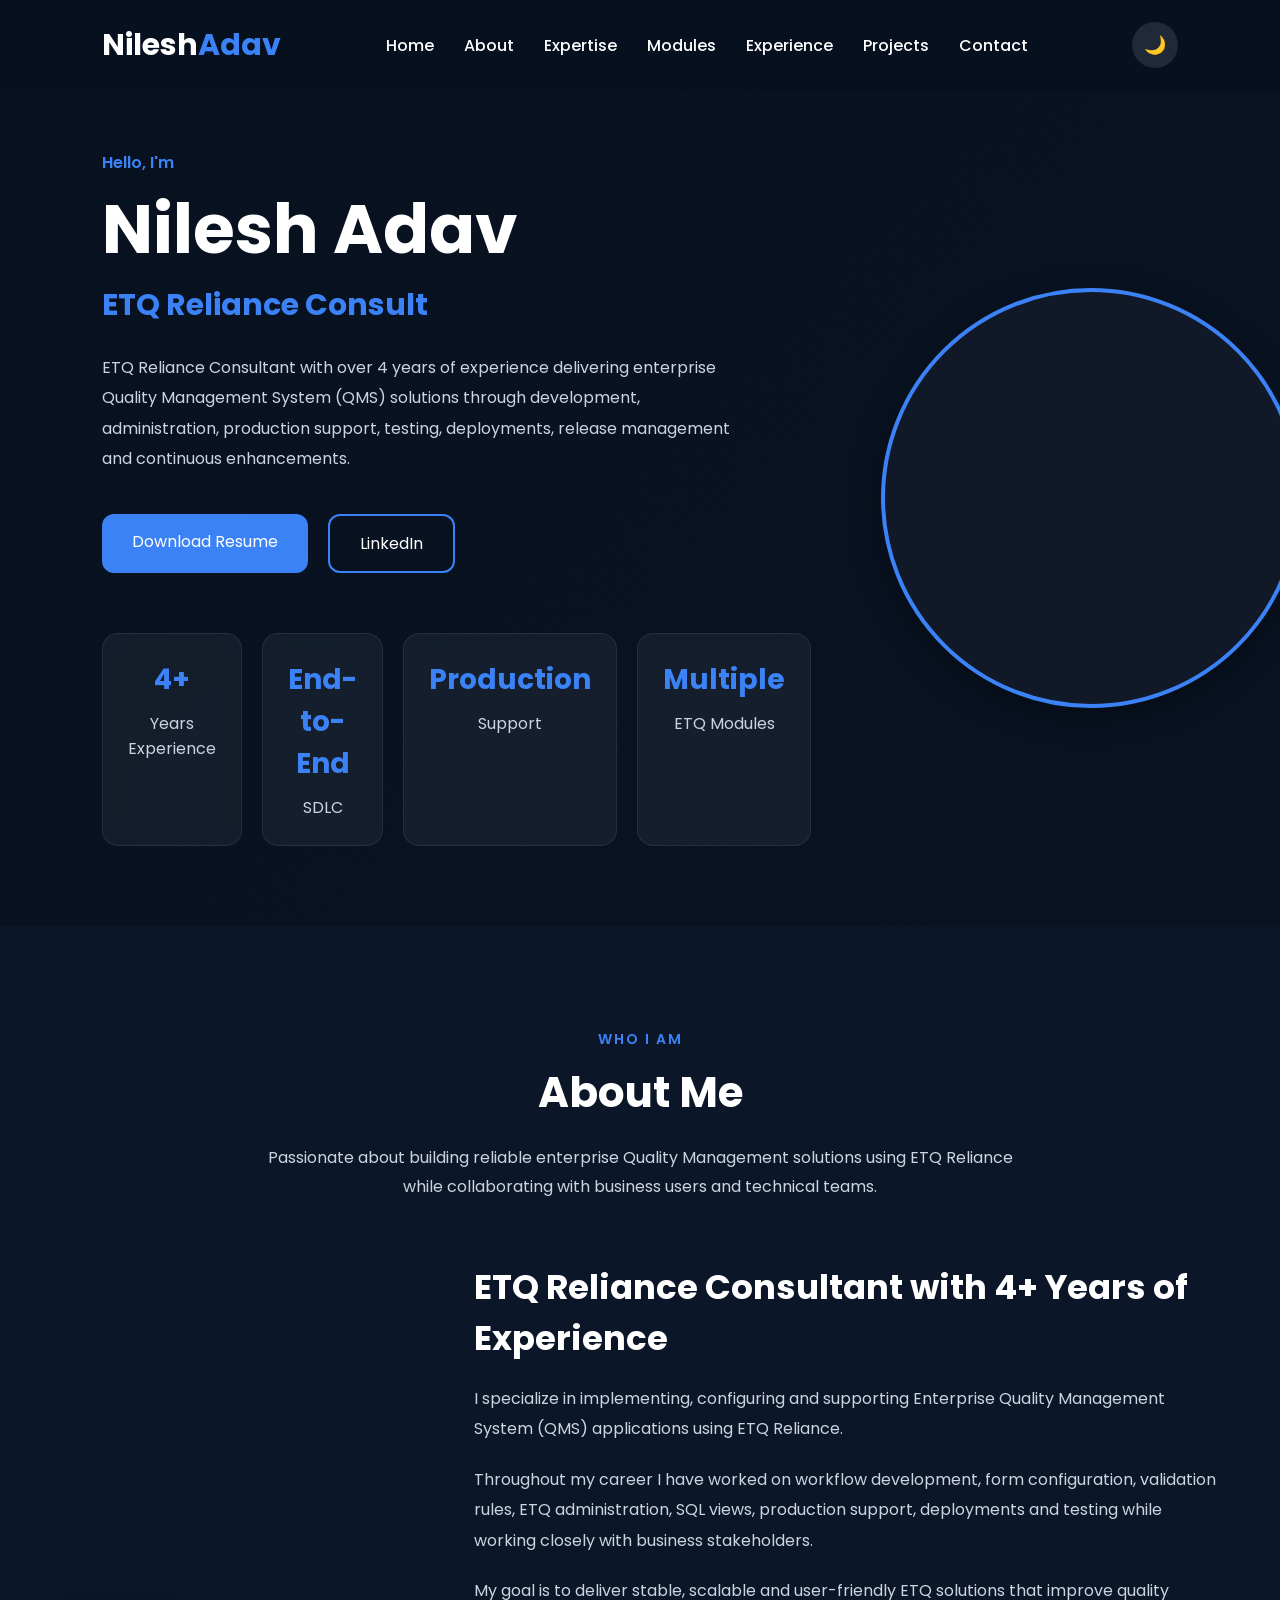
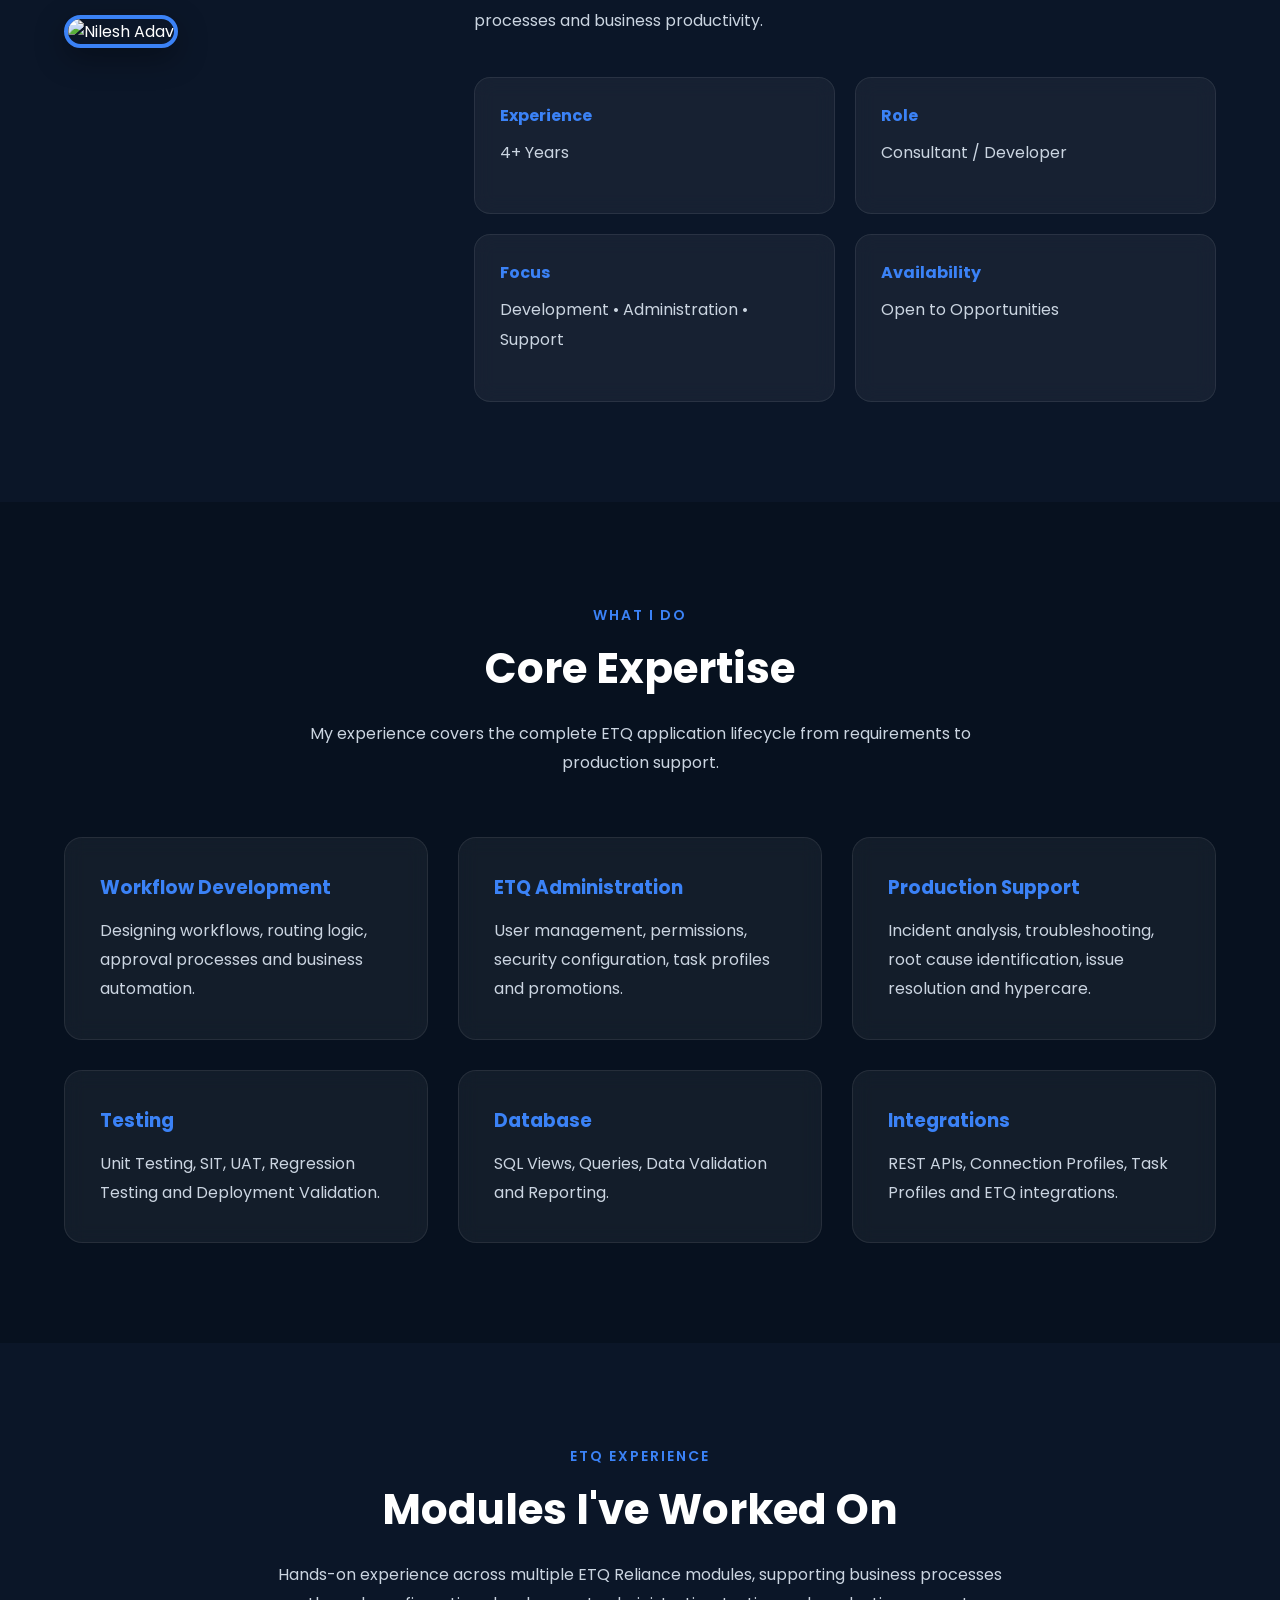
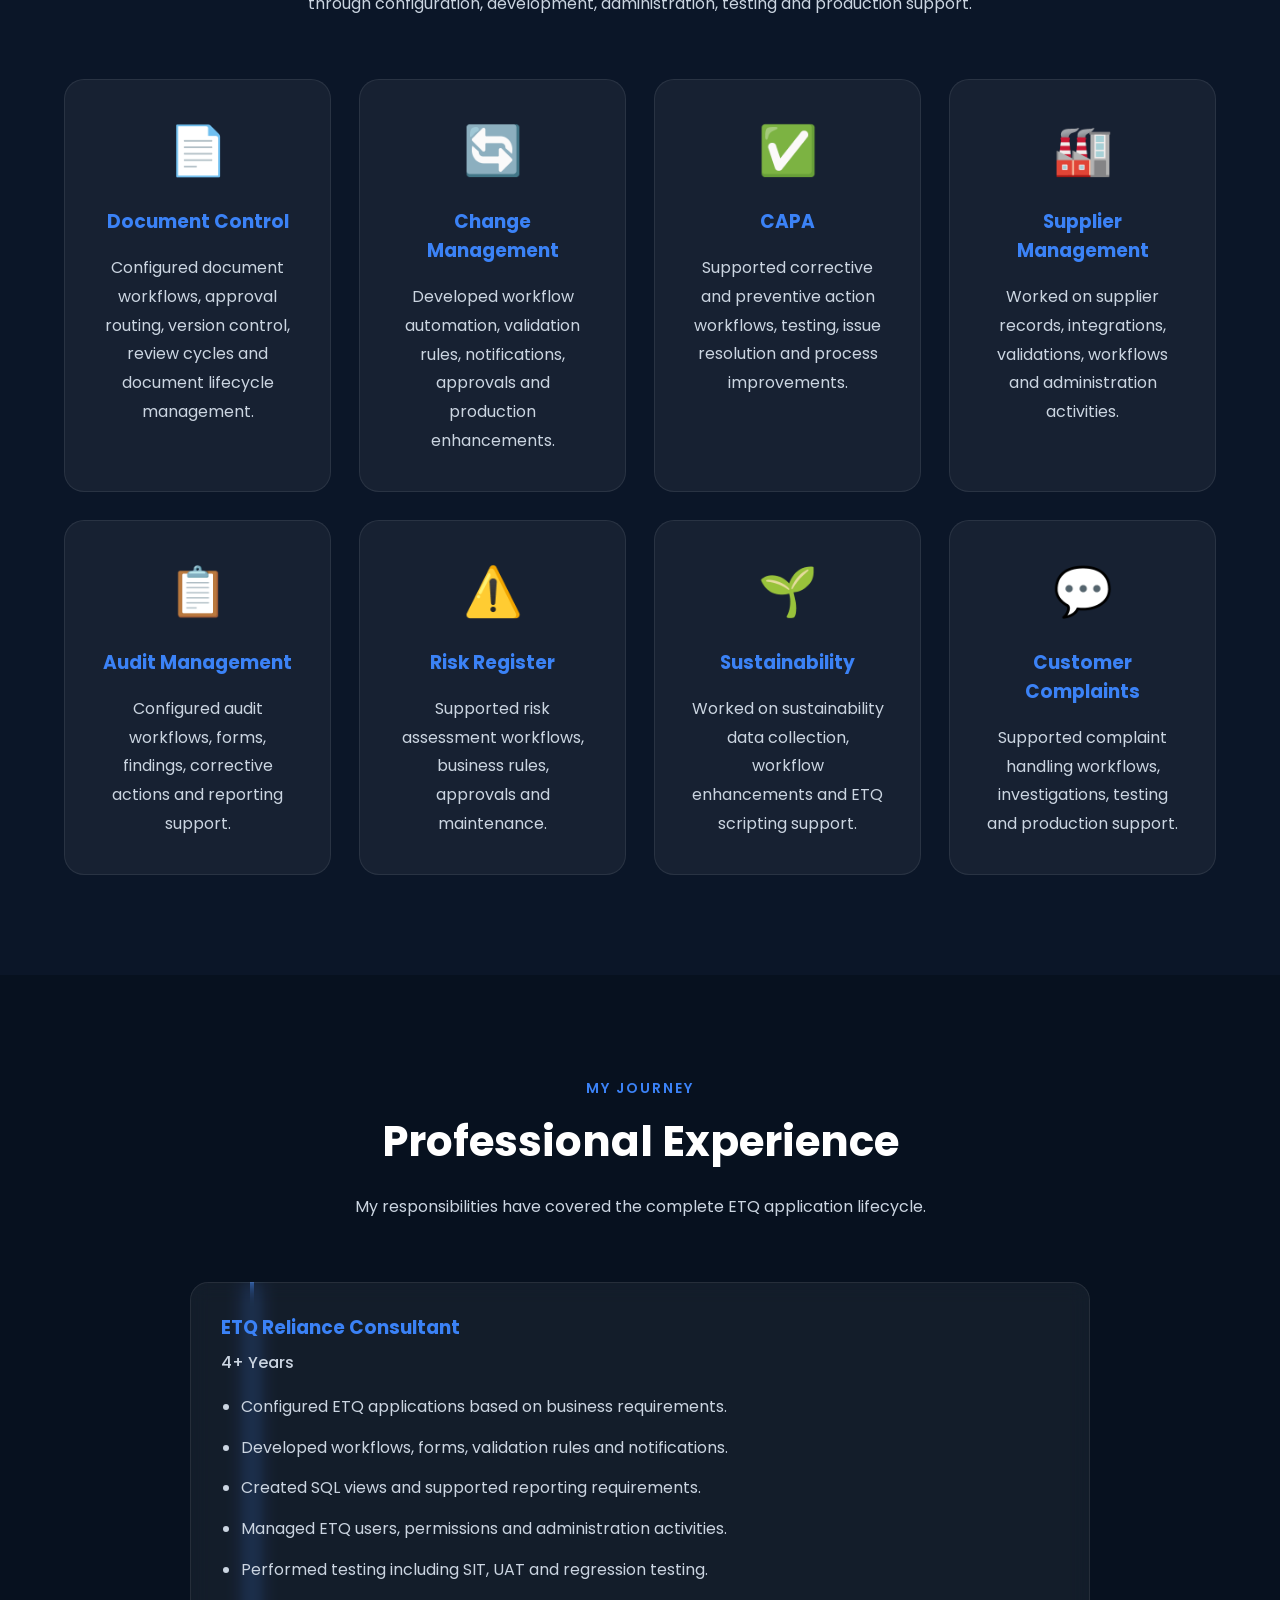
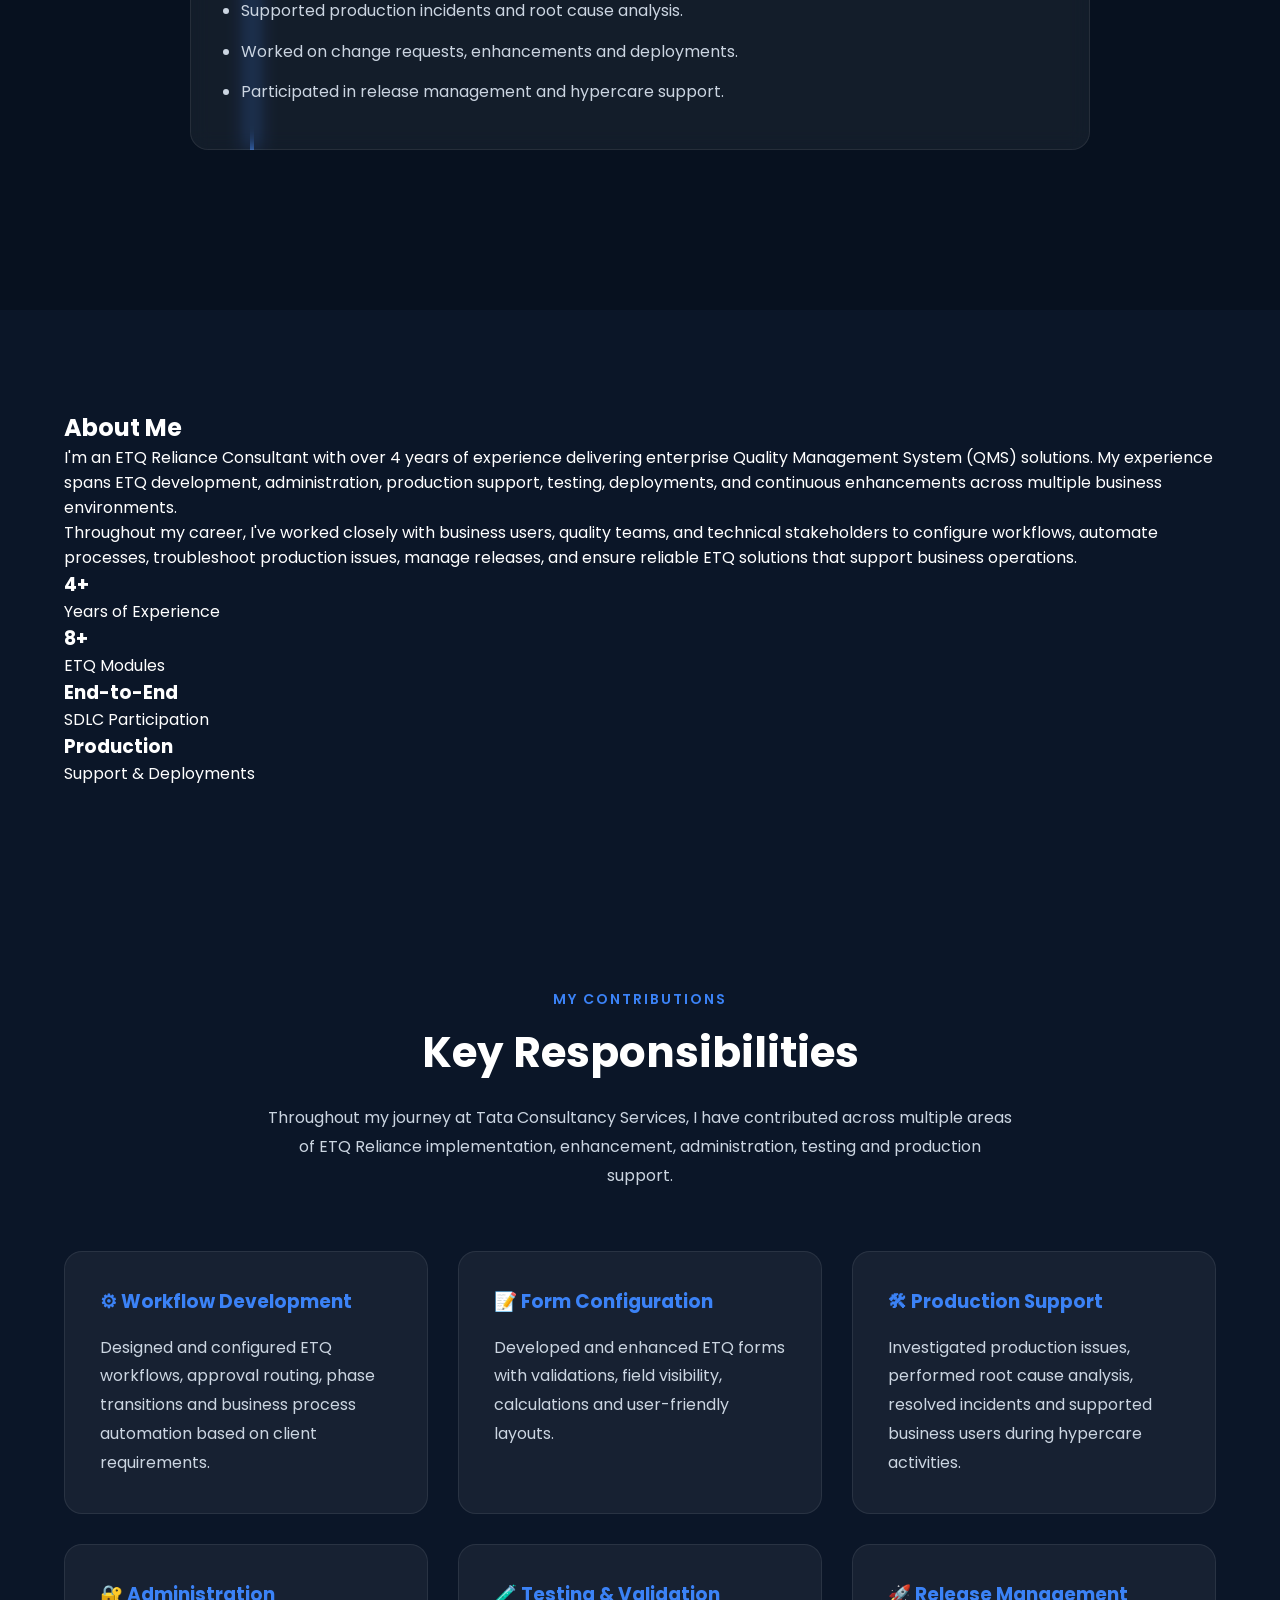
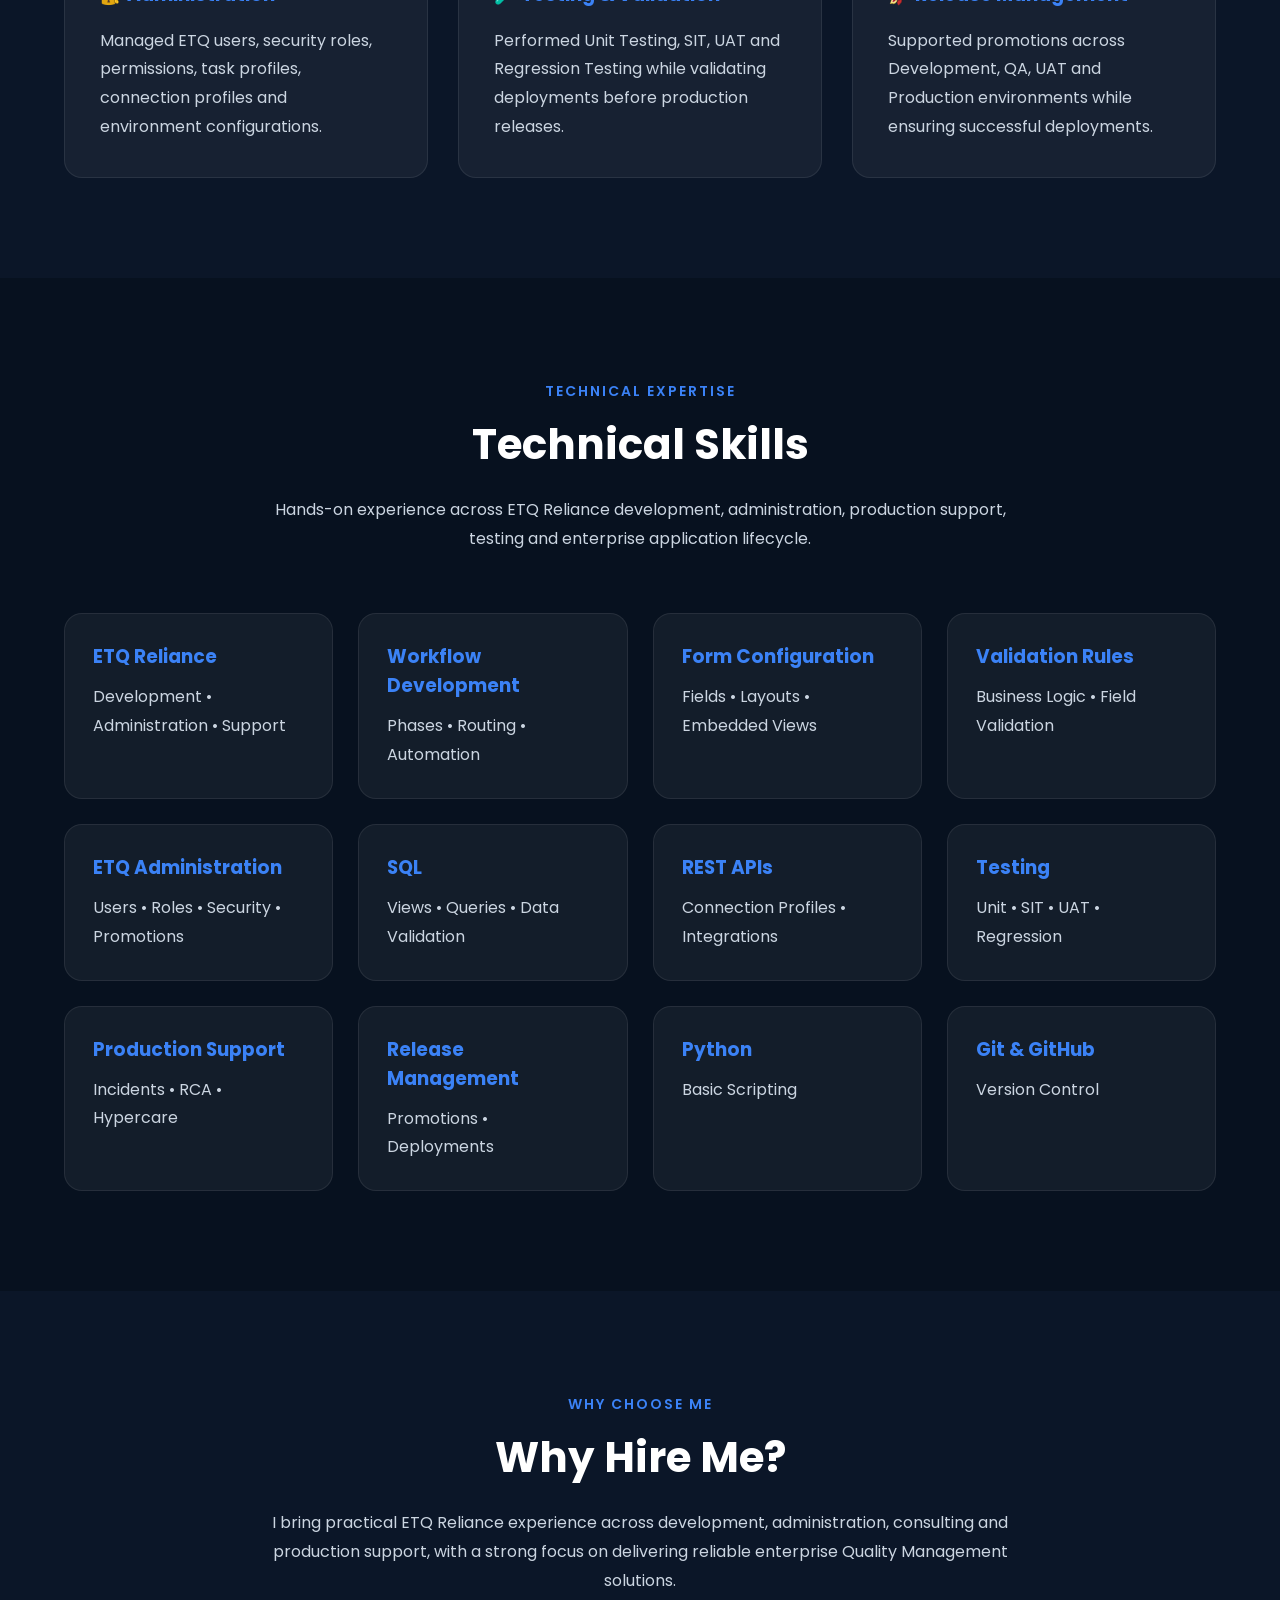
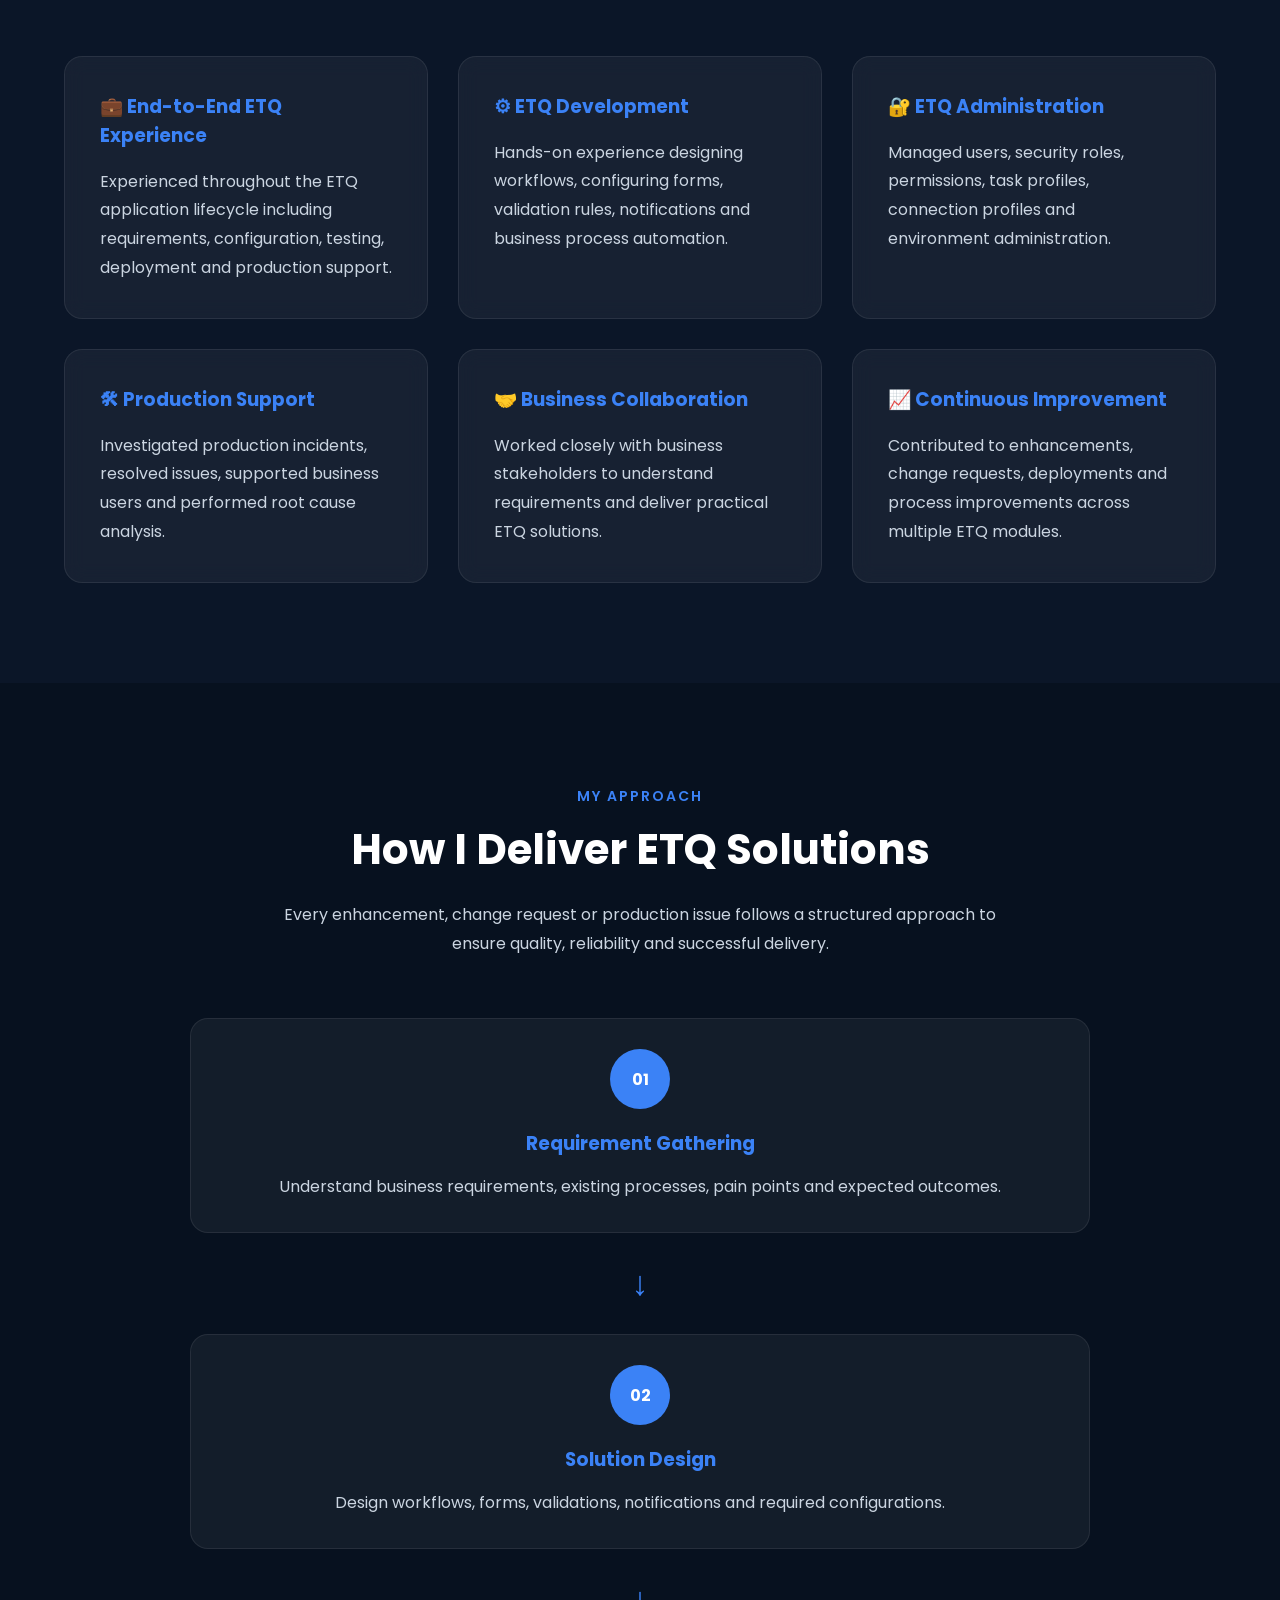
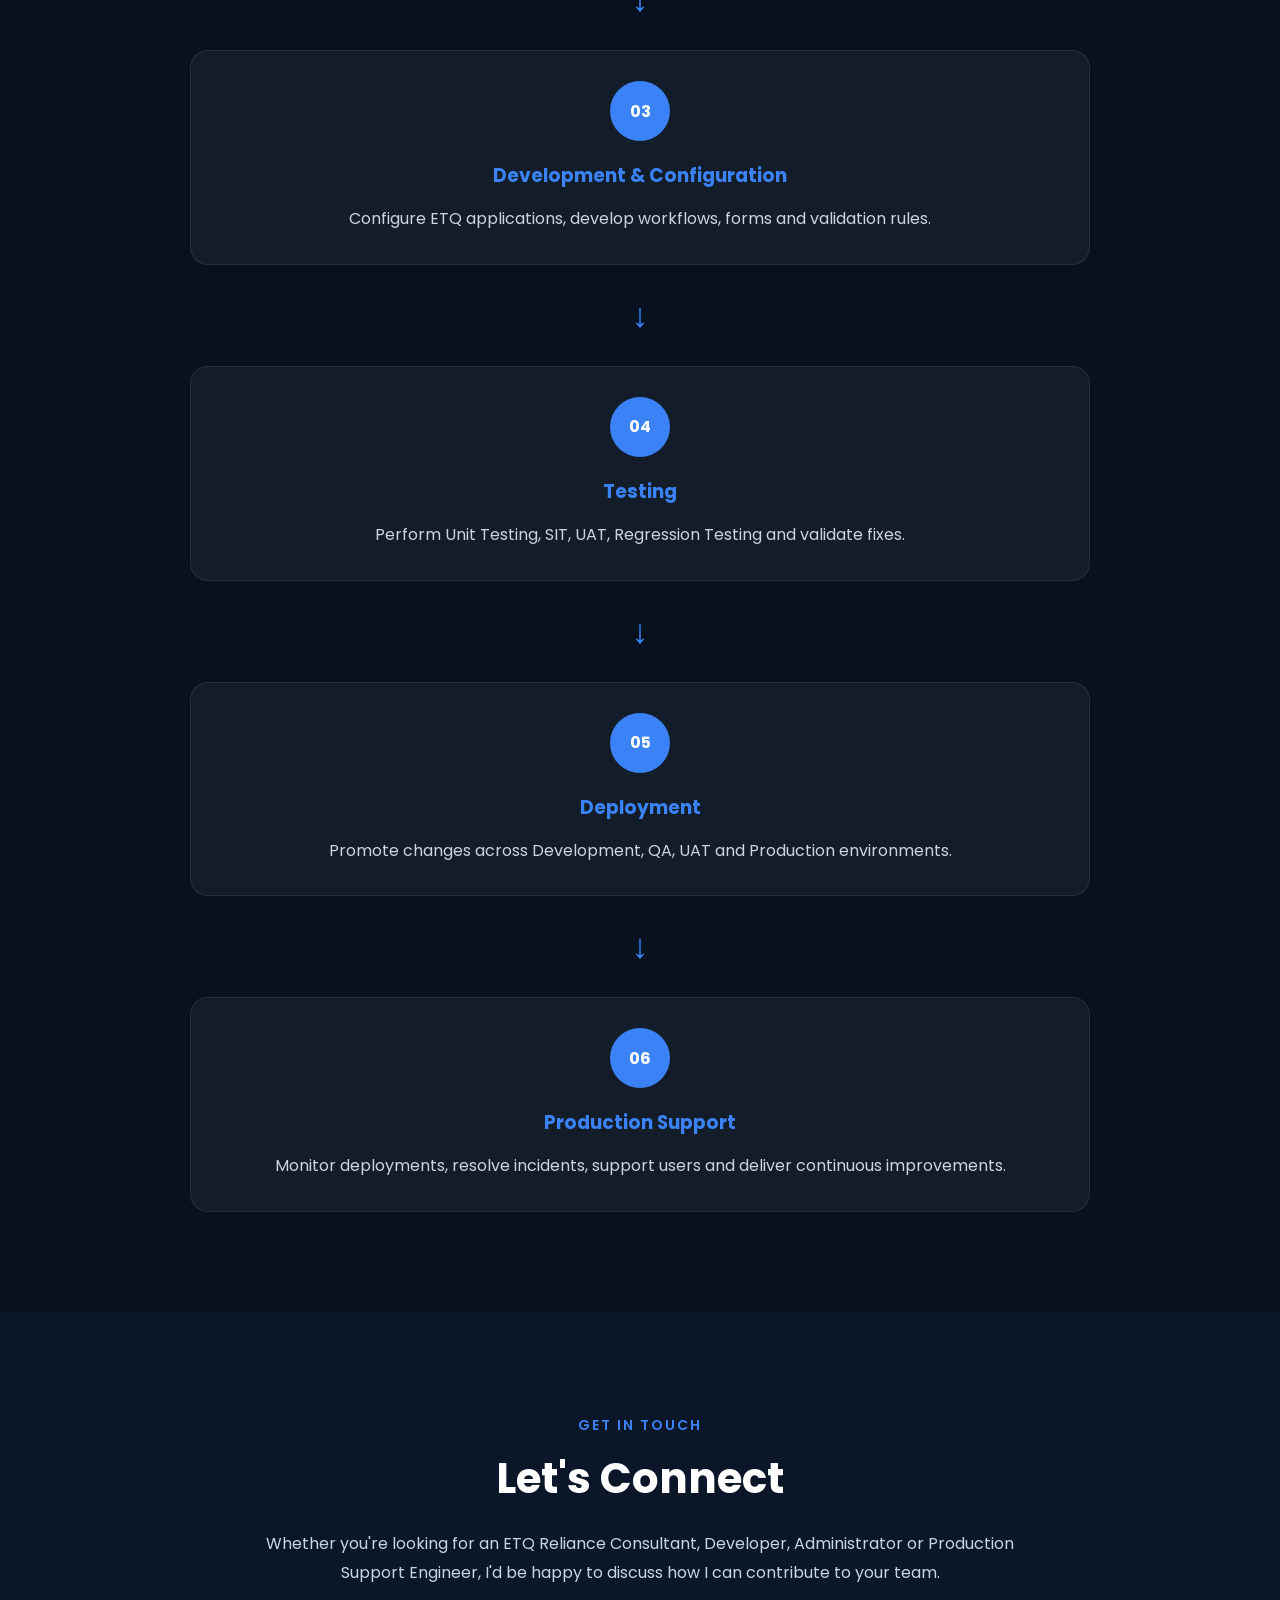
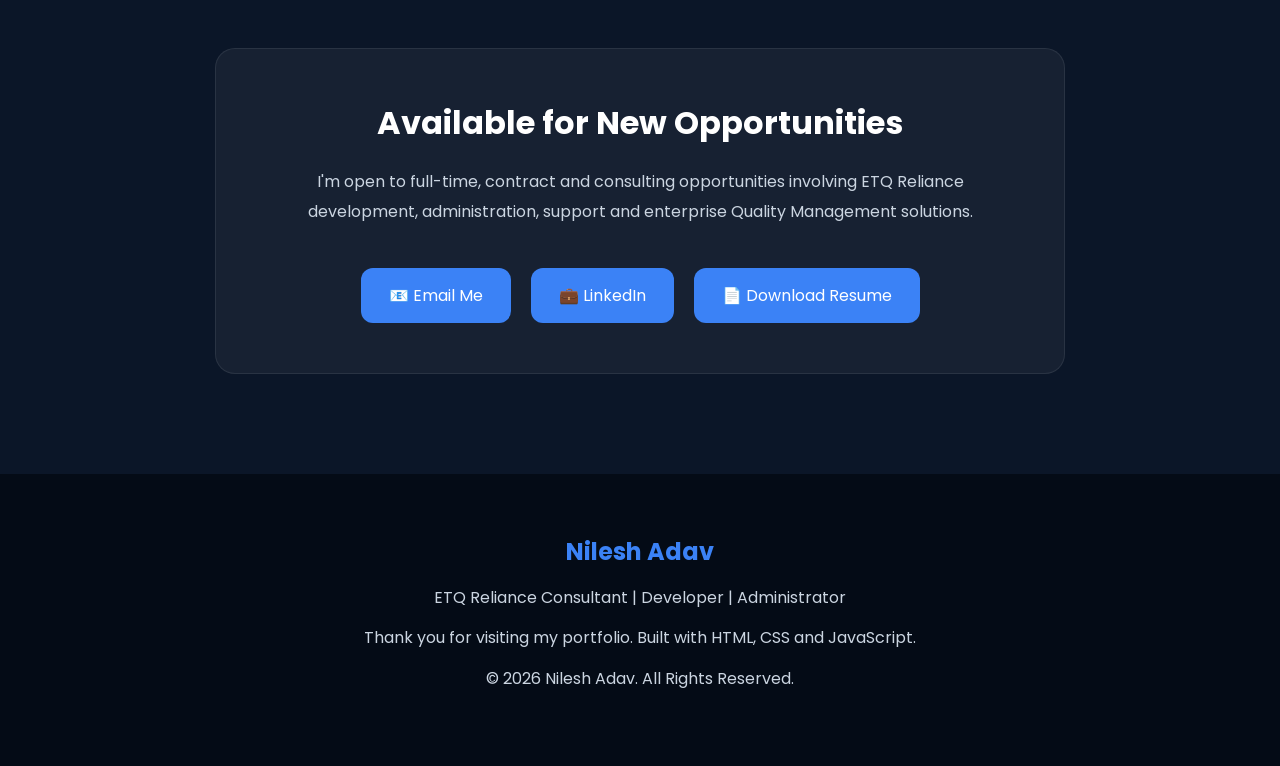
==== portfolio.html @ 754313a3 "Rename index.html to portfolio.html" ====
<!DOCTYPE html>
<html lang="en">

<head>

    <meta charset="UTF-8">
    <meta name="viewport" content="width=device-width, initial-scale=1.0">

    <title>Nilesh Adav | ETQ Reliance Consultant</title>

    <meta name="description"
        content="Nilesh Adav - ETQ Reliance Consultant with 4+ years of experience in ETQ Development, Administration, Production Support and Enterprise Quality Management Systems.">

    <meta name="keywords"
        content="ETQ Reliance, ETQ Consultant, ETQ Developer, ETQ Administrator, Quality Management System, ETQ Support">

    <meta name="author" content="Nilesh Adav">

    <meta property="og:title" content="Nilesh Adav | ETQ Reliance Consultant">
    <meta property="og:description"
        content="Professional Portfolio of Nilesh Adav - ETQ Reliance Consultant.">
    <meta property="og:type" content="website">

    <link rel="stylesheet" href="style.css">

    <link href="https://fonts.googleapis.com/css2?family=Poppins:wght@300;400;500;600;700;800&display=swap"
        rel="stylesheet">

</head>

<body>

    <!--==================== NAVBAR ====================-->

    <header>

        <div class="logo">
            Nilesh<span>Adav</span>
        </div>

        <nav>

            <a href="#home">Home</a>

            <a href="#about">About</a>

            <a href="#expertise">Expertise</a>

            <a href="#modules">Modules</a>

            <a href="#experience">Experience</a>

            <a href="#projects">Projects</a>

            <a href="#contact">Contact</a>

        </nav>

        <button id="themeToggle" class="theme-btn">
            🌙
        </button>

    </header>

    <!--==================== HERO ====================-->

    <section id="home" class="hero">

        <div class="hero-left">

            <span class="welcome">
                Hello, I'm
            </span>

            <h1>
                Nilesh Adav
            </h1>

            <h2 id="typing"></h2>

            <p>

                ETQ Reliance Consultant with over 4 years of experience delivering enterprise
                Quality Management System (QMS) solutions through development,
                administration, production support, testing, deployments,
                release management and continuous enhancements.

            </p>

            <div class="hero-buttons">

                <a href="assets/resume.pdf" class="btn-primary">

                    Download Resume

                </a>

                <a href="https://www.linkedin.com/in/nileshadav"
                    target="_blank"
                    class="btn-secondary">

                    LinkedIn

                </a>

            </div>

            <div class="hero-stats">

                <div class="stat-card">

                    <h3>4+</h3>

                    <span>Years Experience</span>

                </div>

                <div class="stat-card">

                    <h3>End-to-End</h3>

                    <span>SDLC</span>

                </div>

                <div class="stat-card">

                    <h3>Production</h3>

                    <span>Support</span>

                </div>

                <div class="stat-card">

                    <h3>Multiple</h3>

                    <span>ETQ Modules</span>

                </div>

            </div>

        </div>

        <div class="hero-right">

            <div class="profile-card">

                <img src="images/profile.jpg" alt="Nilesh Adav">

            </div>

        </div>

    </section>

    <!-- ================= ABOUT ================= -->

<section id="about" class="about">

    <div class="container">

        <div class="section-heading">

            <span>WHO I AM</span>

            <h2>About Me</h2>

            <p>
                Passionate about building reliable enterprise Quality Management
                solutions using ETQ Reliance while collaborating with business users
                and technical teams.
            </p>

        </div>

        <div class="about-grid">

            <div class="about-left">

                <img src="images/profile.jpg" alt="Nilesh Adav">

            </div>

            <div class="about-right">

                <h3>
                    ETQ Reliance Consultant with 4+ Years of Experience
                </h3>

                <p>

                    I specialize in implementing, configuring and supporting
                    Enterprise Quality Management System (QMS) applications using
                    ETQ Reliance.

                </p>

                <p>

                    Throughout my career I have worked on workflow development,
                    form configuration, validation rules, ETQ administration,
                    SQL views, production support, deployments and testing while
                    working closely with business stakeholders.

                </p>

                <p>

                    My goal is to deliver stable, scalable and user-friendly ETQ
                    solutions that improve quality processes and business
                    productivity.

                </p>

                <div class="about-info">

                    <div class="info-card">

                        <h4>Experience</h4>

                        <p>4+ Years</p>

                    </div>

                    <div class="info-card">

                        <h4>Role</h4>

                        <p>Consultant / Developer</p>

                    </div>

                    <div class="info-card">

                        <h4>Focus</h4>

                        <p>Development • Administration • Support</p>

                    </div>

                    <div class="info-card">

                        <h4>Availability</h4>

                        <p>Open to Opportunities</p>

                    </div>

                </div>

            </div>

        </div>

    </div>

</section>

<!-- ================= EXPERTISE ================= -->

<section id="expertise" class="expertise">

    <div class="container">

        <div class="section-heading">

            <span>WHAT I DO</span>

            <h2>Core Expertise</h2>

            <p>
                My experience covers the complete ETQ application lifecycle from
                requirements to production support.
            </p>

        </div>

        <div class="expertise-grid">

            <div class="expertise-card">

                <h3>Workflow Development</h3>

                <p>

                    Designing workflows, routing logic,
                    approval processes and business automation.

                </p>

            </div>

            <div class="expertise-card">

                <h3>ETQ Administration</h3>

                <p>

                    User management, permissions,
                    security configuration,
                    task profiles and promotions.

                </p>

            </div>

            <div class="expertise-card">

                <h3>Production Support</h3>

                <p>

                    Incident analysis,
                    troubleshooting,
                    root cause identification,
                    issue resolution and hypercare.

                </p>

            </div>

            <div class="expertise-card">

                <h3>Testing</h3>

                <p>

                    Unit Testing,
                    SIT,
                    UAT,
                    Regression Testing
                    and Deployment Validation.

                </p>

            </div>

            <div class="expertise-card">

                <h3>Database</h3>

                <p>

                    SQL Views,
                    Queries,
                    Data Validation
                    and Reporting.

                </p>

            </div>

            <div class="expertise-card">

                <h3>Integrations</h3>

                <p>

                    REST APIs,
                    Connection Profiles,
                    Task Profiles
                    and ETQ integrations.

                </p>

            </div>

        </div>

    </div>

</section>
    <!-- ================= ETQ MODULES ================= -->

<section id="modules" class="modules">

    <div class="container">

        <div class="section-heading">

            <span>ETQ EXPERIENCE</span>

            <h2>Modules I've Worked On</h2>

            <p>
                Hands-on experience across multiple ETQ Reliance modules, supporting
                business processes through configuration, development, administration,
                testing and production support.
            </p>

        </div>

        <div class="module-grid">

            <div class="module-card">

                <div class="module-icon">📄</div>

                <h3>Document Control</h3>

                <p>
                    Configured document workflows, approval routing, version control,
                    review cycles and document lifecycle management.
                </p>

            </div>

            <div class="module-card">

                <div class="module-icon">🔄</div>

                <h3>Change Management</h3>

                <p>
                    Developed workflow automation, validation rules, notifications,
                    approvals and production enhancements.
                </p>

            </div>

            <div class="module-card">

                <div class="module-icon">✅</div>

                <h3>CAPA</h3>

                <p>
                    Supported corrective and preventive action workflows, testing,
                    issue resolution and process improvements.
                </p>

            </div>

            <div class="module-card">

                <div class="module-icon">🏭</div>

                <h3>Supplier Management</h3>

                <p>
                    Worked on supplier records, integrations, validations,
                    workflows and administration activities.
                </p>

            </div>

            <div class="module-card">

                <div class="module-icon">📋</div>

                <h3>Audit Management</h3>

                <p>
                    Configured audit workflows, forms, findings,
                    corrective actions and reporting support.
                </p>

            </div>

            <div class="module-card">

                <div class="module-icon">⚠️</div>

                <h3>Risk Register</h3>

                <p>
                    Supported risk assessment workflows,
                    business rules, approvals and maintenance.
                </p>

            </div>

            <div class="module-card">

                <div class="module-icon">🌱</div>

                <h3>Sustainability</h3>

                <p>
                    Worked on sustainability data collection,
                    workflow enhancements and ETQ scripting support.
                </p>

            </div>

            <div class="module-card">

                <div class="module-icon">💬</div>

                <h3>Customer Complaints</h3>

                <p>
                    Supported complaint handling workflows,
                    investigations, testing and production support.
                </p>

            </div>

        </div>

    </div>

</section>

<!-- ================= EXPERIENCE ================= -->

<section id="experience" class="experience">

    <div class="container">

        <div class="section-heading">

            <span>MY JOURNEY</span>

            <h2>Professional Experience</h2>

            <p>
                My responsibilities have covered the complete ETQ application lifecycle.
            </p>

        </div>

        <div class="timeline">

            <div class="timeline-item">

                <div class="timeline-content">

                    <h3>ETQ Reliance Consultant</h3>

                    <h4>4+ Years</h4>

                    <ul>

                        <li>Configured ETQ applications based on business requirements.</li>

                        <li>Developed workflows, forms, validation rules and notifications.</li>

                        <li>Created SQL views and supported reporting requirements.</li>

                        <li>Managed ETQ users, permissions and administration activities.</li>

                        <li>Performed testing including SIT, UAT and regression testing.</li>

                        <li>Supported production incidents and root cause analysis.</li>

                        <li>Worked on change requests, enhancements and deployments.</li>

                        <li>Participated in release management and hypercare support.</li>

                    </ul>

                </div>

            </div>

        </div>

    </div>

</section>

    <!-- We will add this in Part 2 -->

    <script src="script.js"></script>

</body>

</html>
</section>
    <section id="about" class="about">

    <div class="container">

        <h2 class="section-title">About Me</h2>

        <p class="about-text">
            I'm an ETQ Reliance Consultant with over 4 years of experience delivering
            enterprise Quality Management System (QMS) solutions. My experience spans
            ETQ development, administration, production support, testing, deployments,
            and continuous enhancements across multiple business environments.
        </p>

        <p class="about-text">
            Throughout my career, I've worked closely with business users, quality teams,
            and technical stakeholders to configure workflows, automate processes,
            troubleshoot production issues, manage releases, and ensure reliable ETQ
            solutions that support business operations.
        </p>

        <div class="about-cards">

            <div class="about-card">
                <h3>4+</h3>
                <p>Years of Experience</p>
            </div>

            <div class="about-card">
                <h3>8+</h3>
                <p>ETQ Modules</p>
            </div>

            <div class="about-card">
                <h3>End-to-End</h3>
                <p>SDLC Participation</p>
            </div>

            <div class="about-card">
                <h3>Production</h3>
                <p>Support & Deployments</p>
            </div>

        </div>

    </div>

    </section>
<!-- ================= KEY RESPONSIBILITIES ================= -->

<section id="projects" class="projects">

    <div class="container">

        <div class="section-heading">

            <span>MY CONTRIBUTIONS</span>

            <h2>Key Responsibilities</h2>

            <p>
                Throughout my journey at Tata Consultancy Services, I have contributed across
                multiple areas of ETQ Reliance implementation, enhancement, administration,
                testing and production support.
            </p>

        </div>

        <div class="project-grid">

            <div class="project-card">

                <h3>⚙ Workflow Development</h3>

                <p>
                    Designed and configured ETQ workflows, approval routing,
                    phase transitions and business process automation based on
                    client requirements.
                </p>

            </div>

            <div class="project-card">

                <h3>📝 Form Configuration</h3>

                <p>
                    Developed and enhanced ETQ forms with validations,
                    field visibility, calculations and user-friendly layouts.
                </p>

            </div>

            <div class="project-card">

                <h3>🛠 Production Support</h3>

                <p>
                    Investigated production issues, performed root cause analysis,
                    resolved incidents and supported business users during
                    hypercare activities.
                </p>

            </div>

            <div class="project-card">

                <h3>🔐 Administration</h3>

                <p>
                    Managed ETQ users, security roles, permissions,
                    task profiles, connection profiles and environment configurations.
                </p>

            </div>

            <div class="project-card">

                <h3>🧪 Testing & Validation</h3>

                <p>
                    Performed Unit Testing, SIT, UAT and Regression Testing
                    while validating deployments before production releases.
                </p>

            </div>

            <div class="project-card">

                <h3>🚀 Release Management</h3>

                <p>
                    Supported promotions across Development,
                    QA, UAT and Production environments while ensuring
                    successful deployments.
                </p>

            </div>

        </div>

    </div>

</section>
<!-- ================= TECHNICAL SKILLS ================= -->

<section id="skills" class="skills">

    <div class="container">

        <div class="section-heading">

            <span>TECHNICAL EXPERTISE</span>

            <h2>Technical Skills</h2>

            <p>
                Hands-on experience across ETQ Reliance development, administration,
                production support, testing and enterprise application lifecycle.
            </p>

        </div>

        <div class="skills-grid">

            <div class="skill-card">
                <h3>ETQ Reliance</h3>
                <span>Development • Administration • Support</span>
            </div>

            <div class="skill-card">
                <h3>Workflow Development</h3>
                <span>Phases • Routing • Automation</span>
            </div>

            <div class="skill-card">
                <h3>Form Configuration</h3>
                <span>Fields • Layouts • Embedded Views</span>
            </div>

            <div class="skill-card">
                <h3>Validation Rules</h3>
                <span>Business Logic • Field Validation</span>
            </div>

            <div class="skill-card">
                <h3>ETQ Administration</h3>
                <span>Users • Roles • Security • Promotions</span>
            </div>

            <div class="skill-card">
                <h3>SQL</h3>
                <span>Views • Queries • Data Validation</span>
            </div>

            <div class="skill-card">
                <h3>REST APIs</h3>
                <span>Connection Profiles • Integrations</span>
            </div>

            <div class="skill-card">
                <h3>Testing</h3>
                <span>Unit • SIT • UAT • Regression</span>
            </div>

            <div class="skill-card">
                <h3>Production Support</h3>
                <span>Incidents • RCA • Hypercare</span>
            </div>

            <div class="skill-card">
                <h3>Release Management</h3>
                <span>Promotions • Deployments</span>
            </div>

            <div class="skill-card">
                <h3>Python</h3>
                <span>Basic Scripting</span>
            </div>

            <div class="skill-card">
                <h3>Git & GitHub</h3>
                <span>Version Control</span>
            </div>

        </div>

    </div>

</section>
<!-- ================= WHY HIRE ME ================= -->

<section id="why-me" class="why-me">

    <div class="container">

        <div class="section-heading">

            <span>WHY CHOOSE ME</span>

            <h2>Why Hire Me?</h2>

            <p>
                I bring practical ETQ Reliance experience across development,
                administration, consulting and production support, with a strong
                focus on delivering reliable enterprise Quality Management solutions.
            </p>

        </div>

        <div class="why-grid">

            <div class="why-card">

                <h3>💼 End-to-End ETQ Experience</h3>

                <p>
                    Experienced throughout the ETQ application lifecycle including
                    requirements, configuration, testing, deployment and production
                    support.
                </p>

            </div>

            <div class="why-card">

                <h3>⚙ ETQ Development</h3>

                <p>
                    Hands-on experience designing workflows, configuring forms,
                    validation rules, notifications and business process automation.
                </p>

            </div>

            <div class="why-card">

                <h3>🔐 ETQ Administration</h3>

                <p>
                    Managed users, security roles, permissions, task profiles,
                    connection profiles and environment administration.
                </p>

            </div>

            <div class="why-card">

                <h3>🛠 Production Support</h3>

                <p>
                    Investigated production incidents, resolved issues,
                    supported business users and performed root cause analysis.
                </p>

            </div>

            <div class="why-card">

                <h3>🤝 Business Collaboration</h3>

                <p>
                    Worked closely with business stakeholders to understand
                    requirements and deliver practical ETQ solutions.
                </p>

            </div>

            <div class="why-card">

                <h3>📈 Continuous Improvement</h3>

                <p>
                    Contributed to enhancements, change requests,
                    deployments and process improvements across multiple ETQ modules.
                </p>

            </div>

        </div>

    </div>

</section>
<!-- ================= HOW I WORK ================= -->

<section id="workflow" class="workflow">

    <div class="container">

        <div class="section-heading">

            <span>MY APPROACH</span>

            <h2>How I Deliver ETQ Solutions</h2>

            <p>
                Every enhancement, change request or production issue follows
                a structured approach to ensure quality, reliability and successful delivery.
            </p>

        </div>

        <div class="workflow-container">

            <div class="workflow-step">
                <div class="step-number">01</div>
                <h3>Requirement Gathering</h3>
                <p>
                    Understand business requirements, existing processes,
                    pain points and expected outcomes.
                </p>
            </div>

            <div class="workflow-arrow">↓</div>

            <div class="workflow-step">
                <div class="step-number">02</div>
                <h3>Solution Design</h3>
                <p>
                    Design workflows, forms, validations,
                    notifications and required configurations.
                </p>
            </div>

            <div class="workflow-arrow">↓</div>

            <div class="workflow-step">
                <div class="step-number">03</div>
                <h3>Development & Configuration</h3>
                <p>
                    Configure ETQ applications,
                    develop workflows,
                    forms and validation rules.
                </p>
            </div>

            <div class="workflow-arrow">↓</div>

            <div class="workflow-step">
                <div class="step-number">04</div>
                <h3>Testing</h3>
                <p>
                    Perform Unit Testing,
                    SIT,
                    UAT,
                    Regression Testing
                    and validate fixes.
                </p>
            </div>

            <div class="workflow-arrow">↓</div>

            <div class="workflow-step">
                <div class="step-number">05</div>
                <h3>Deployment</h3>
                <p>
                    Promote changes across
                    Development,
                    QA,
                    UAT
                    and Production environments.
                </p>
            </div>

            <div class="workflow-arrow">↓</div>

            <div class="workflow-step">
                <div class="step-number">06</div>
                <h3>Production Support</h3>
                <p>
                    Monitor deployments,
                    resolve incidents,
                    support users
                    and deliver continuous improvements.
                </p>
            </div>

        </div>

    </div>

</section>
<!-- ================= CONTACT ================= -->

<section id="contact" class="contact">

    <div class="container">

        <div class="section-heading">

            <span>GET IN TOUCH</span>

            <h2>Let's Connect</h2>

            <p>
                Whether you're looking for an ETQ Reliance Consultant, Developer,
                Administrator or Production Support Engineer, I'd be happy to discuss
                how I can contribute to your team.
            </p>

        </div>

        <div class="contact-card">

            <h3>Available for New Opportunities</h3>

            <p>
                I'm open to full-time, contract and consulting opportunities
                involving ETQ Reliance development, administration,
                support and enterprise Quality Management solutions.
            </p>

            <div class="contact-links">

                <a href="mailto:nileshadav3@gmail.com" class="contact-btn">

                    📧 Email Me

                </a>

                <a href="https://www.linkedin.com/in/nileshadav"
                   target="_blank"
                   class="contact-btn">

                    💼 LinkedIn

                </a>

                <a href="assets/Nilesh_Adav_Resume.pdf"
                   target="_blank"
                   class="contact-btn">

                    📄 Download Resume

                </a>

            </div>

        </div>

    </div>

</section>

<!-- ================= FOOTER ================= -->

<footer>

    <div class="container">

        <h2>Nilesh Adav</h2>

        <p>
            ETQ Reliance Consultant | Developer | Administrator
        </p>

        <p class="footer-text">

            Thank you for visiting my portfolio.

            Built with HTML, CSS and JavaScript.

        </p>

        <p class="copyright">

            © 2026 Nilesh Adav. All Rights Reserved.

        </p>

    </div>

</footer>

<button id="scrollTop">

    ↑

</button>

<script src="script.js"></script>

</body>

</html>

<script src="script.js"></script>

</body>

</html>
---- style.css ----
/* ===================================================
   GOOGLE FONT & RESET
=================================================== */

*{
    margin:0;
    padding:0;
    box-sizing:border-box;
    scroll-behavior:smooth;
}

:root{

    --primary:#3B82F6;
    --secondary:#2563EB;

    --bg:#07111f;
    --card:#111827;
    --card2:#1f2937;

    --text:#ffffff;
    --text2:#cbd5e1;

    --radius:18px;

    --shadow:0 10px 30px rgba(0,0,0,.35);

}

body{

    font-family:'Poppins',sans-serif;
    background:linear-gradient(135deg,#07111f,#0f172a,#111827);
    color:var(--text);
    overflow-x:hidden;

}

/* ===================================================
   COMMON
=================================================== */

.container{

    width:90%;
    max-width:1200px;
    margin:auto;

}

section{

    padding:100px 0;

}

.section-heading{

    text-align:center;
    margin-bottom:60px;

}

.section-heading span{

    color:var(--primary);
    letter-spacing:2px;
    font-size:14px;
    text-transform:uppercase;
    font-weight:600;

}

.section-heading h2{

    font-size:42px;
    margin-top:10px;
    margin-bottom:20px;

}

.section-heading p{

    color:var(--text2);
    max-width:750px;
    margin:auto;
    line-height:1.8;

}

/* ===================================================
   HEADER
=================================================== */

header{

    position:fixed;
    top:0;
    left:0;
    width:100%;

    display:flex;
    justify-content:space-between;
    align-items:center;

    padding:22px 8%;

    background:rgba(7,17,31,.75);

    backdrop-filter:blur(15px);

    z-index:999;

}

.logo{

    font-size:30px;
    font-weight:700;

}

.logo span{

    color:var(--primary);

}

nav{

    display:flex;
    gap:30px;

}

nav a{

    color:white;
    text-decoration:none;
    transition:.3s;
    font-weight:500;

}

nav a:hover{

    color:var(--primary);

}

.theme-btn{

    width:46px;
    height:46px;

    border:none;

    border-radius:50%;

    background:var(--card2);

    color:white;

    cursor:pointer;

    transition:.3s;

    font-size:18px;

}

.theme-btn:hover{

    background:var(--primary);

}

/* ===================================================
   HERO
=================================================== */

.hero{

    min-height:100vh;

    display:flex;

    justify-content:space-between;

    align-items:center;

    padding:150px 8% 80px;

    gap:70px;

}

.hero-left{

    flex:1;

}

.hero-right{

    flex:1;

    display:flex;

    justify-content:center;

}

.welcome{

    color:var(--primary);

    font-weight:600;

    display:inline-block;

    margin-bottom:18px;

}

.hero h1{

    font-size:68px;

    line-height:1.1;

    margin-bottom:15px;

}

.hero h2{

    color:var(--primary);

    font-size:30px;

    margin-bottom:25px;

    min-height:42px;

}

.hero p{

    color:var(--text2);

    line-height:1.9;

    max-width:650px;

}

/* ===================================================
   BUTTONS
=================================================== */

.hero-buttons{

    margin-top:40px;

    display:flex;

    gap:20px;

}

.btn-primary{

    background:var(--primary);

    color:white;

    padding:15px 30px;

    border-radius:12px;

    text-decoration:none;

    transition:.3s;

}

.btn-primary:hover{

    transform:translateY(-5px);

    box-shadow:var(--shadow);

}

.btn-secondary{

    border:2px solid var(--primary);

    color:white;

    padding:15px 30px;

    border-radius:12px;

    text-decoration:none;

    transition:.3s;

}

.btn-secondary:hover{

    background:var(--primary);

}

/* ===================================================
   HERO IMAGE
=================================================== */

.profile-card{

    width:420px;

    height:420px;

    border-radius:50%;

    background:var(--card);

    border:4px solid var(--primary);

    display:flex;

    justify-content:center;

    align-items:center;

    overflow:hidden;

    box-shadow:var(--shadow);

}

.profile-card img{

    width:100%;

    height:100%;

    object-fit:cover;

}

/* ===================================================
   HERO STATS
=================================================== */

.hero-stats{

    display:grid;

    grid-template-columns:repeat(4,1fr);

    gap:20px;

    margin-top:60px;

}

.stat-card{

    background:rgba(255,255,255,.05);

    backdrop-filter:blur(10px);

    border:1px solid rgba(255,255,255,.08);

    padding:25px;

    border-radius:16px;

    text-align:center;

    transition:.3s;

}

.stat-card:hover{

    transform:translateY(-10px);

    border-color:var(--primary);

}

.stat-card h3{

    color:var(--primary);

    font-size:28px;

    margin-bottom:10px;

}

.stat-card span{

    color:var(--text2);

  }
/* ===================================================
   ABOUT SECTION
=================================================== */

.about{

    background:#0b1628;

}

.about-grid{

    display:grid;

    grid-template-columns:350px 1fr;

    gap:60px;

    align-items:center;

}

.about-left img{

    width:100%;

    border-radius:20px;

    border:4px solid var(--primary);

    box-shadow:var(--shadow);

}

.about-right h3{

    font-size:34px;

    margin-bottom:20px;

}

.about-right p{

    color:var(--text2);

    line-height:1.9;

    margin-bottom:20px;

}

.about-info{

    display:grid;

    grid-template-columns:repeat(2,1fr);

    gap:20px;

    margin-top:40px;

}

.info-card{

    background:rgba(255,255,255,.05);

    border:1px solid rgba(255,255,255,.08);

    backdrop-filter:blur(10px);

    padding:25px;

    border-radius:16px;

    transition:.3s;

}

.info-card:hover{

    transform:translateY(-8px);

    border-color:var(--primary);

}

.info-card h4{

    color:var(--primary);

    margin-bottom:10px;

}

/* ===================================================
   EXPERTISE
=================================================== */

.expertise{

    background:#07111f;

}

.expertise-grid{

    display:grid;

    grid-template-columns:repeat(auto-fit,minmax(280px,1fr));

    gap:30px;

}

.expertise-card{

    background:rgba(255,255,255,.05);

    border-radius:18px;

    padding:35px;

    border:1px solid rgba(255,255,255,.08);

    backdrop-filter:blur(10px);

    transition:.35s;

}

.expertise-card:hover{

    transform:translateY(-12px);

    border-color:var(--primary);

    box-shadow:var(--shadow);

}

.expertise-card h3{

    color:var(--primary);

    margin-bottom:15px;

}

.expertise-card p{

    color:var(--text2);

    line-height:1.8;

}

/* ===================================================
   MODULES
=================================================== */

.modules{

    background:#0b1628;

}

.module-grid{

    display:grid;

    grid-template-columns:repeat(auto-fit,minmax(260px,1fr));

    gap:28px;

}

.module-card{

    background:rgba(255,255,255,.05);

    padding:35px;

    border-radius:20px;

    border:1px solid rgba(255,255,255,.08);

    transition:.35s;

    text-align:center;

}

.module-card:hover{

    transform:translateY(-12px);

    border-color:var(--primary);

    box-shadow:var(--shadow);

}

.module-icon{

    font-size:48px;

    margin-bottom:20px;

}

.module-card h3{

    margin-bottom:18px;

    color:var(--primary);

}

.module-card p{

    color:var(--text2);

    line-height:1.8;

}
/* ===================================================
   EXPERIENCE
=================================================== */

.experience{

    background:#07111f;

}

.timeline{

    max-width:900px;

    margin:auto;

    position:relative;

}

.timeline::before{

    content:"";

    position:absolute;

    left:60px;

    top:0;

    width:4px;

    height:100%;

    background:var(--primary);

}

.timeline-item{

    display:flex;

    align-items:flex-start;

    gap:35px;

    margin-bottom:60px;

}

.timeline-year{

    width:120px;

    height:60px;

    border-radius:12px;

    background:var(--primary);

    display:flex;

    justify-content:center;

    align-items:center;

    color:#fff;

    font-weight:700;

    z-index:2;

}

.timeline-content{

    flex:1;

    background:rgba(255,255,255,.05);

    backdrop-filter:blur(10px);

    padding:30px;

    border-radius:18px;

    border:1px solid rgba(255,255,255,.08);

    transition:.3s;

}

.timeline-content:hover{

    transform:translateY(-8px);

    border-color:var(--primary);

    box-shadow:var(--shadow);

}

.timeline-content h3{

    color:var(--primary);

    margin-bottom:8px;

}

.timeline-content h4{

    color:var(--text2);

    margin-bottom:18px;

    font-weight:500;

}

.timeline-content ul{

    padding-left:20px;

}

.timeline-content li{

    margin-bottom:12px;

    color:var(--text2);

    line-height:1.8;

}

/* ===================================================
   RESPONSIBILITIES
=================================================== */

.projects{

    background:#0b1628;

}

.project-grid{

    display:grid;

    grid-template-columns:repeat(auto-fit,minmax(300px,1fr));

    gap:30px;

}

.project-card{

    background:rgba(255,255,255,.05);

    border-radius:18px;

    padding:35px;

    border:1px solid rgba(255,255,255,.08);

    transition:.3s;

}

.project-card:hover{

    transform:translateY(-10px);

    border-color:var(--primary);

    box-shadow:var(--shadow);

}

.project-card h3{

    color:var(--primary);

    margin-bottom:18px;

}

.project-card p{

    color:var(--text2);

    line-height:1.8;

}

/* ===================================================
   SKILLS
=================================================== */

.skills{

    background:#07111f;

}

.skills-grid{

    display:grid;

    grid-template-columns:repeat(auto-fit,minmax(250px,1fr));

    gap:25px;

}

.skill-card{

    background:rgba(255,255,255,.05);

    border:1px solid rgba(255,255,255,.08);

    border-radius:18px;

    padding:28px;

    transition:.3s;

}

.skill-card:hover{

    transform:translateY(-10px);

    border-color:var(--primary);

    box-shadow:var(--shadow);

}

.skill-card h3{

    color:var(--primary);

    margin-bottom:12px;

}

.skill-card span{

    color:var(--text2);

    line-height:1.8;

}
/* ===================================================
   WHY HIRE ME
=================================================== */

.why-me{

    background:#0b1628;

}

.why-grid{

    display:grid;

    grid-template-columns:repeat(auto-fit,minmax(280px,1fr));

    gap:30px;

}

.why-card{

    background:rgba(255,255,255,.05);

    border:1px solid rgba(255,255,255,.08);

    border-radius:18px;

    padding:35px;

    transition:.3s;

    backdrop-filter:blur(10px);

}

.why-card:hover{

    transform:translateY(-10px);

    border-color:var(--primary);

    box-shadow:var(--shadow);

}

.why-card h3{

    color:var(--primary);

    margin-bottom:18px;

}

.why-card p{

    color:var(--text2);

    line-height:1.8;

}

/* ===================================================
   WORKFLOW
=================================================== */

.workflow{

    background:#07111f;

}

.workflow-container{

    max-width:900px;

    margin:auto;

}

.workflow-step{

    background:rgba(255,255,255,.05);

    border:1px solid rgba(255,255,255,.08);

    border-radius:18px;

    padding:30px;

    text-align:center;

    transition:.3s;

}

.workflow-step:hover{

    transform:translateY(-8px);

    border-color:var(--primary);

    box-shadow:var(--shadow);

}

.step-number{

    width:60px;

    height:60px;

    margin:auto;

    margin-bottom:20px;

    border-radius:50%;

    background:var(--primary);

    display:flex;

    justify-content:center;

    align-items:center;

    color:white;

    font-weight:700;

}

.workflow-step h3{

    color:var(--primary);

    margin-bottom:15px;

}

.workflow-step p{

    color:var(--text2);

    line-height:1.8;

}

.workflow-arrow{

    text-align:center;

    font-size:34px;

    color:var(--primary);

    margin:25px 0;

}

/* ===================================================
   CONTACT
=================================================== */

.contact{

    background:#0b1628;

}

.contact-card{

    max-width:850px;

    margin:auto;

    text-align:center;

    background:rgba(255,255,255,.05);

    border:1px solid rgba(255,255,255,.08);

    border-radius:20px;

    padding:50px;

}

.contact-card h3{

    font-size:32px;

    margin-bottom:20px;

}

.contact-card p{

    color:var(--text2);

    line-height:1.9;

}

.contact-links{

    display:flex;

    justify-content:center;

    gap:20px;

    margin-top:40px;

    flex-wrap:wrap;

}

.contact-btn{

    background:var(--primary);

    color:white;

    text-decoration:none;

    padding:15px 28px;

    border-radius:12px;

    transition:.3s;

}

.contact-btn:hover{

    transform:translateY(-6px);

    box-shadow:var(--shadow);

}

/* ===================================================
   FOOTER
=================================================== */

footer{

    background:#040b16;

    text-align:center;

    padding:60px 20px;

}

footer h2{

    color:var(--primary);

    margin-bottom:15px;

}

footer p{

    color:var(--text2);

    margin-bottom:12px;

    line-height:1.8;

}

/* ===================================================
   SCROLL BUTTON
=================================================== */

#scrollTop{

    position:fixed;

    right:25px;

    bottom:25px;

    width:55px;

    height:55px;

    border:none;

    border-radius:50%;

    background:var(--primary);

    color:white;

    font-size:22px;

    cursor:pointer;

    display:none;

    z-index:999;

    transition:.3s;

}

#scrollTop:hover{

    transform:translateY(-6px);

}

/* ===================================================
   RESPONSIVE
=================================================== */

@media(max-width:992px){

    header{

        padding:20px;

    }

    nav{

        display:none;

    }

    .hero{

        flex-direction:column-reverse;

        text-align:center;

    }

    .hero h1{

        font-size:48px;

    }

    .hero-stats{

        grid-template-columns:repeat(2,1fr);

    }

    .about-grid{

        grid-template-columns:1fr;

        text-align:center;

    }

    .about-info{

        grid-template-columns:1fr;

    }

    .timeline::before{

        display:none;

    }

    .timeline-item{

        flex-direction:column;

    }

    .timeline-year{

        width:100%;

    }

}

@media(max-width:600px){

    .hero h1{

        font-size:36px;

    }

    .section-heading h2{

        font-size:32px;

    }

    .hero-buttons{

        flex-direction:column;

    }

    .hero-stats{

        grid-template-columns:1fr;

    }

    .profile-card{

        width:280px;

        height:280px;

    }

              }
/* Theme */

.light-mode{

background:#f7fafc;
color:#111827;

}

.light-mode header{

background:rgba(255,255,255,.9);

}

.light-mode section{

background:#f7fafc !important;

}

.light-mode .stat-card,
.light-mode .about-card,
.light-mode .expertise-card,
.light-mode .module-card,
.light-mode .timeline-content,
.light-mode .project-card,
.light-mode .skill-card,
.light-mode .why-card,
.light-mode .workflow-step,
.light-mode .contact-card{

background:white;
color:#111827;

}

/* Scroll Animation */

.hidden{

opacity:0;
transform:translateY(60px);
transition:all .8s ease;

}

.show{

opacity:1;
transform:translateY(0);

}

/* Active Navbar */

nav a.active{

color:var(--primary);
font-weight:700;

}
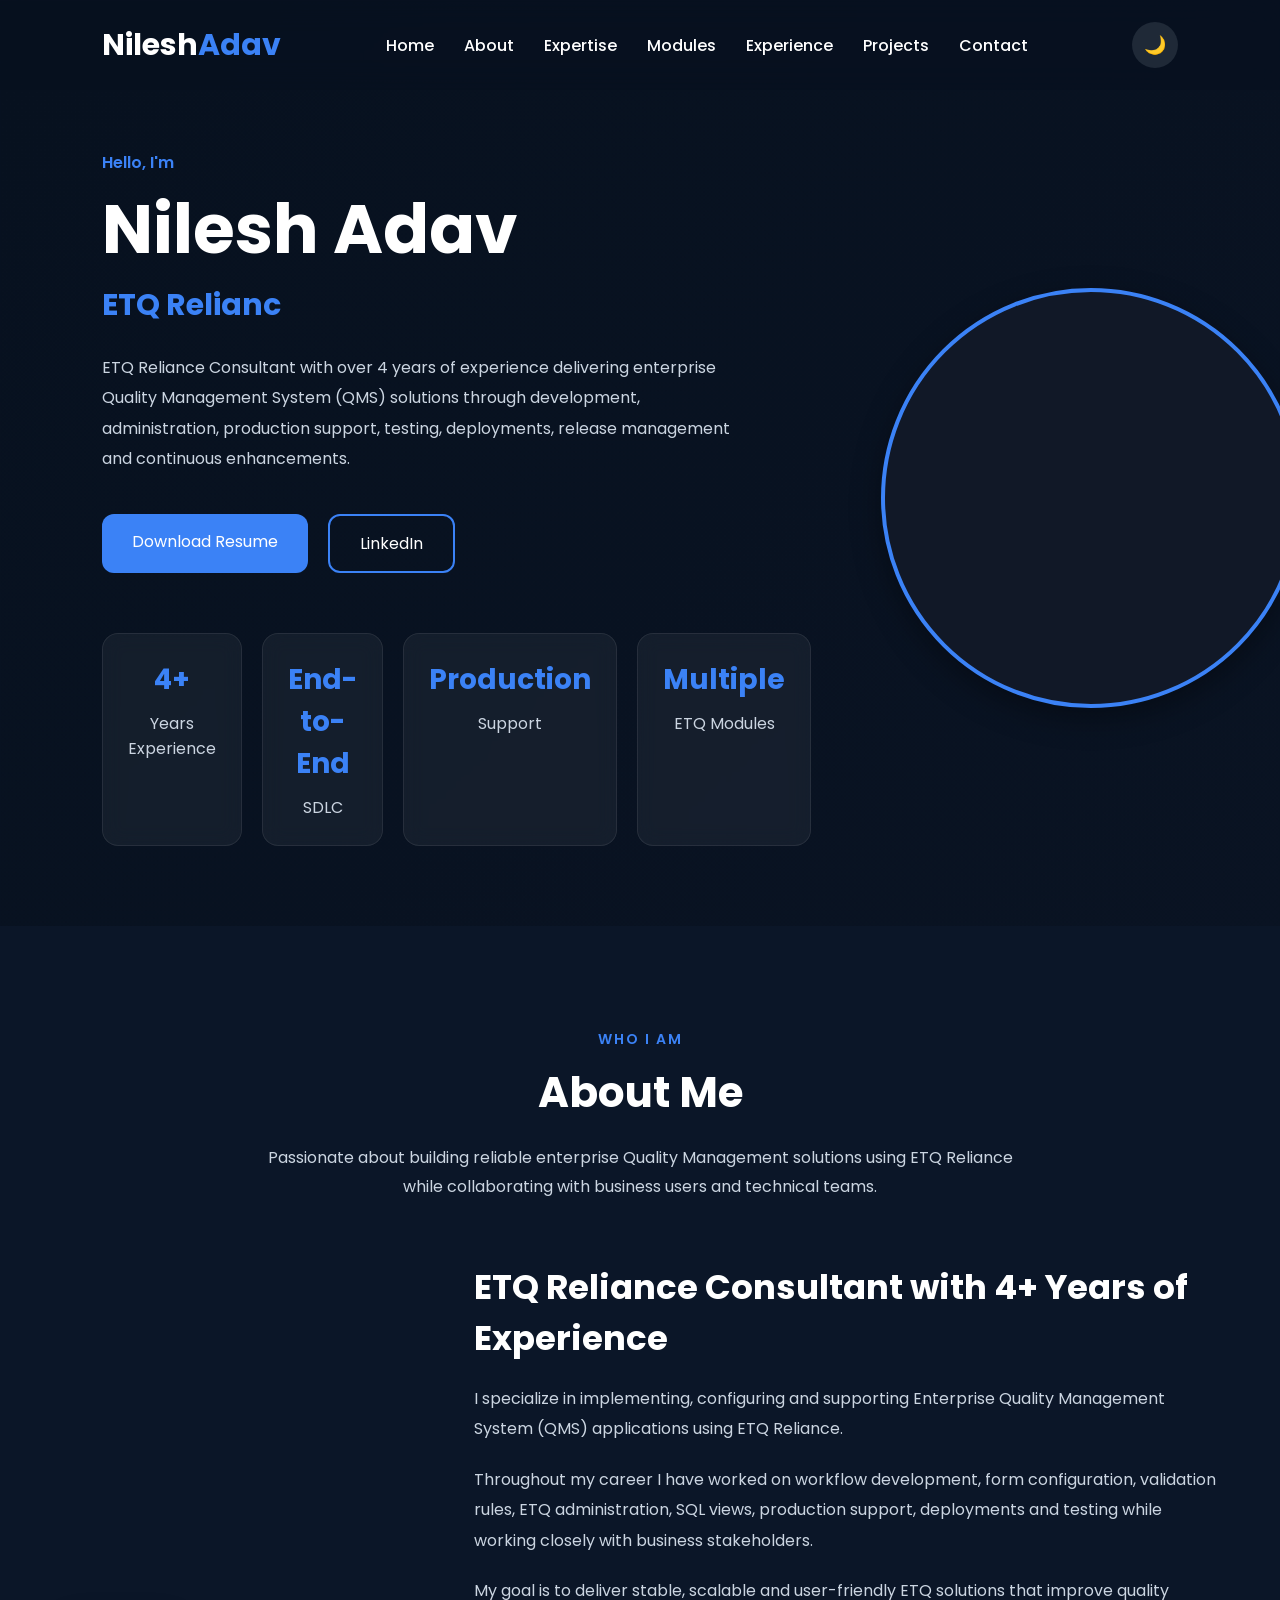
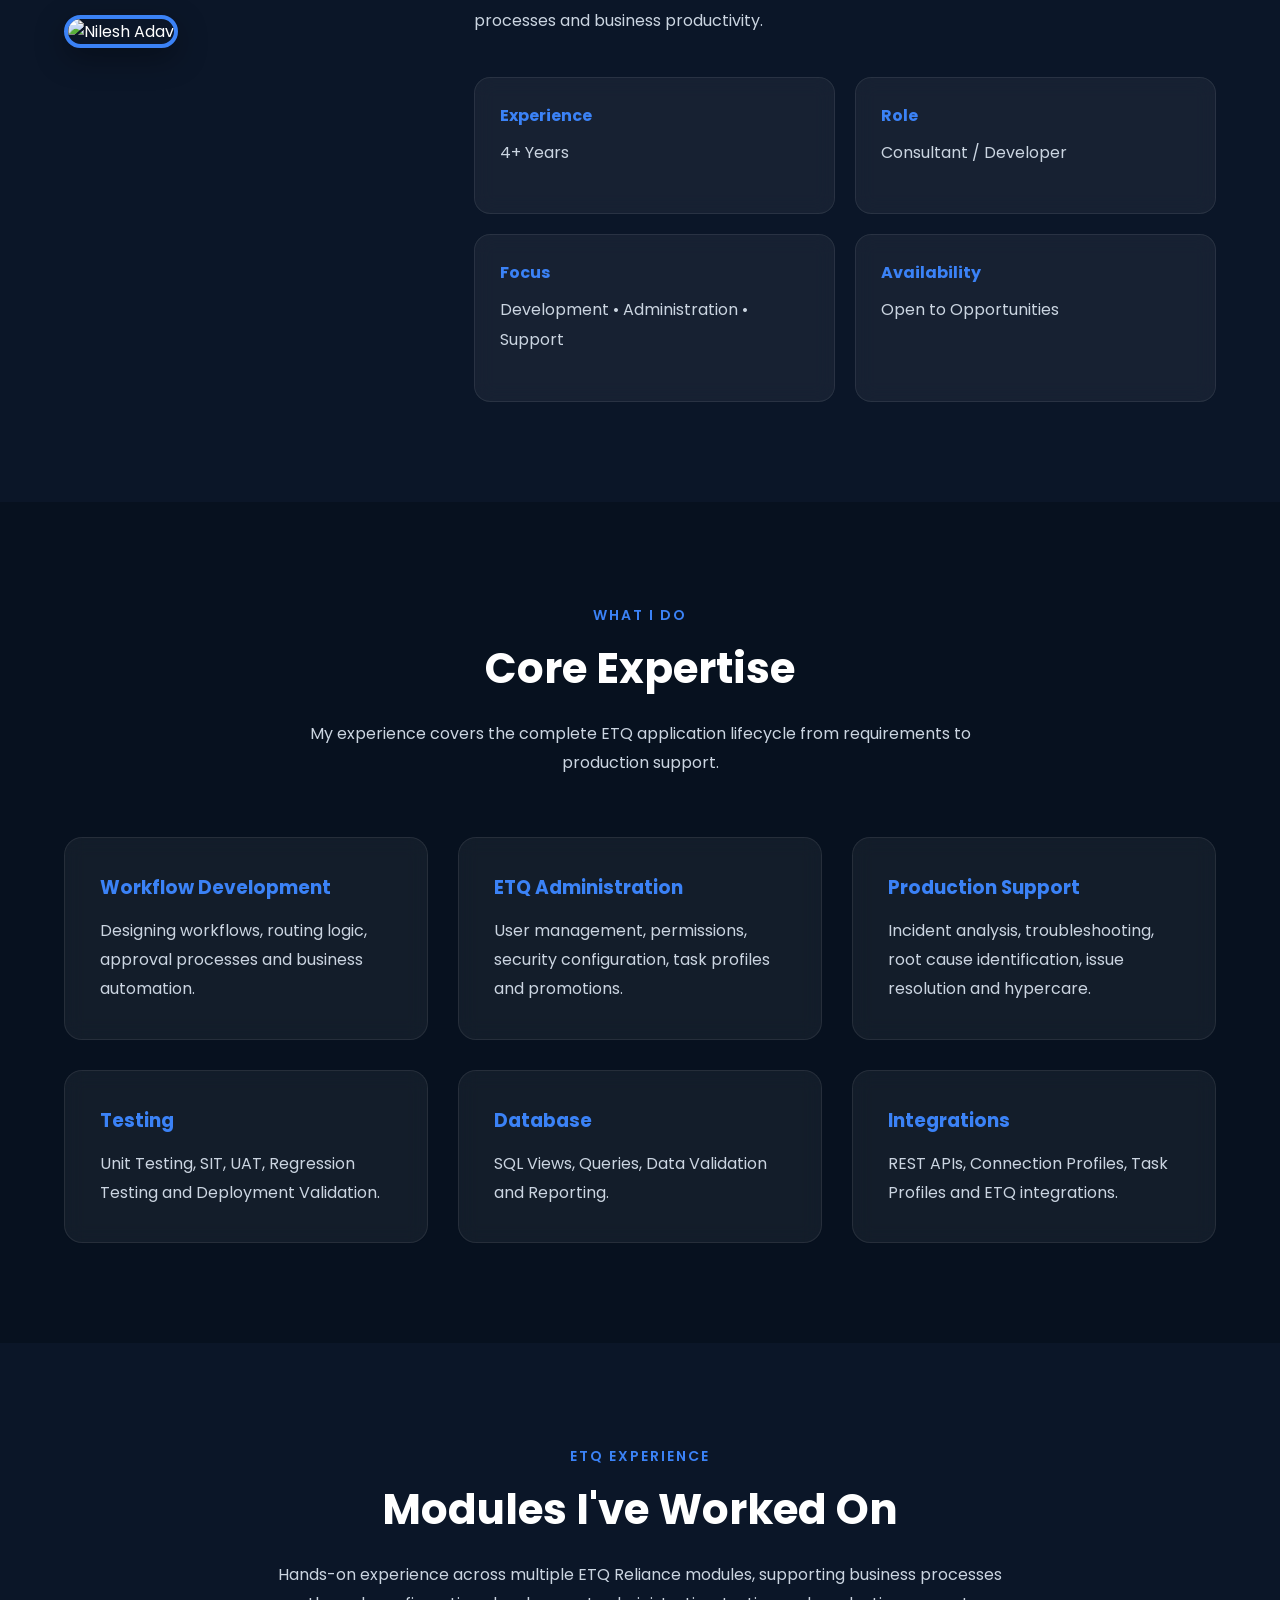
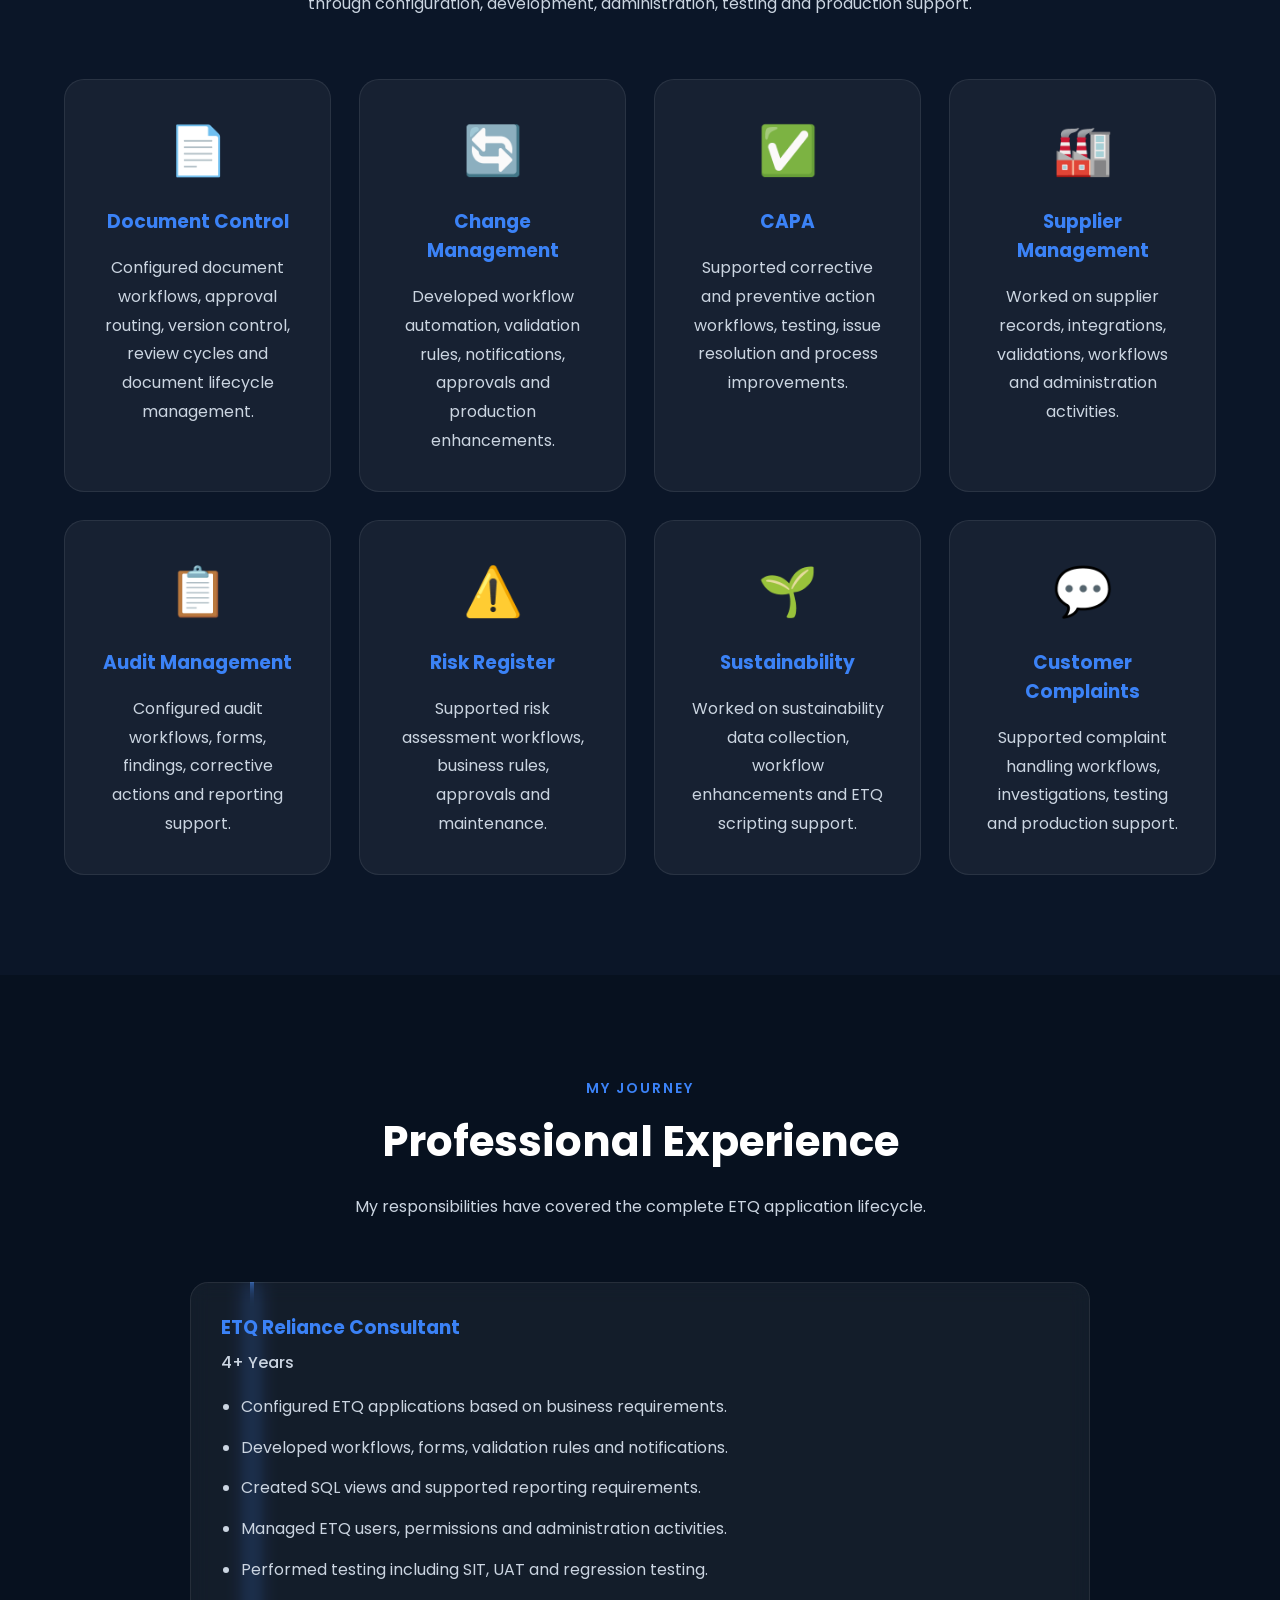
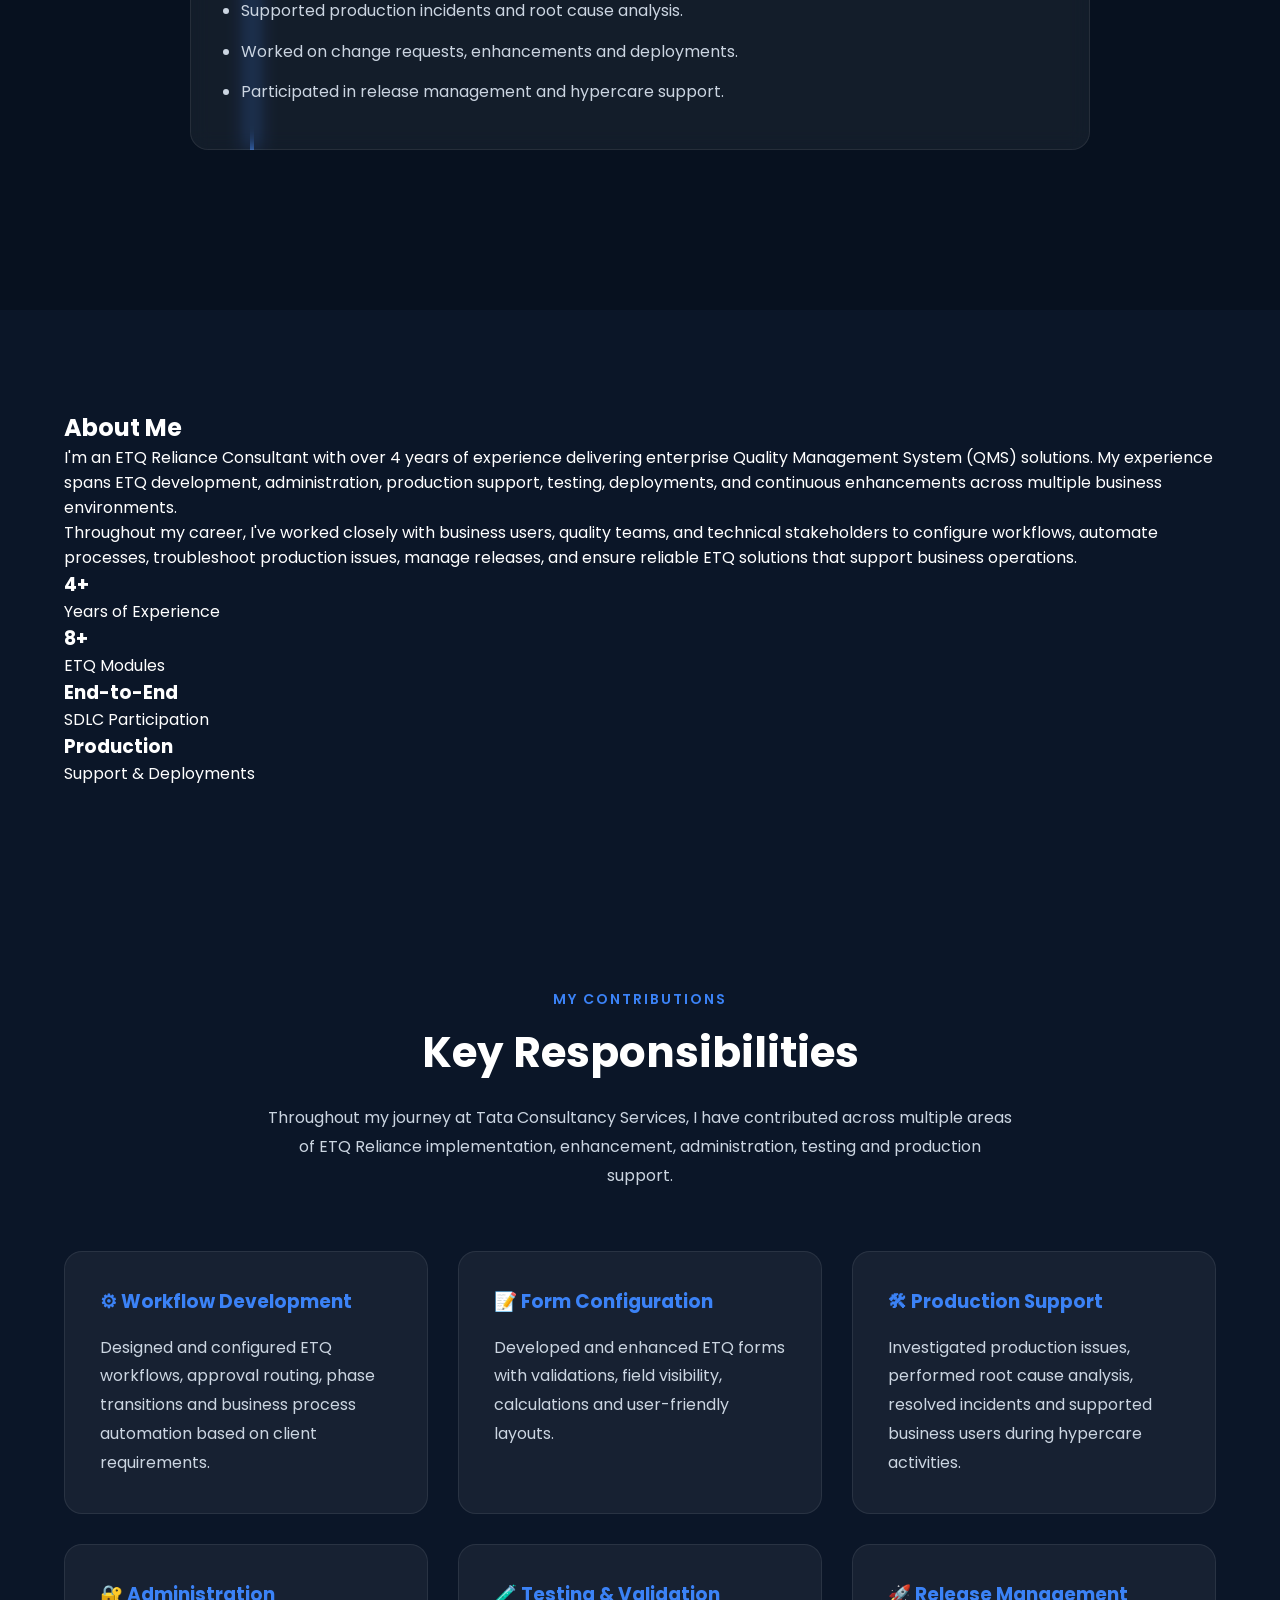
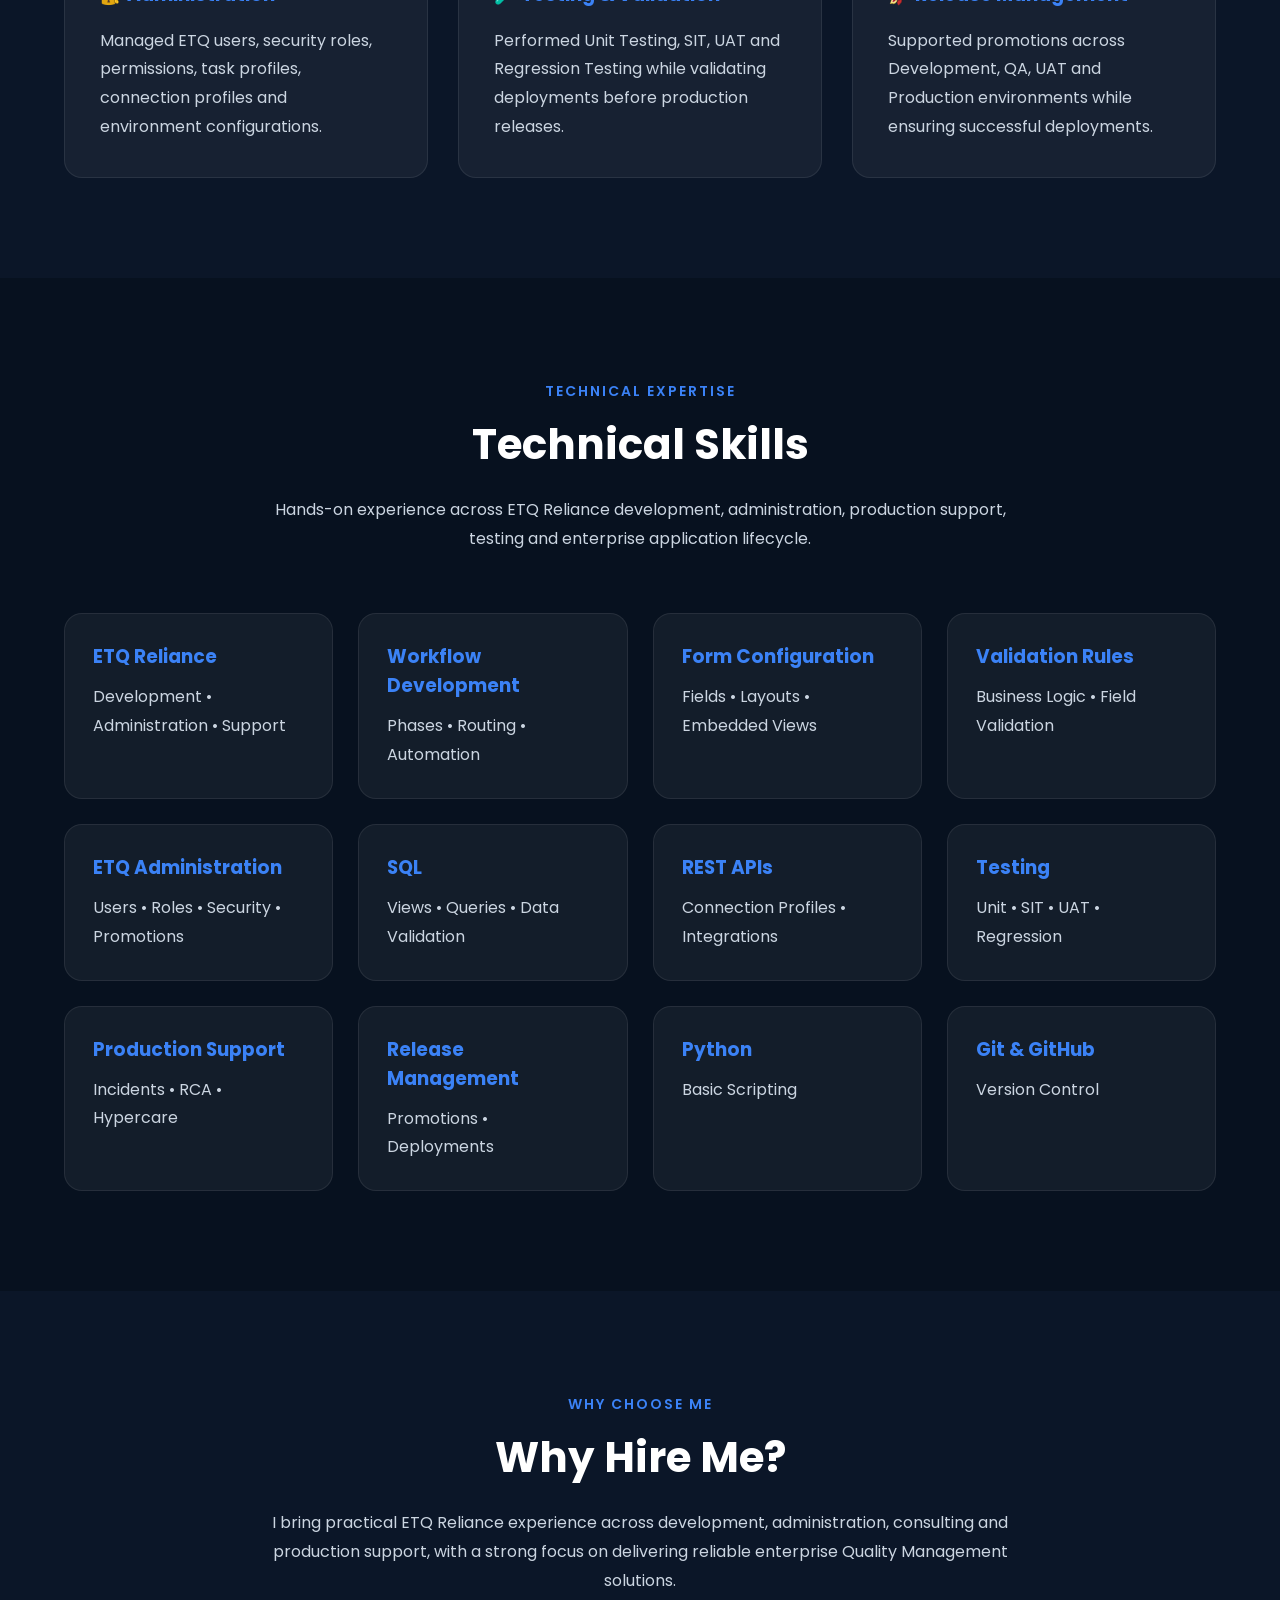
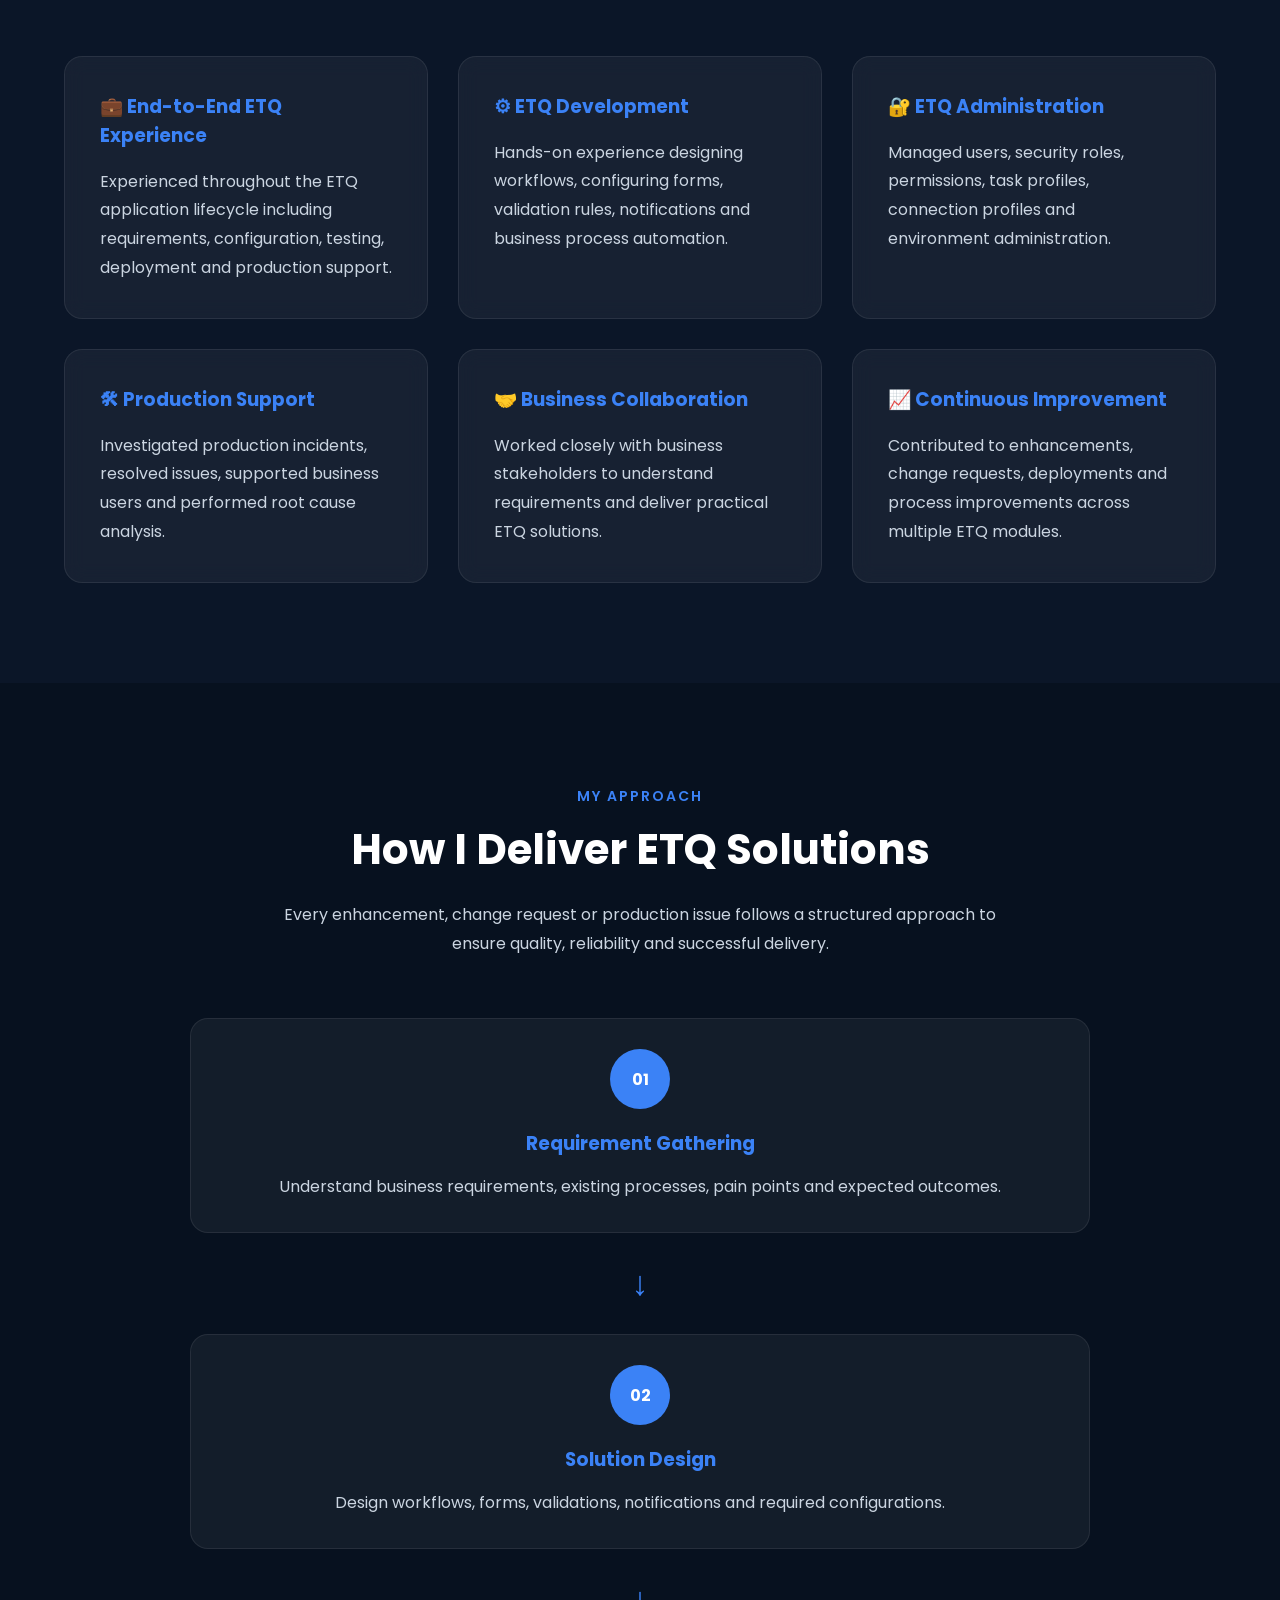
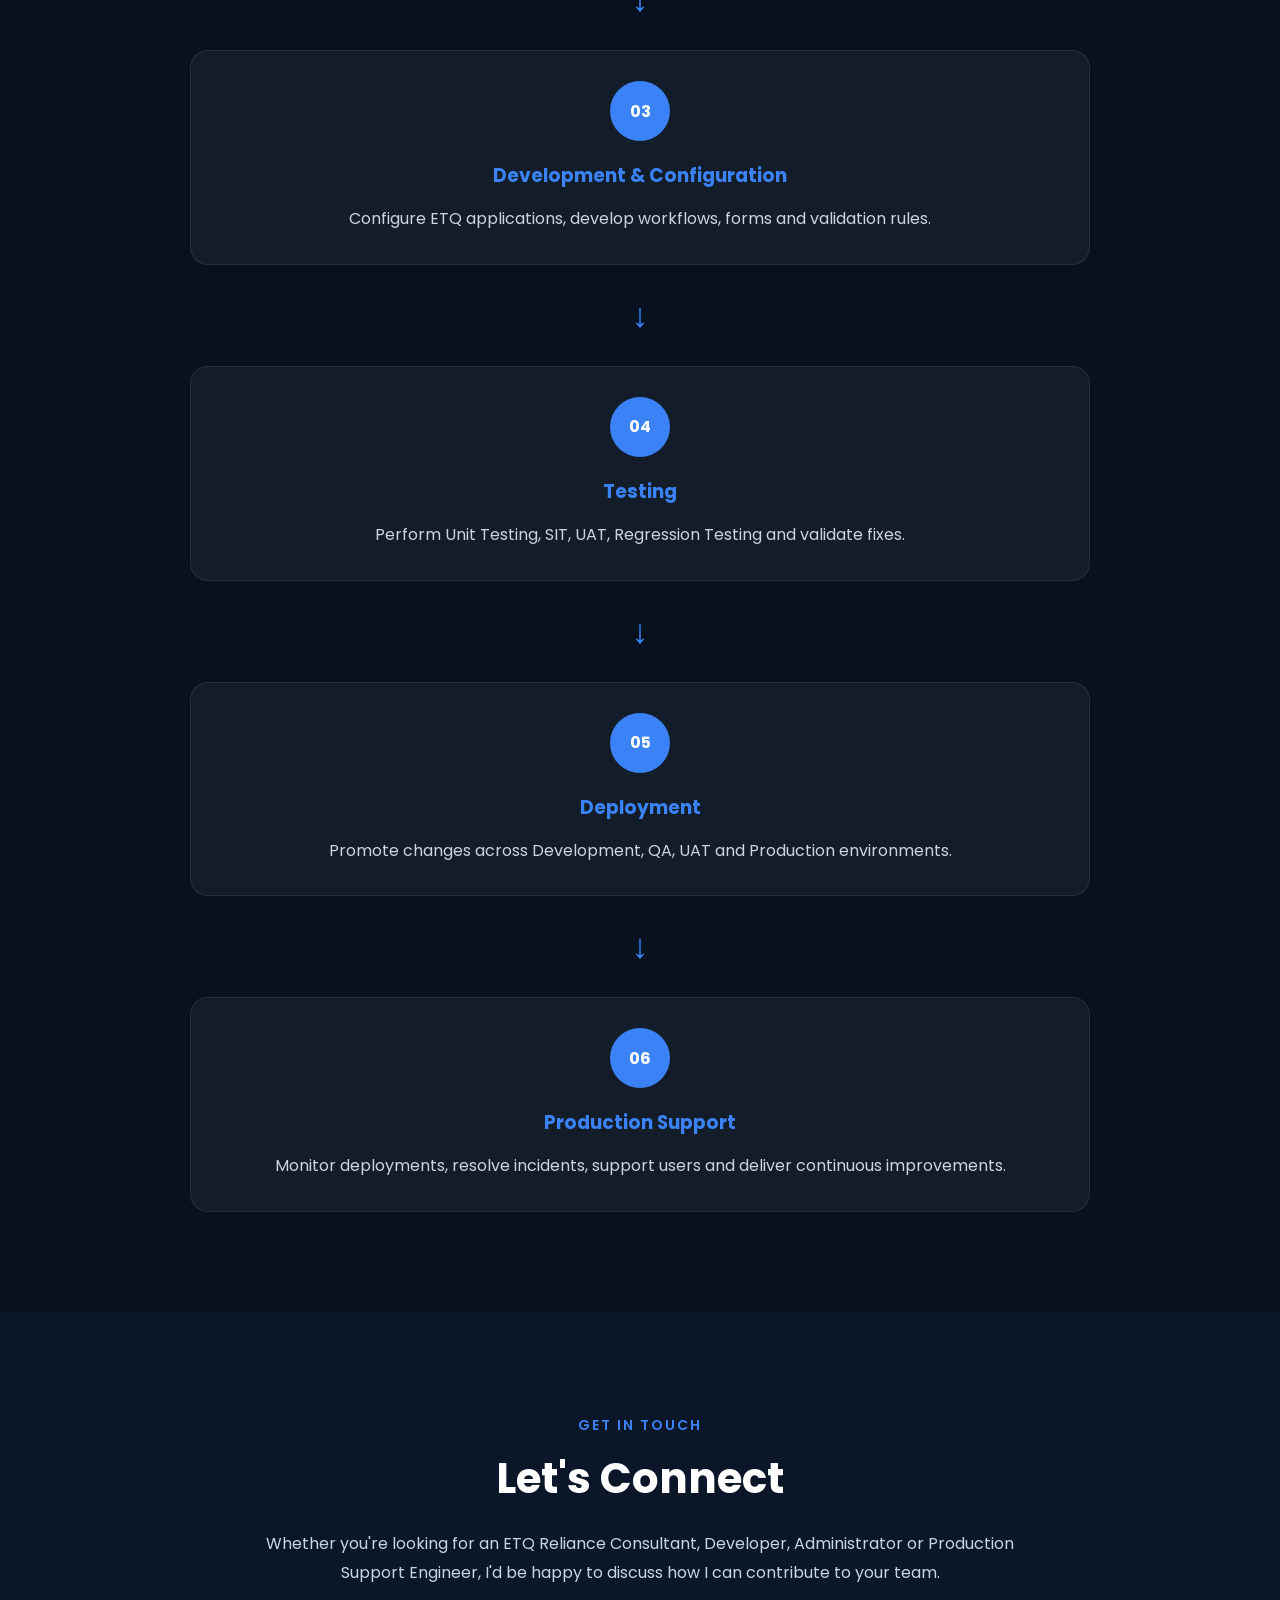
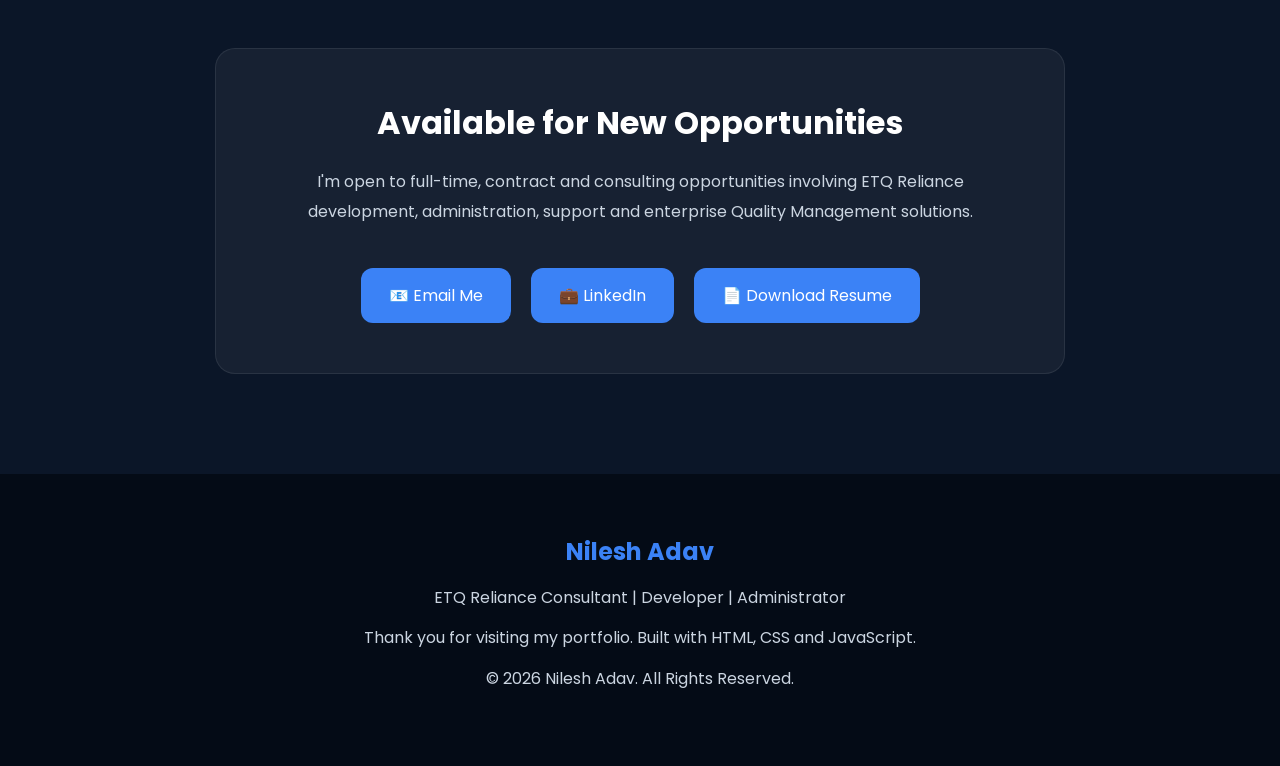
==== commit 692f8706: "Update portfolio.html" ====
--- a/portfolio.html
+++ b/portfolio.html
@@ -89,7 +89,7 @@
 
             <div class="hero-buttons">
 
-                <a href="assets/resume.pdf" class="btn-primary">
+                <a href="assets/Nilesh_Adav_Resume.pdf" class="btn-primary">
 
                     Download Resume
 
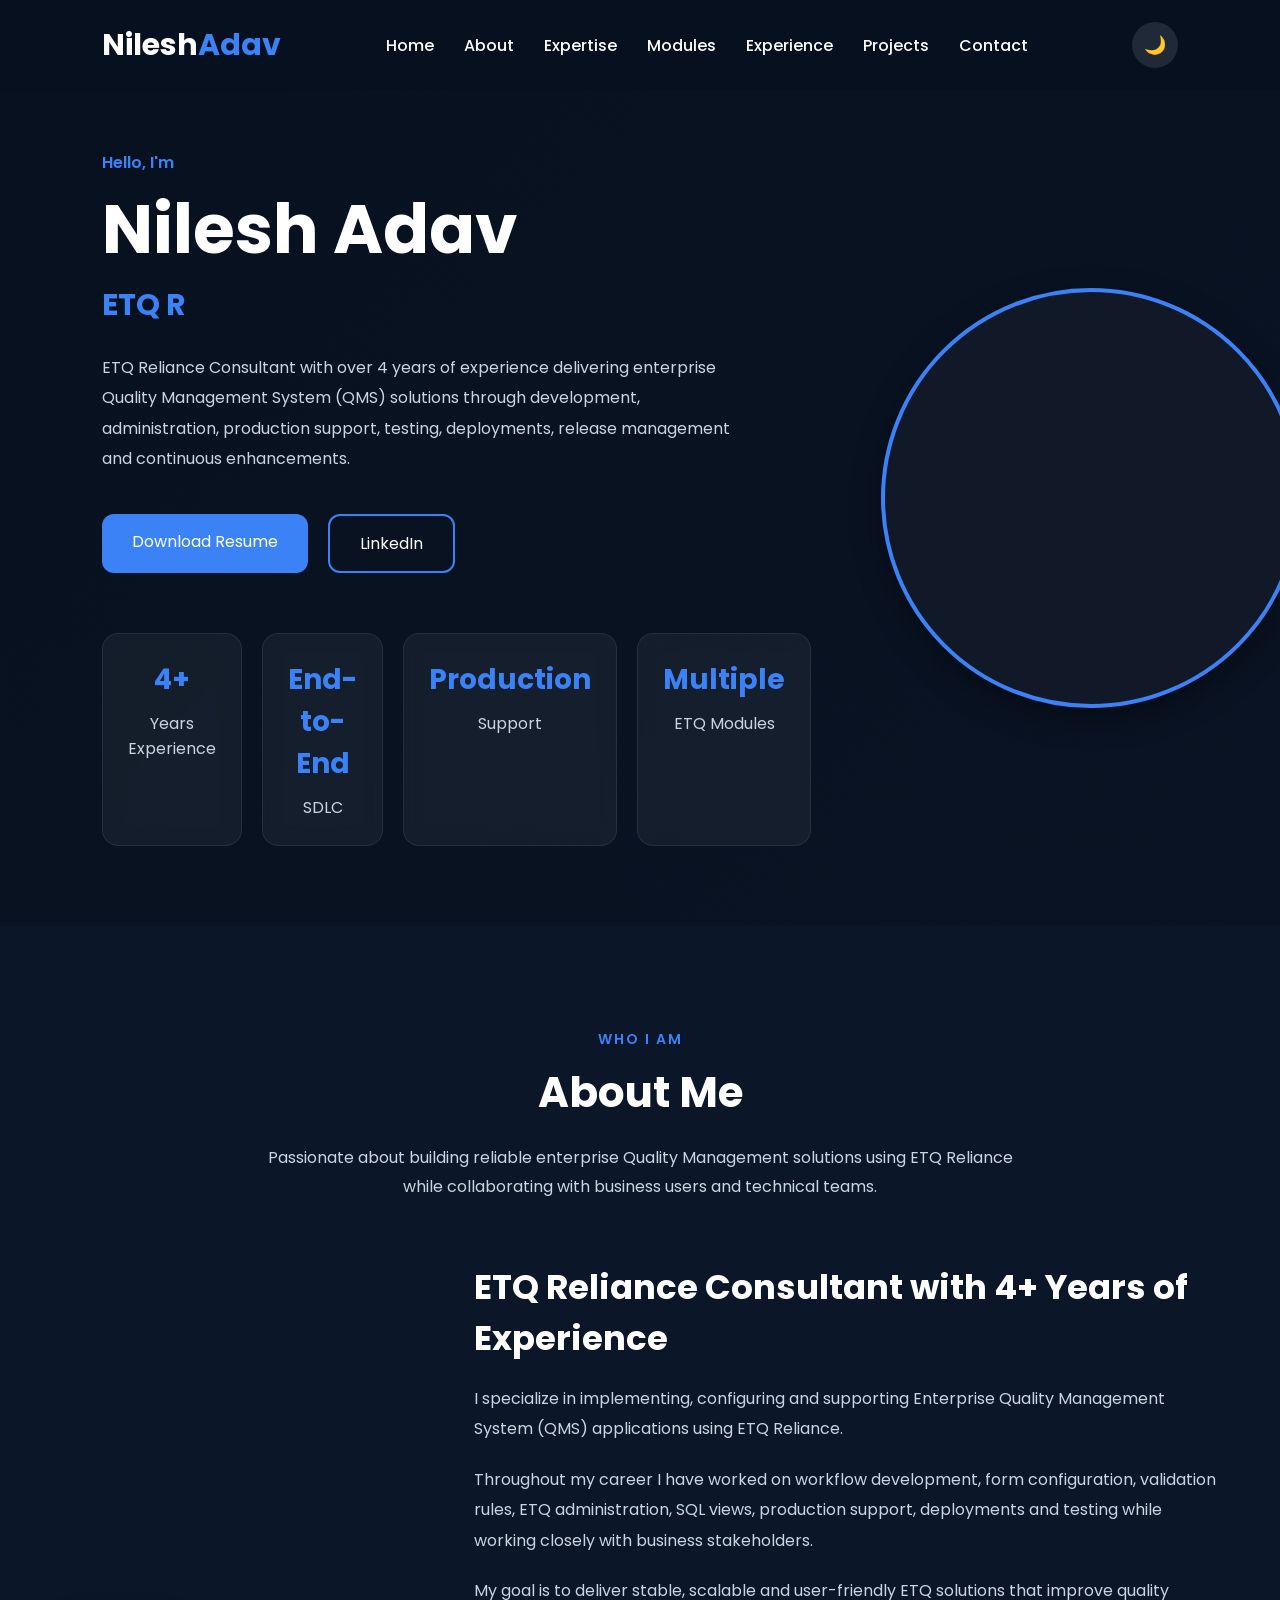
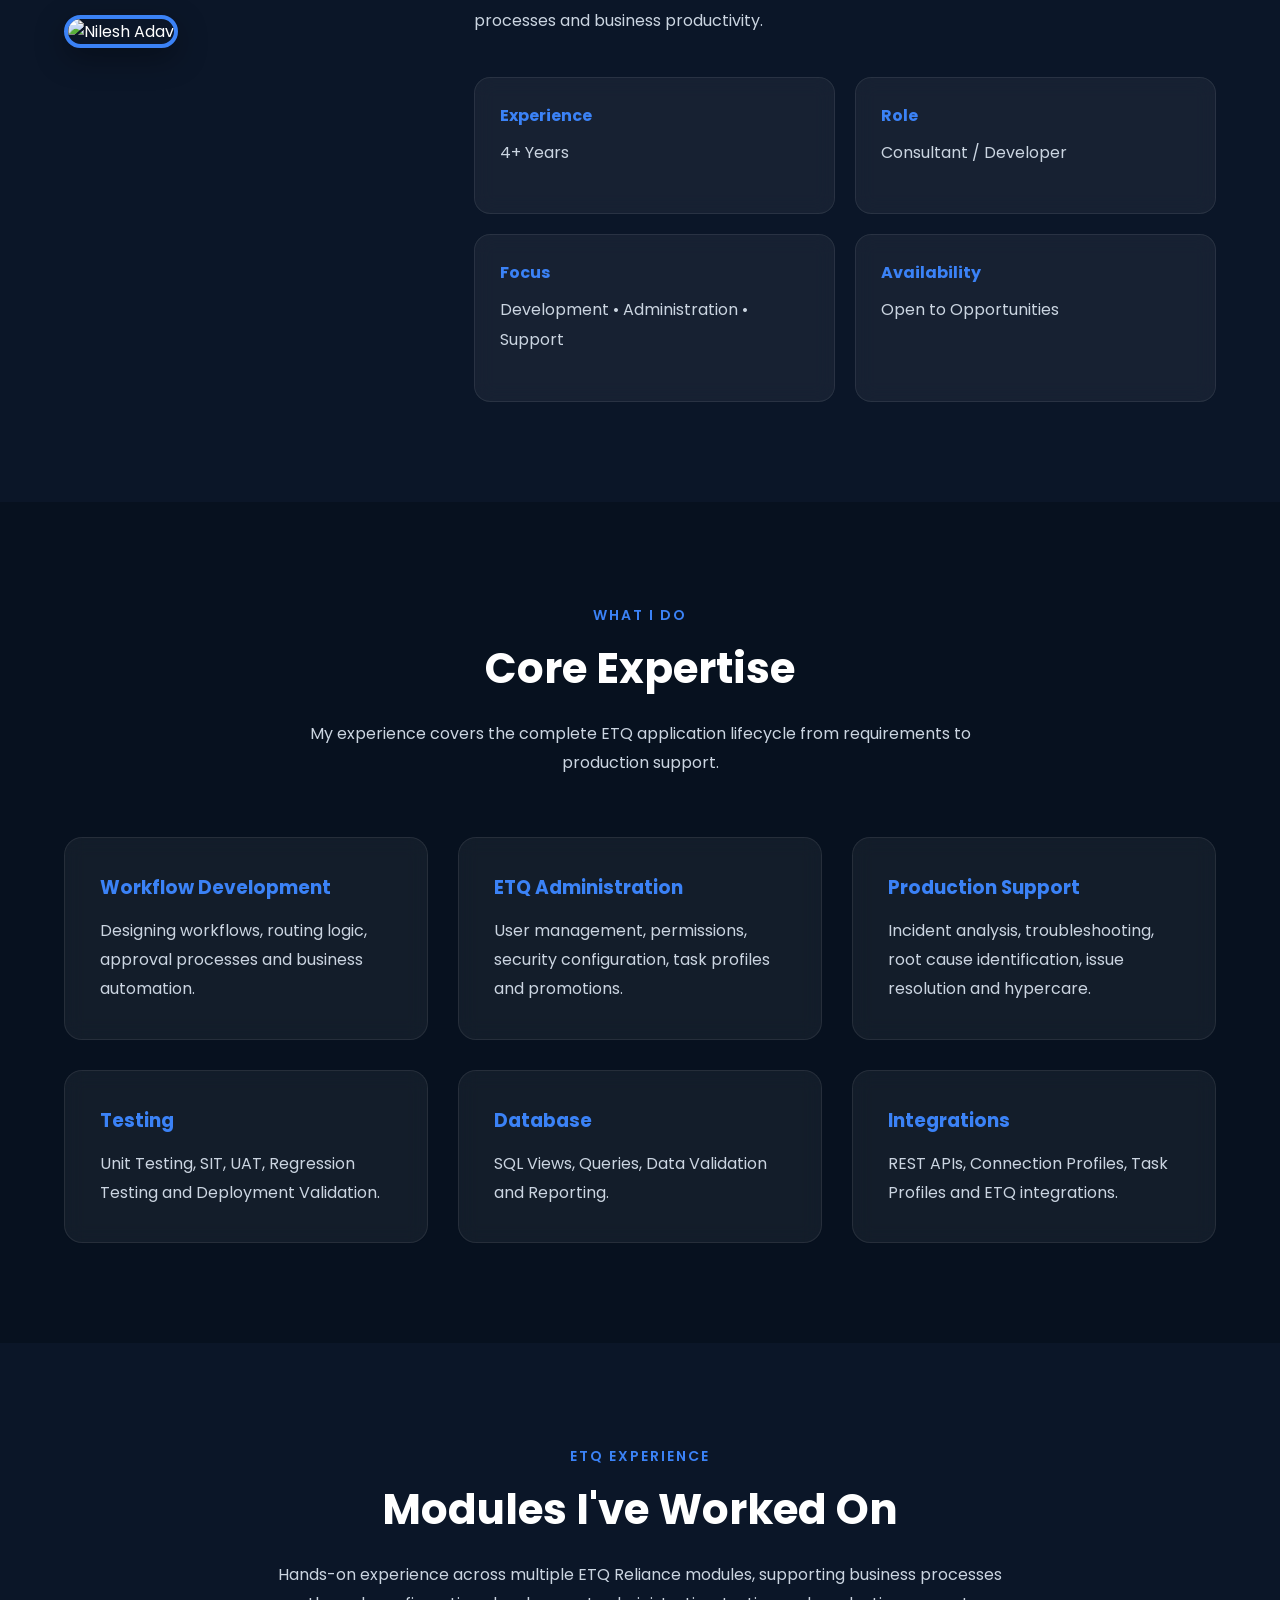
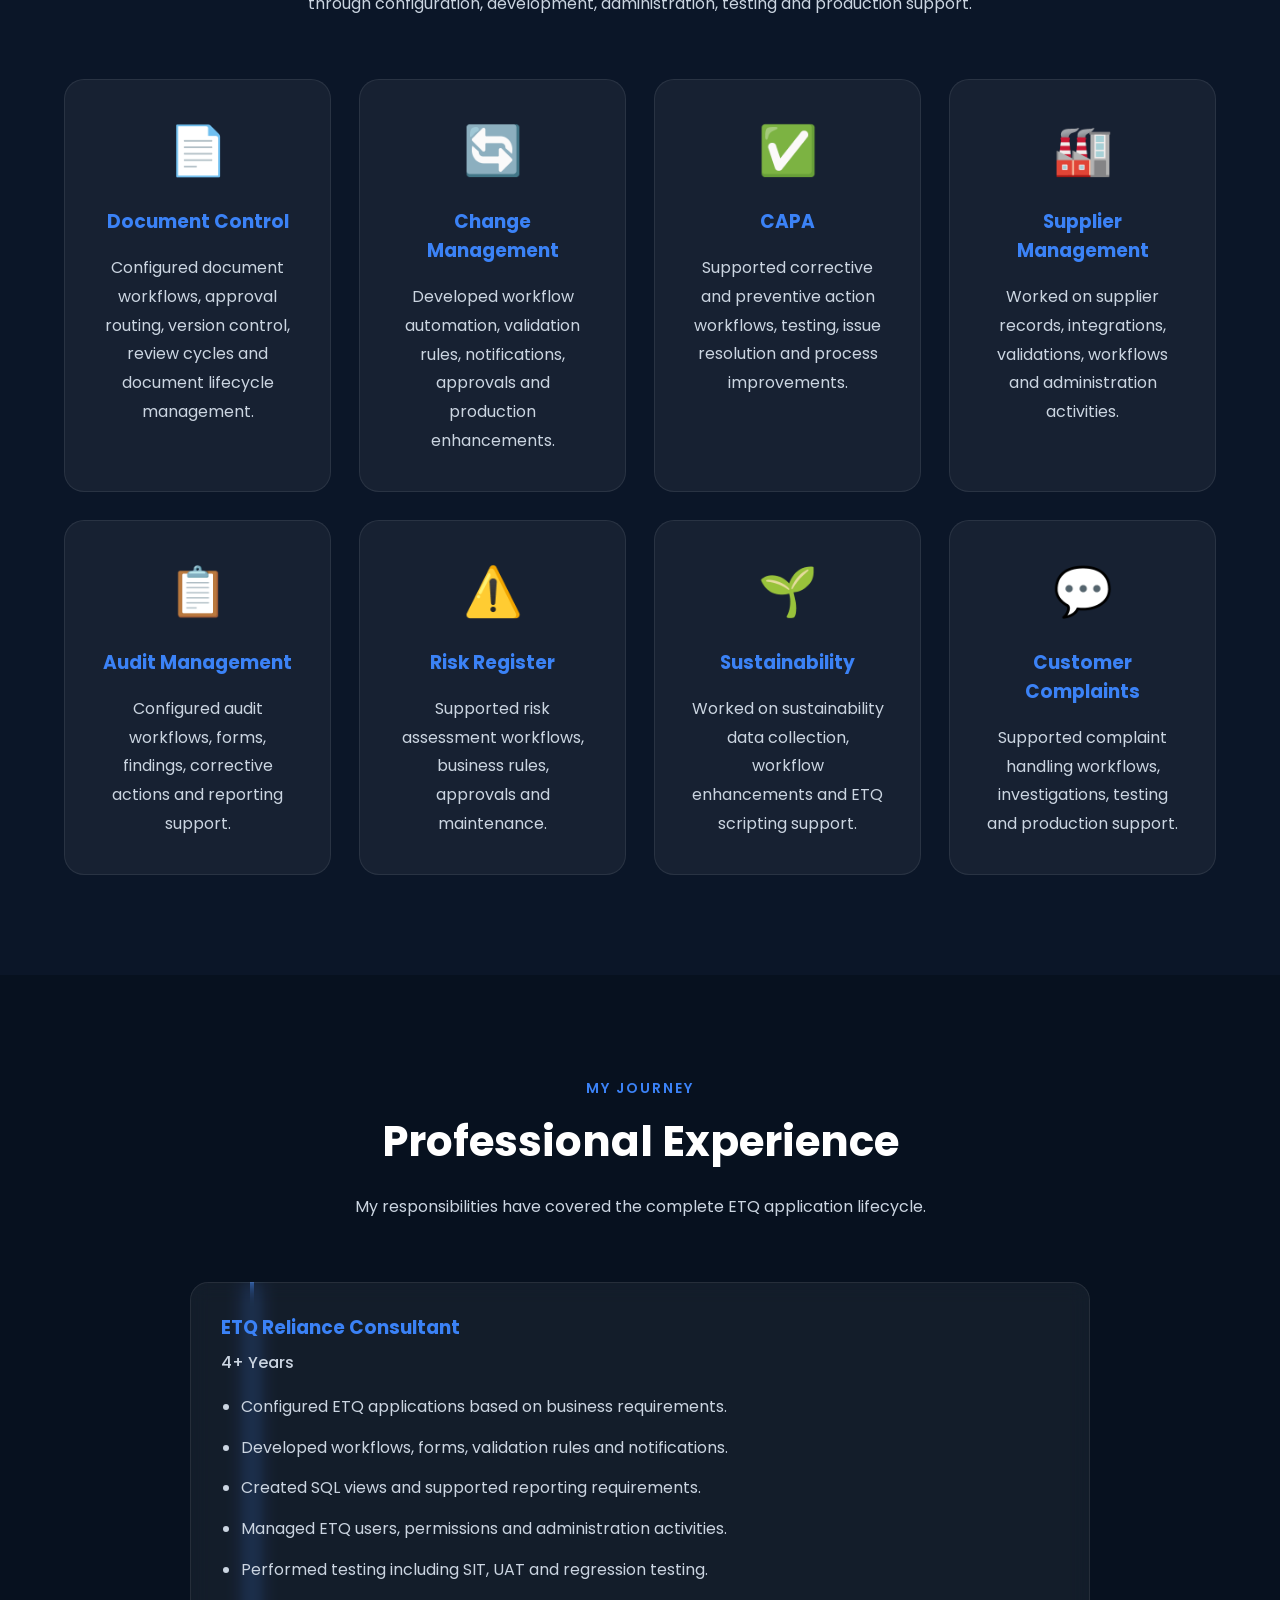
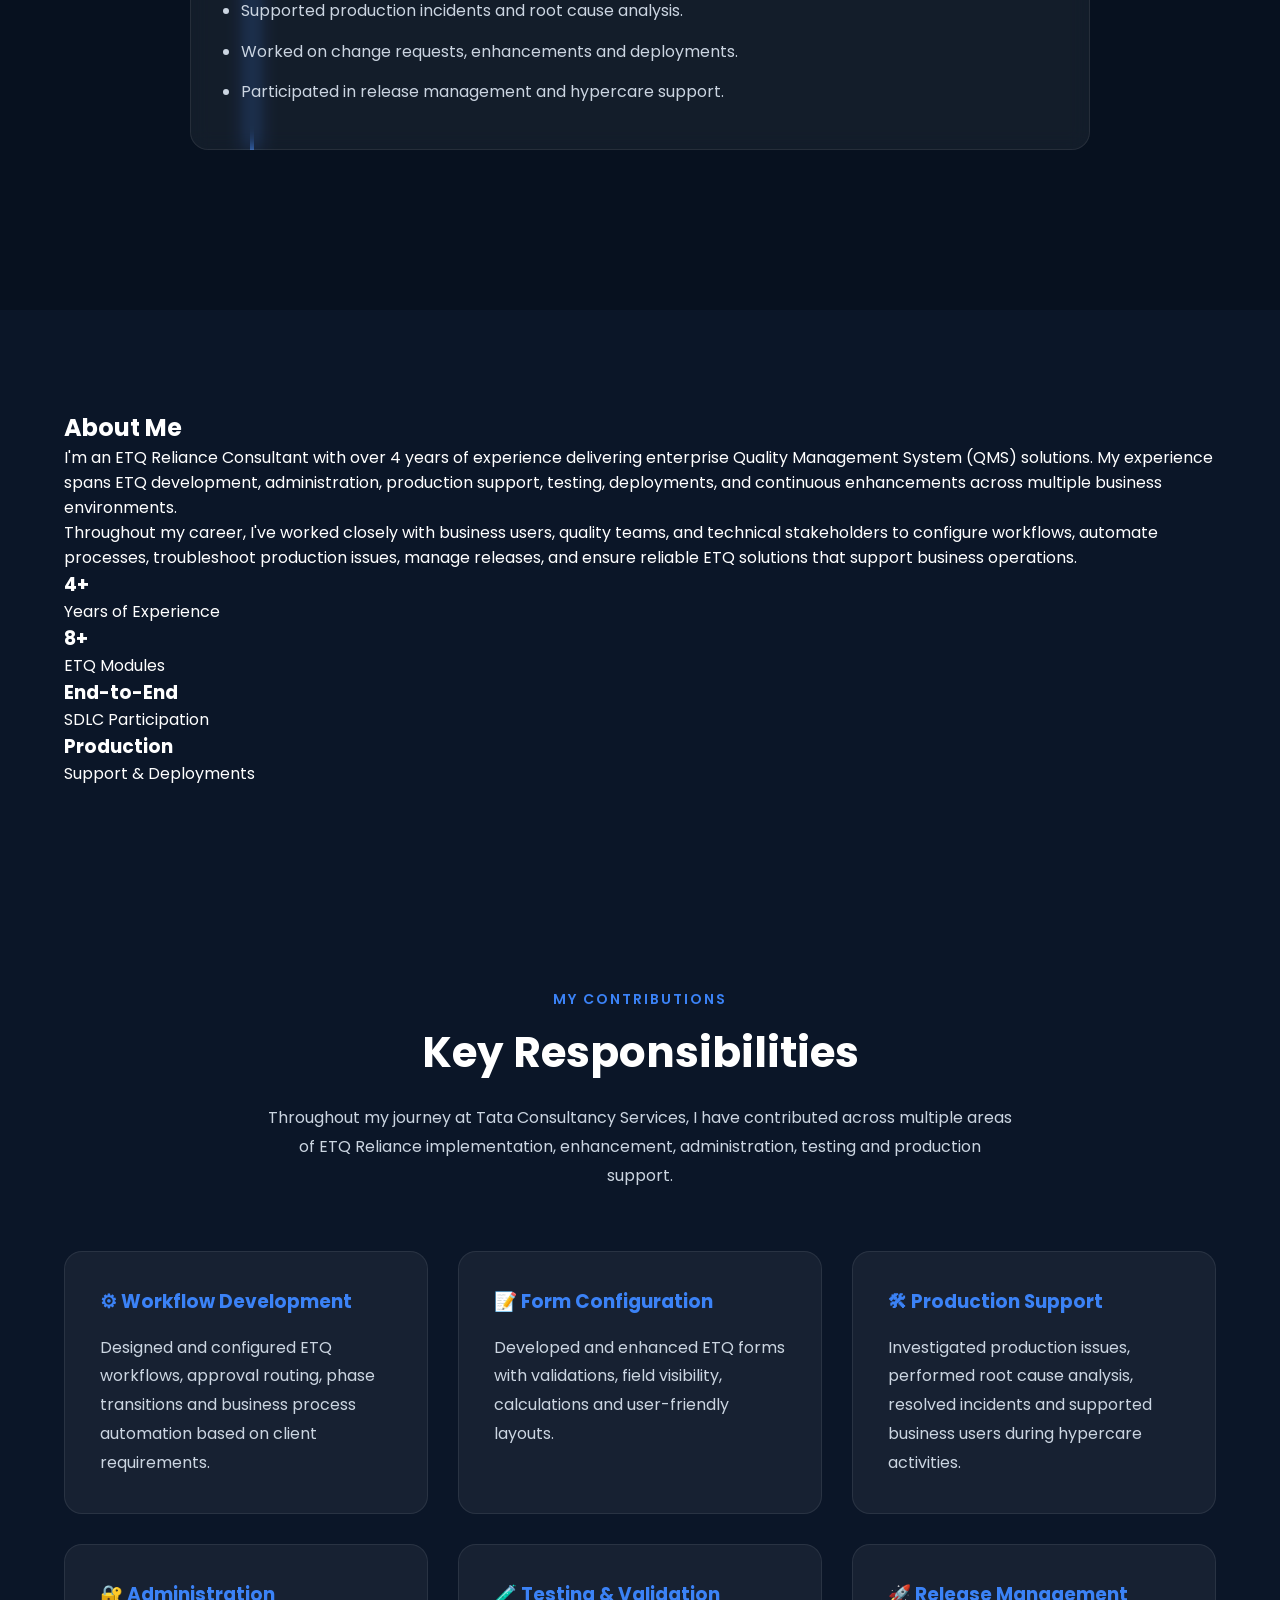
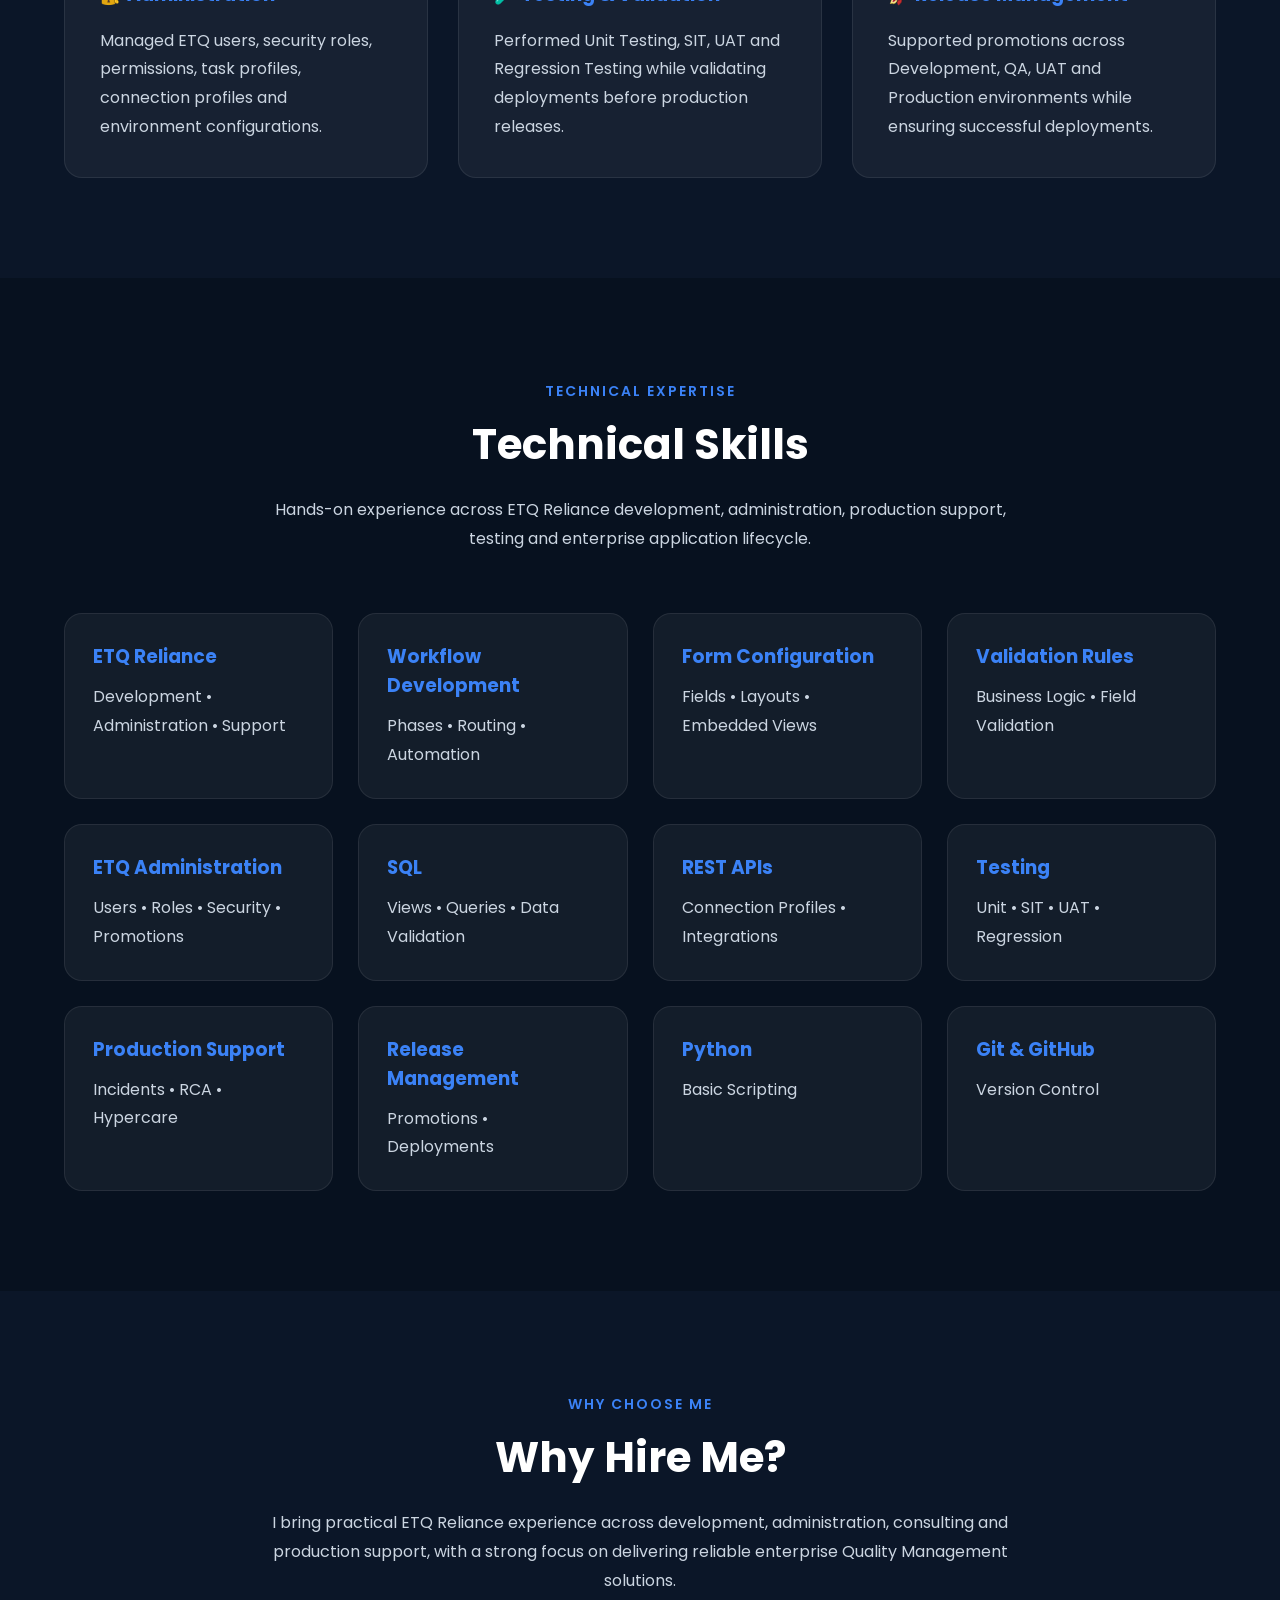
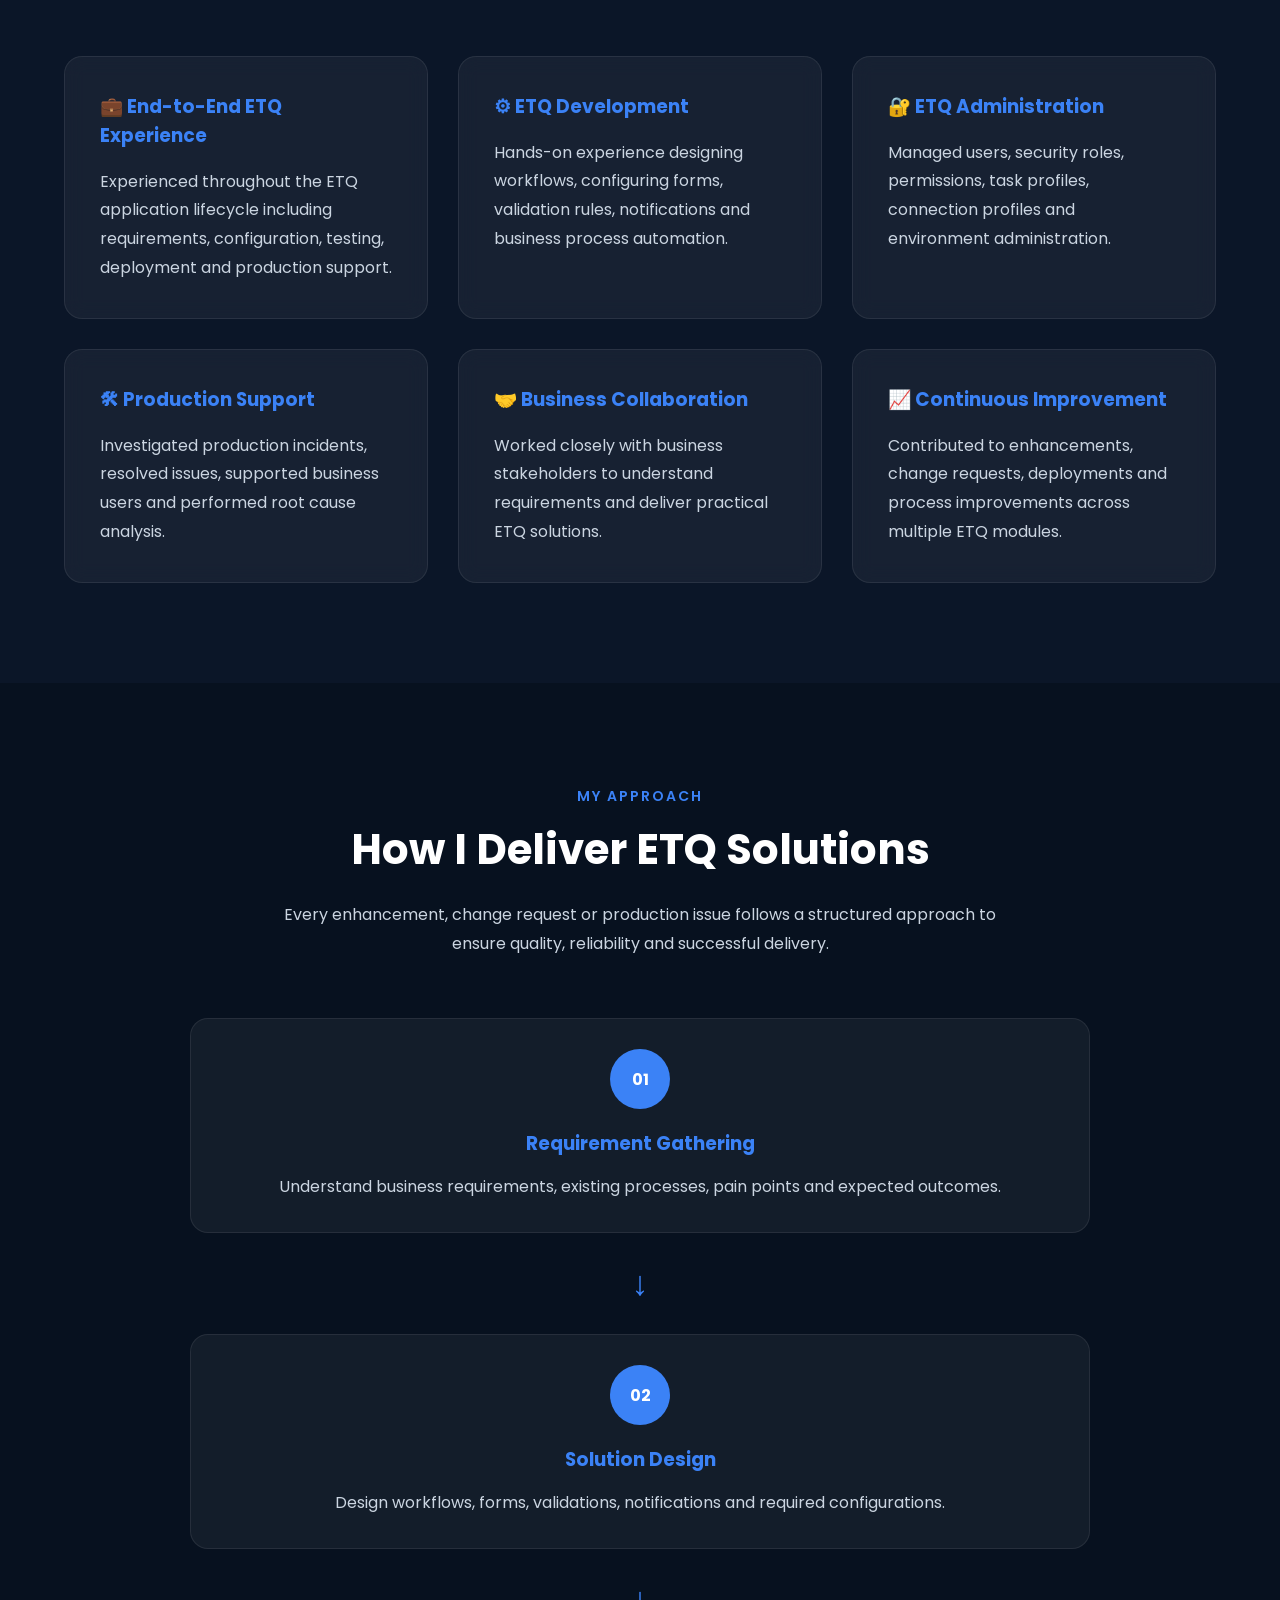
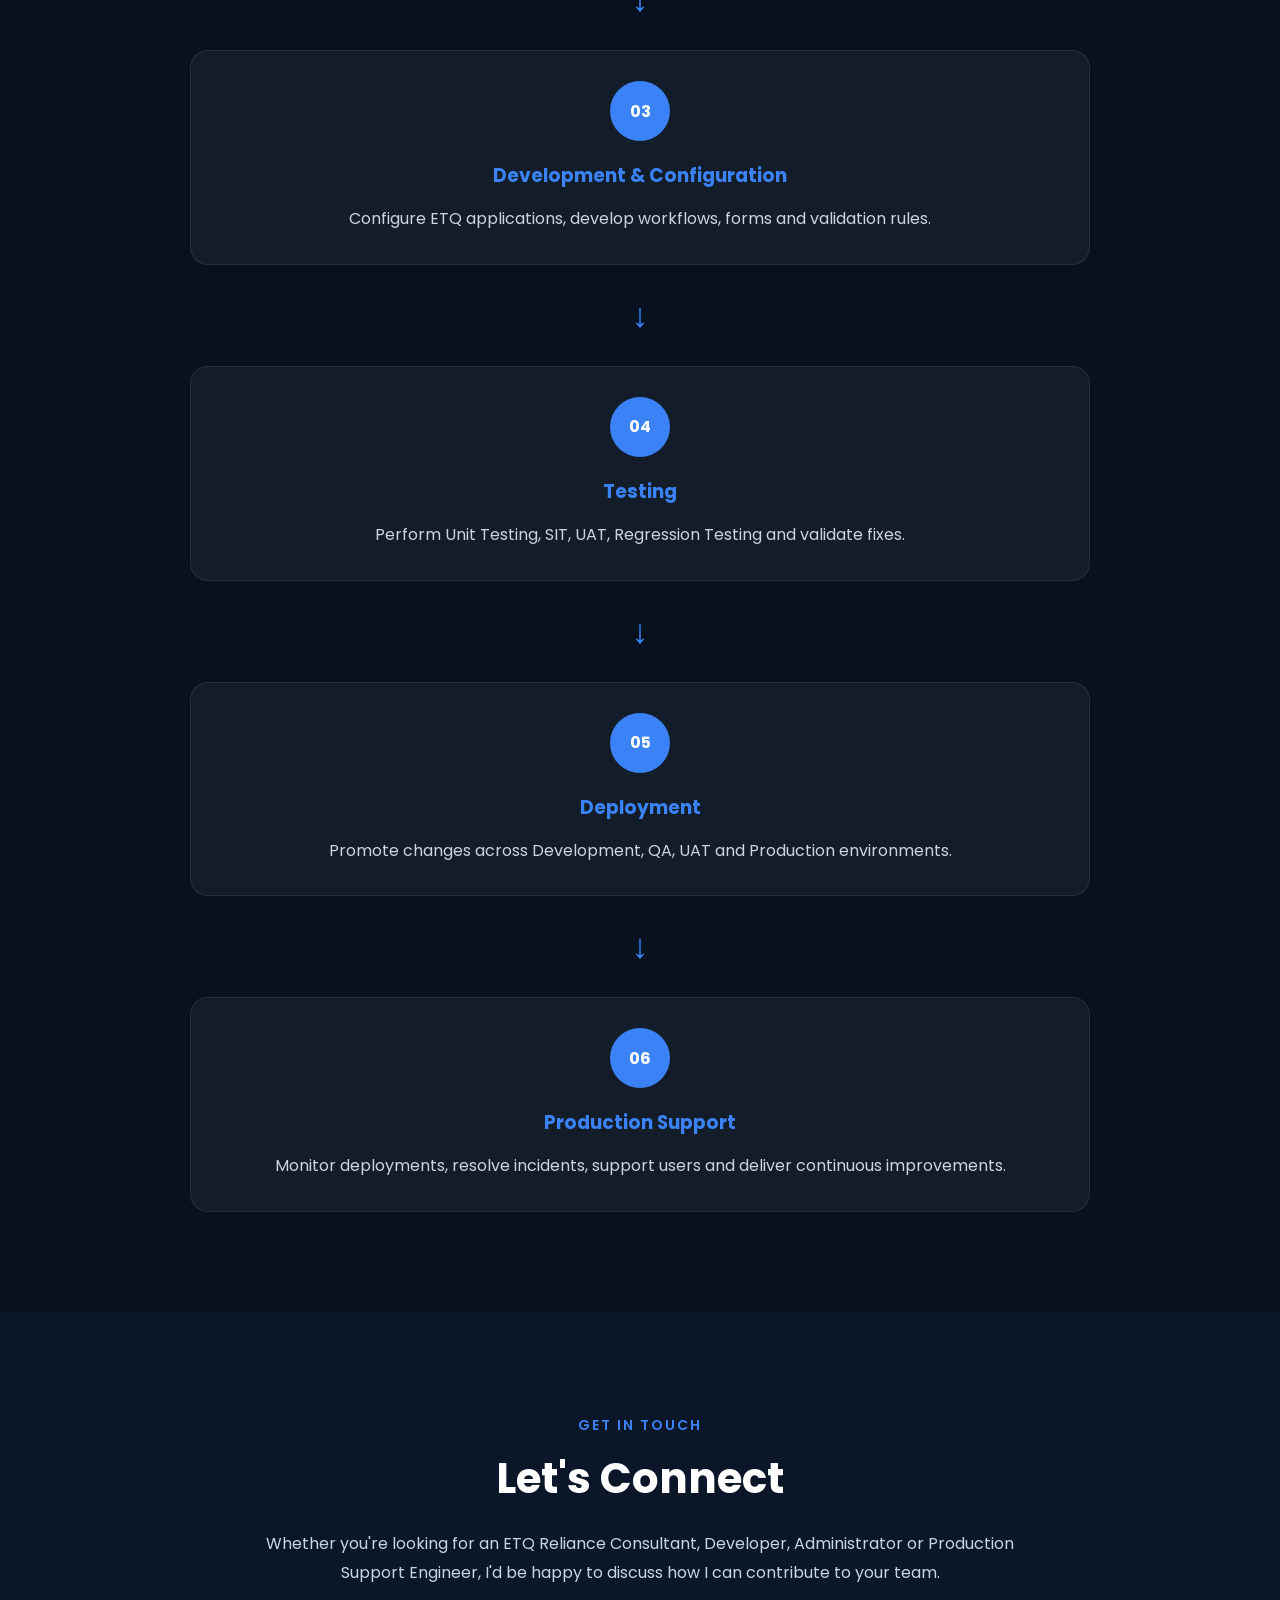
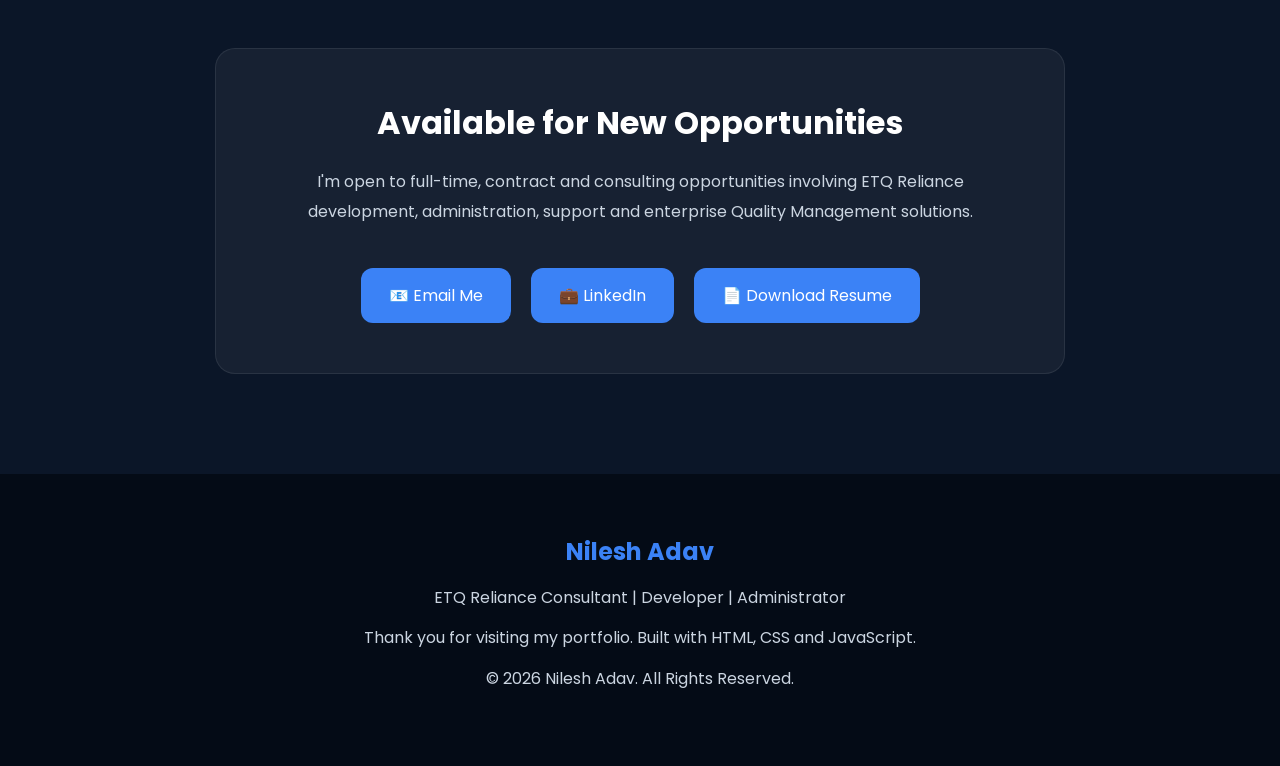
==== commit 23194cd3: "Update portfolio.html" ====
--- a/portfolio.html
+++ b/portfolio.html
@@ -147,7 +147,7 @@
 
             <div class="profile-card">
 
-                <img src="images/profile.jpg" alt="Nilesh Adav">
+                <img src="images/profile2.jpg" alt="Nilesh Adav">
 
             </div>
 
@@ -179,7 +179,7 @@
 
             <div class="about-left">
 
-                <img src="images/profile.jpg" alt="Nilesh Adav">
+                <img src="images/logo.jpg" alt="Nilesh Adav">
 
             </div>
 
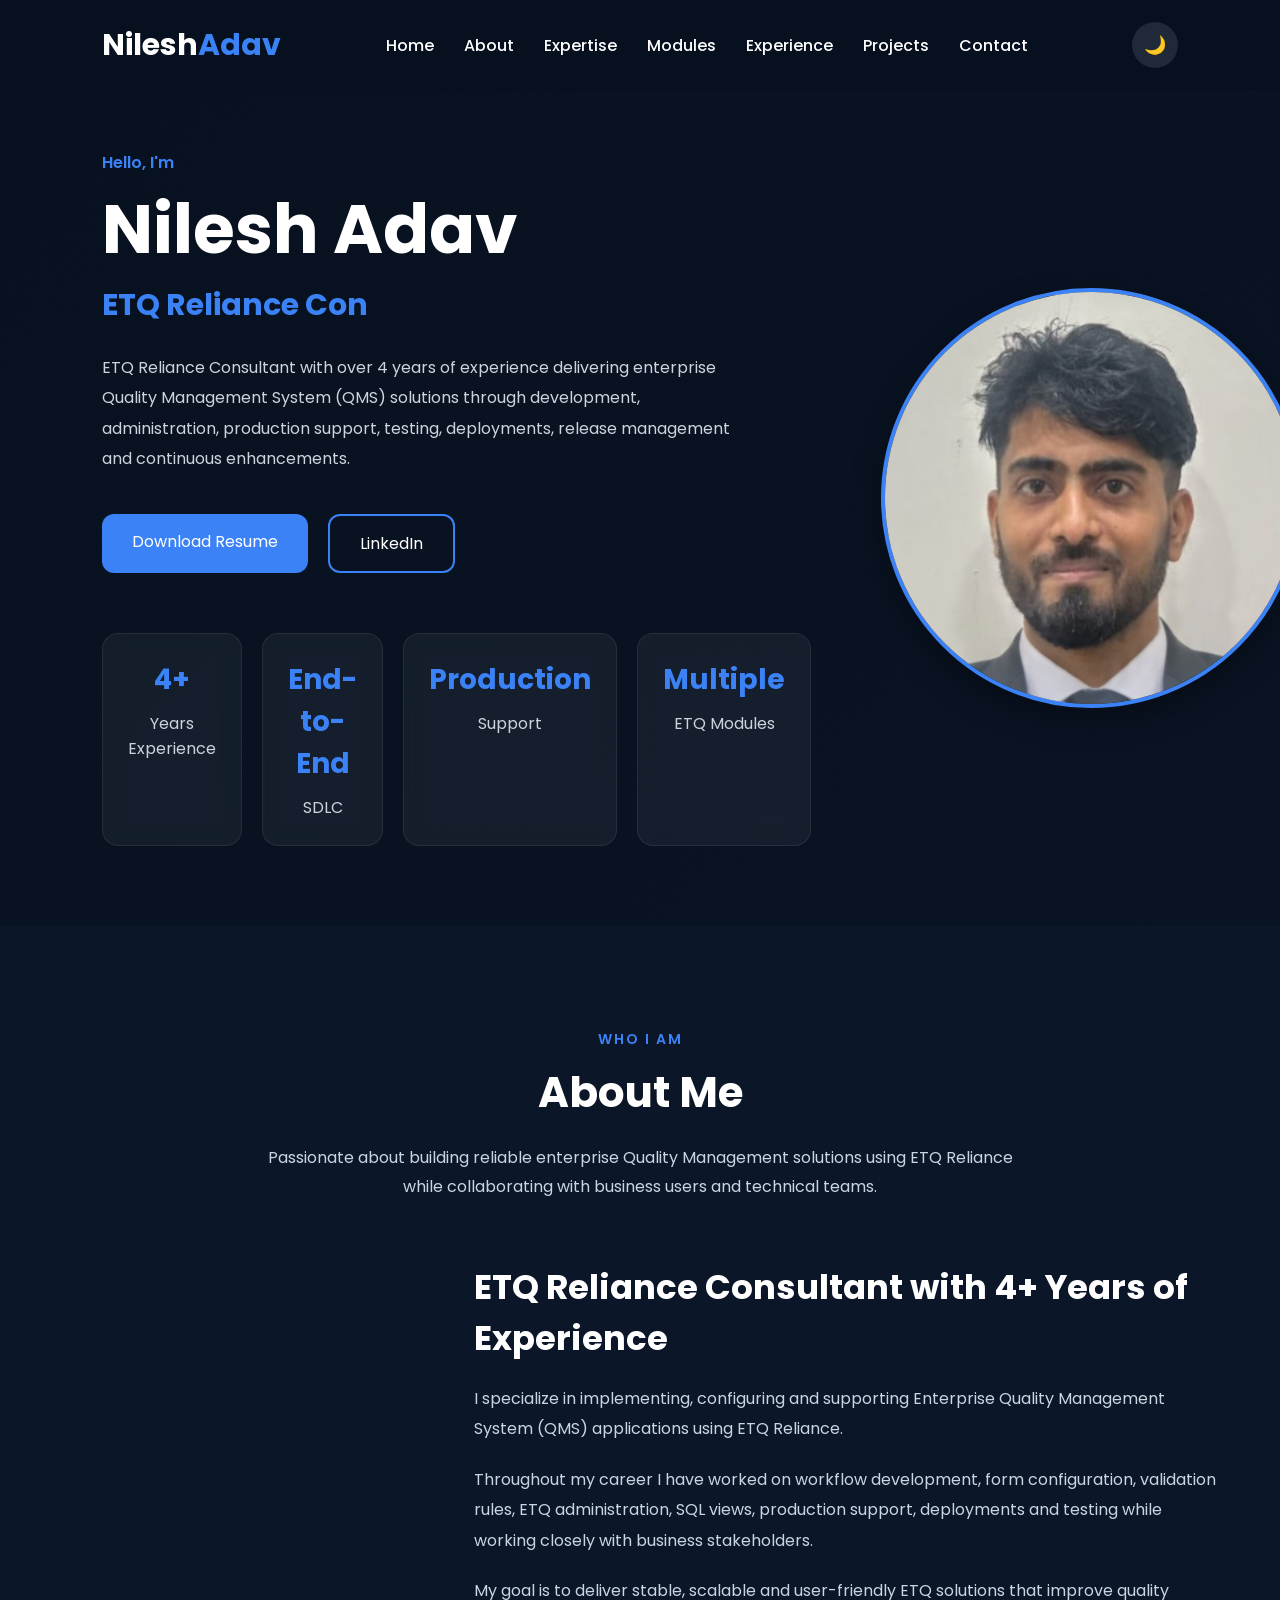
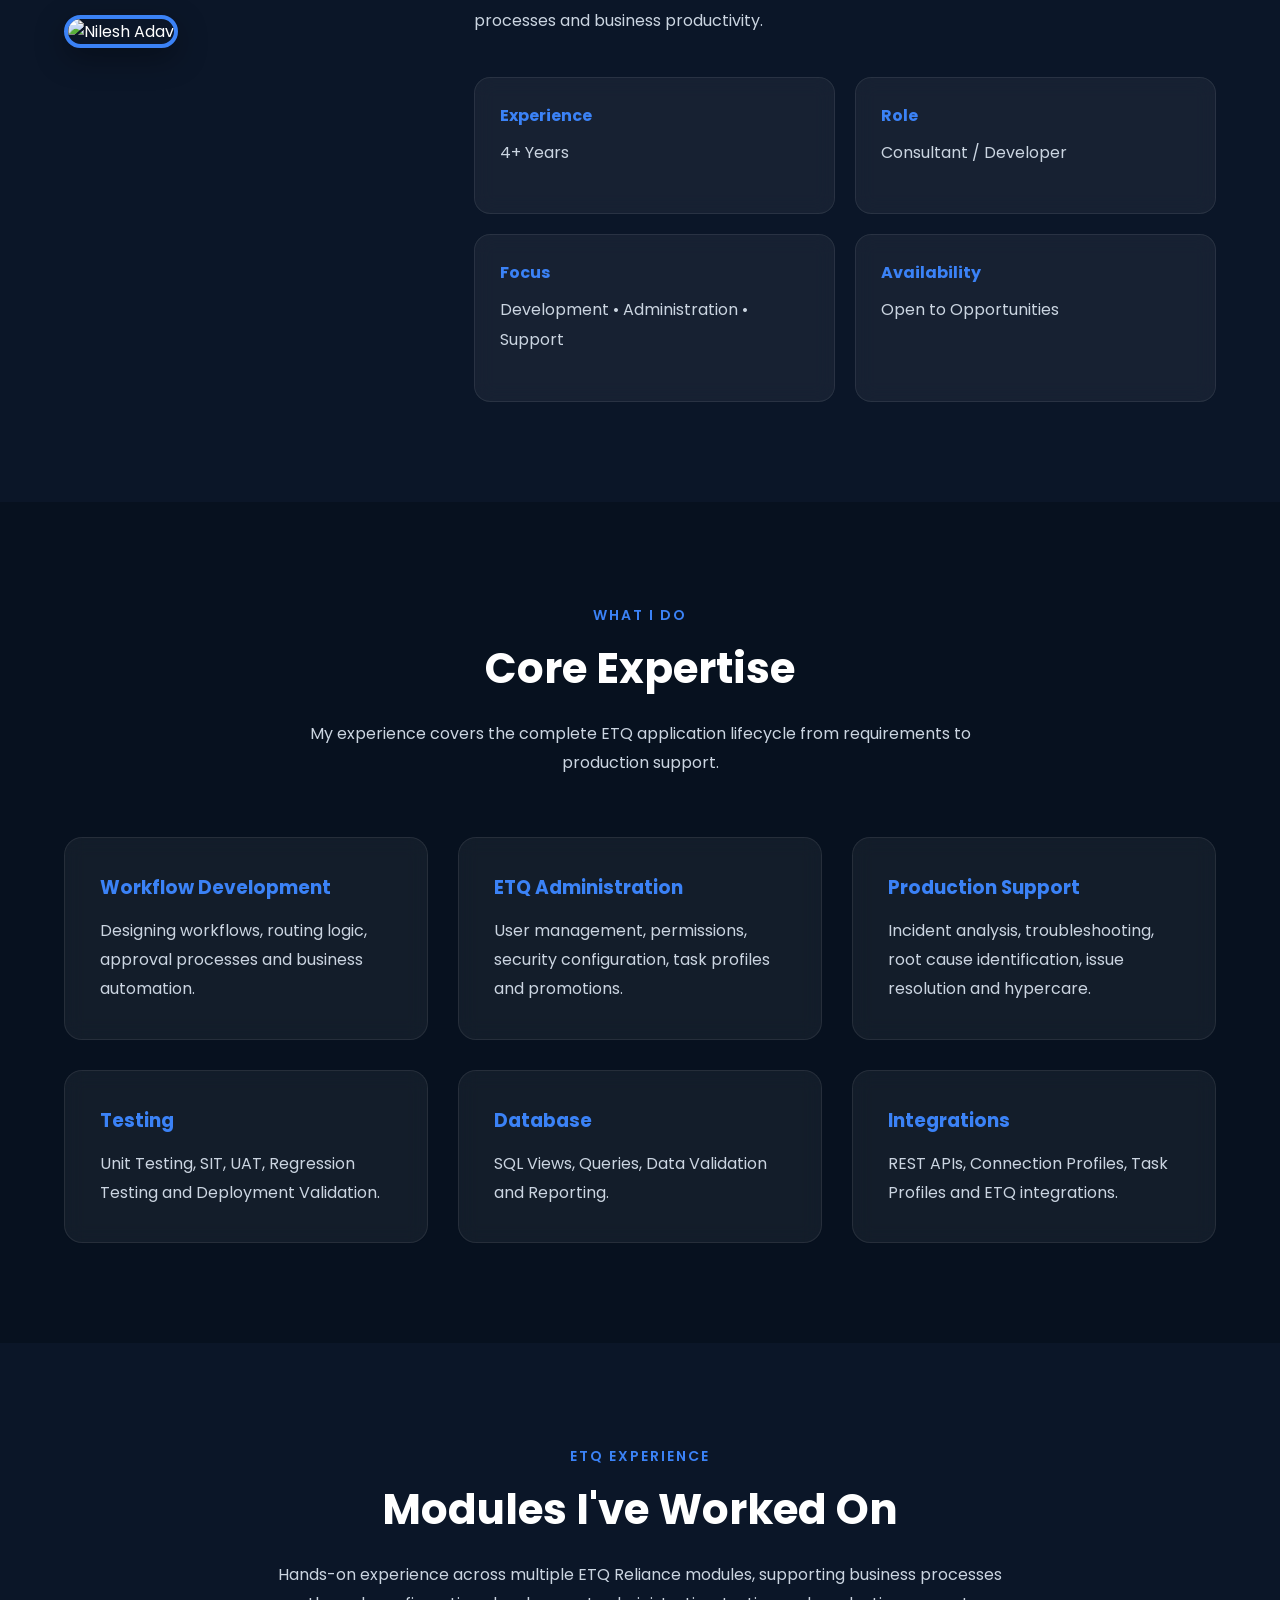
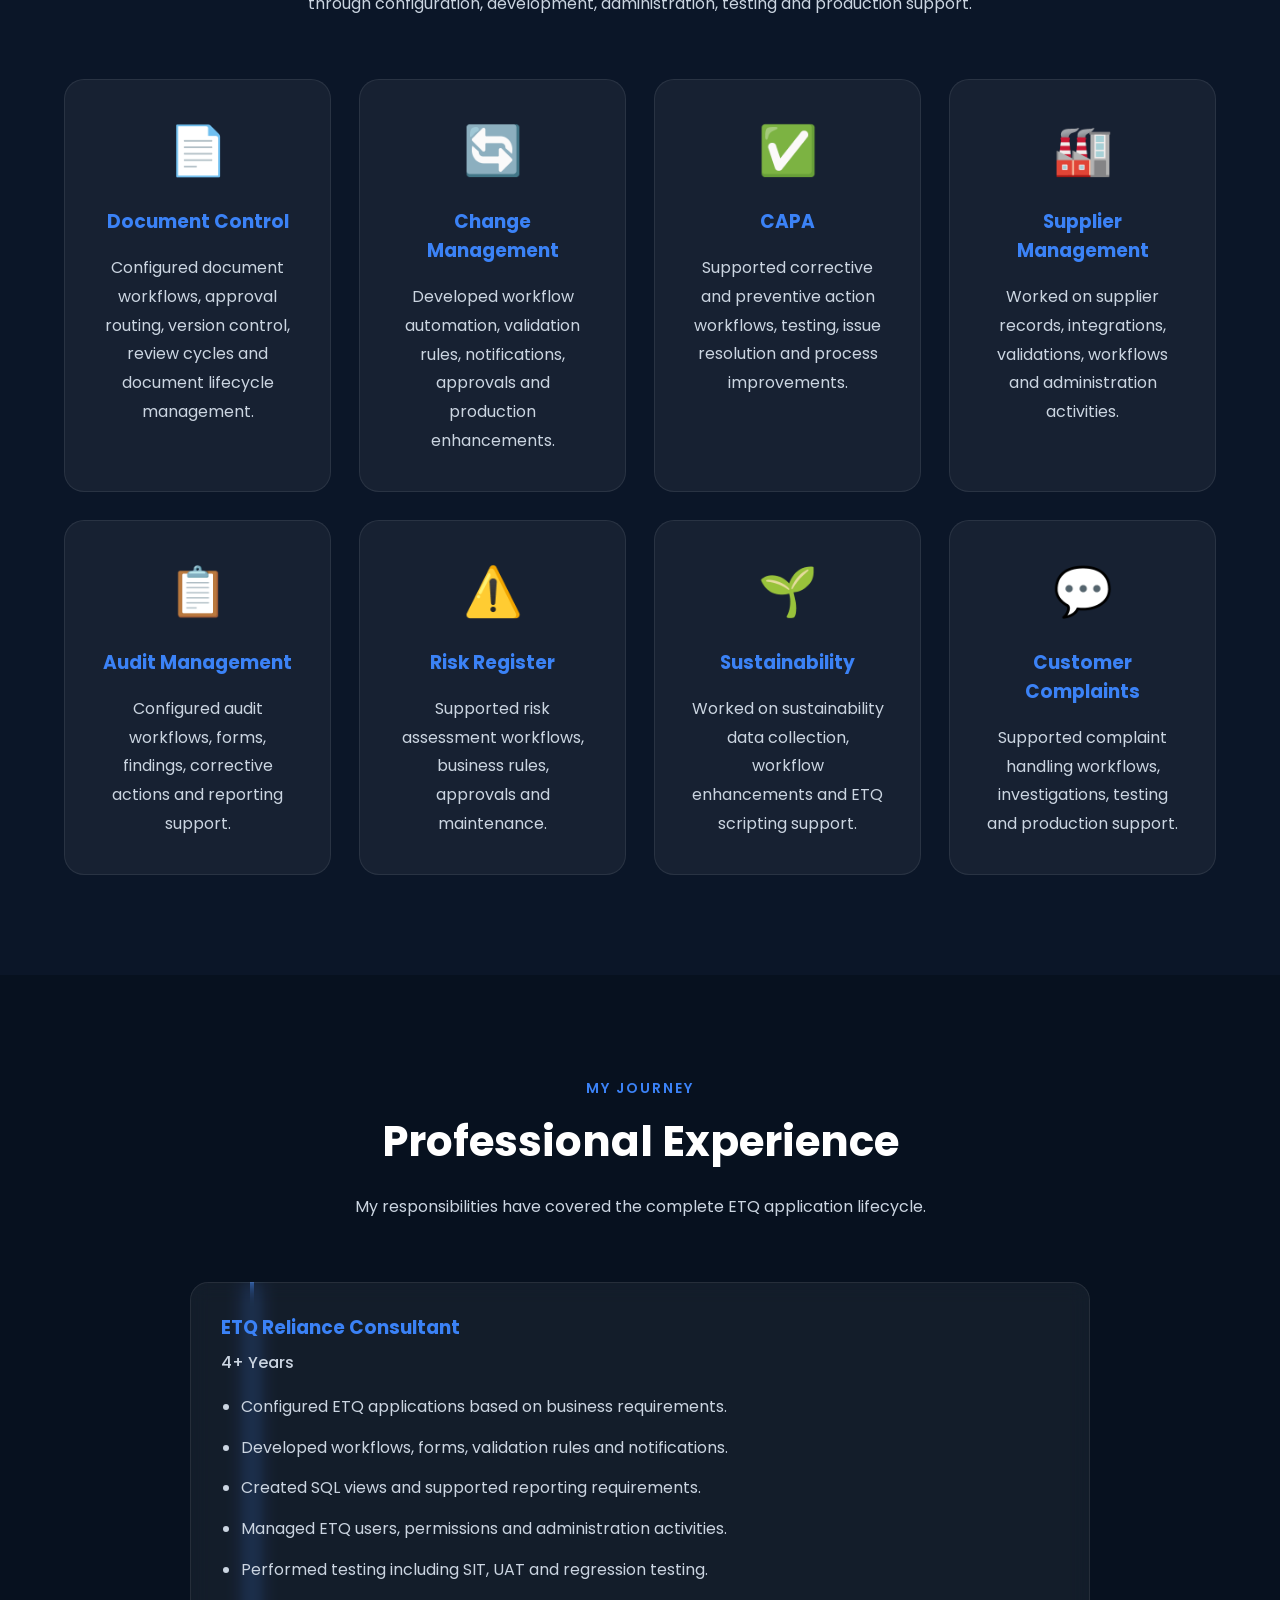
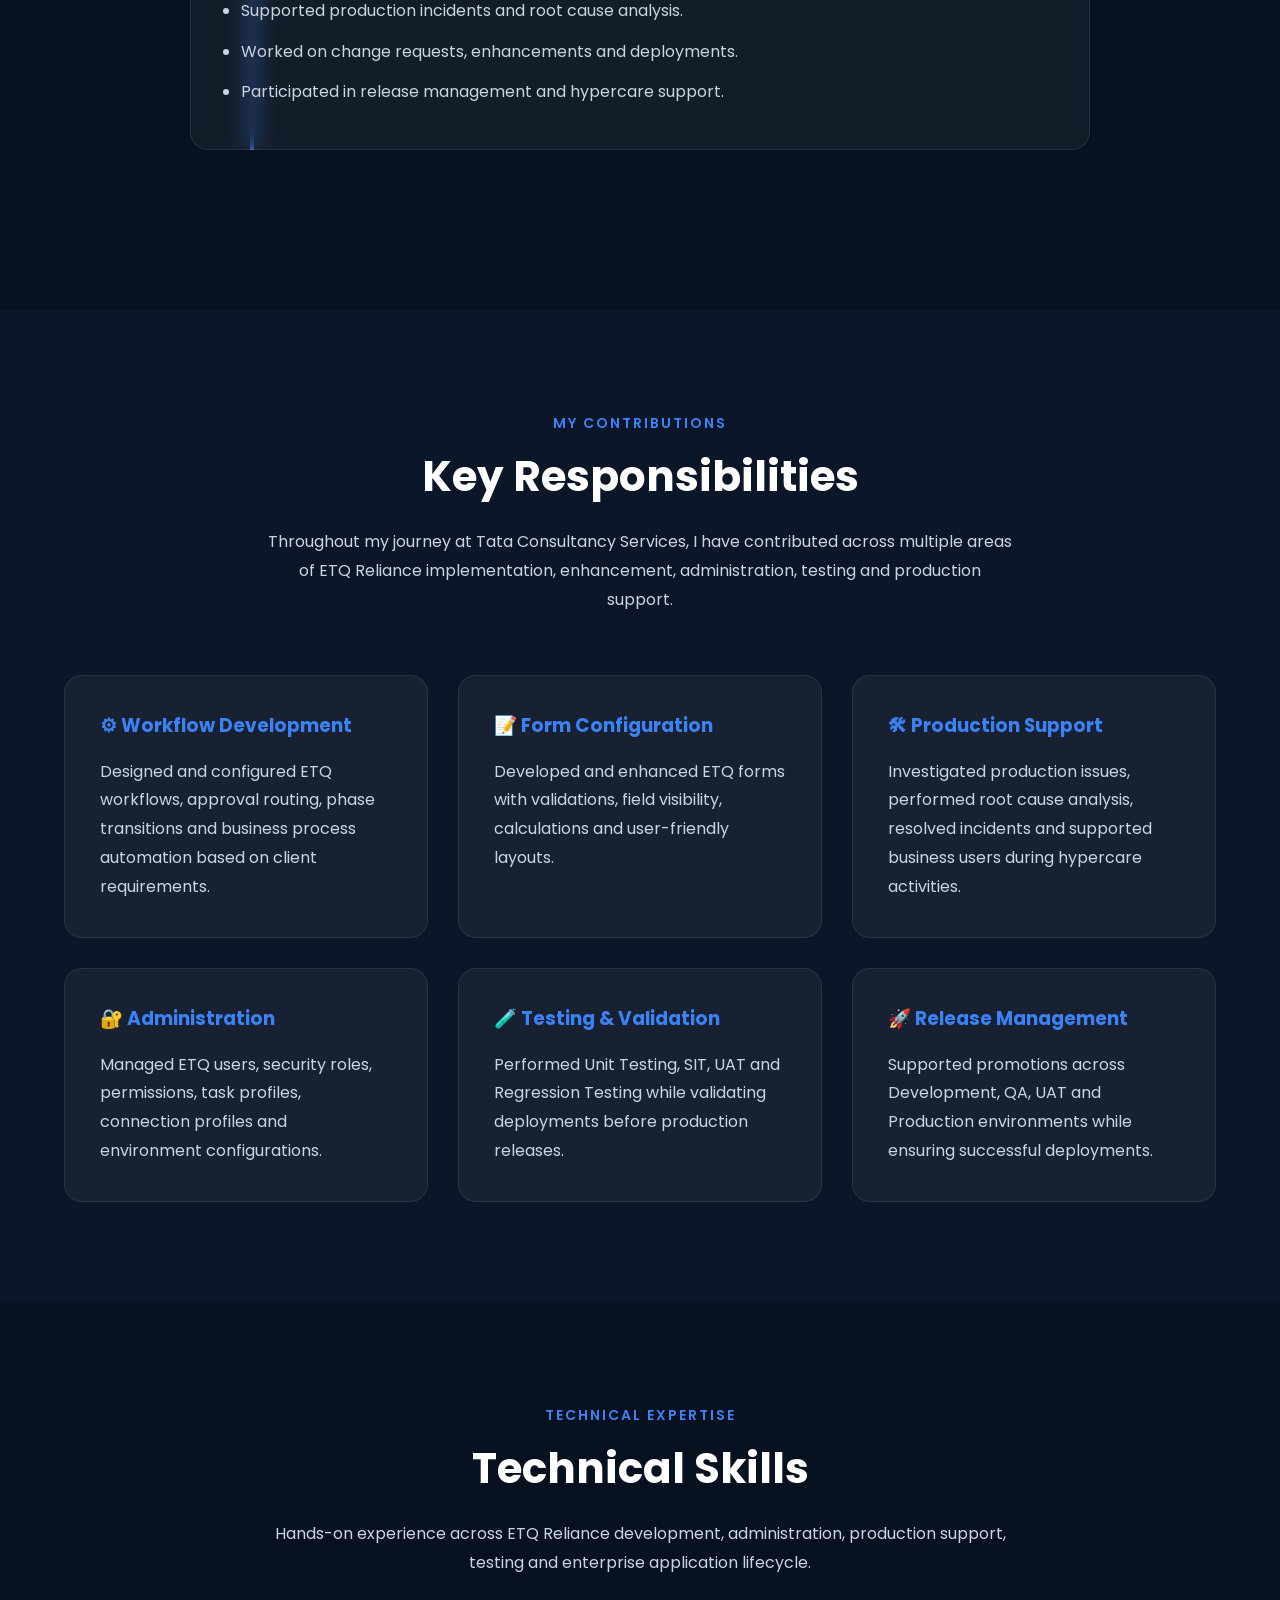
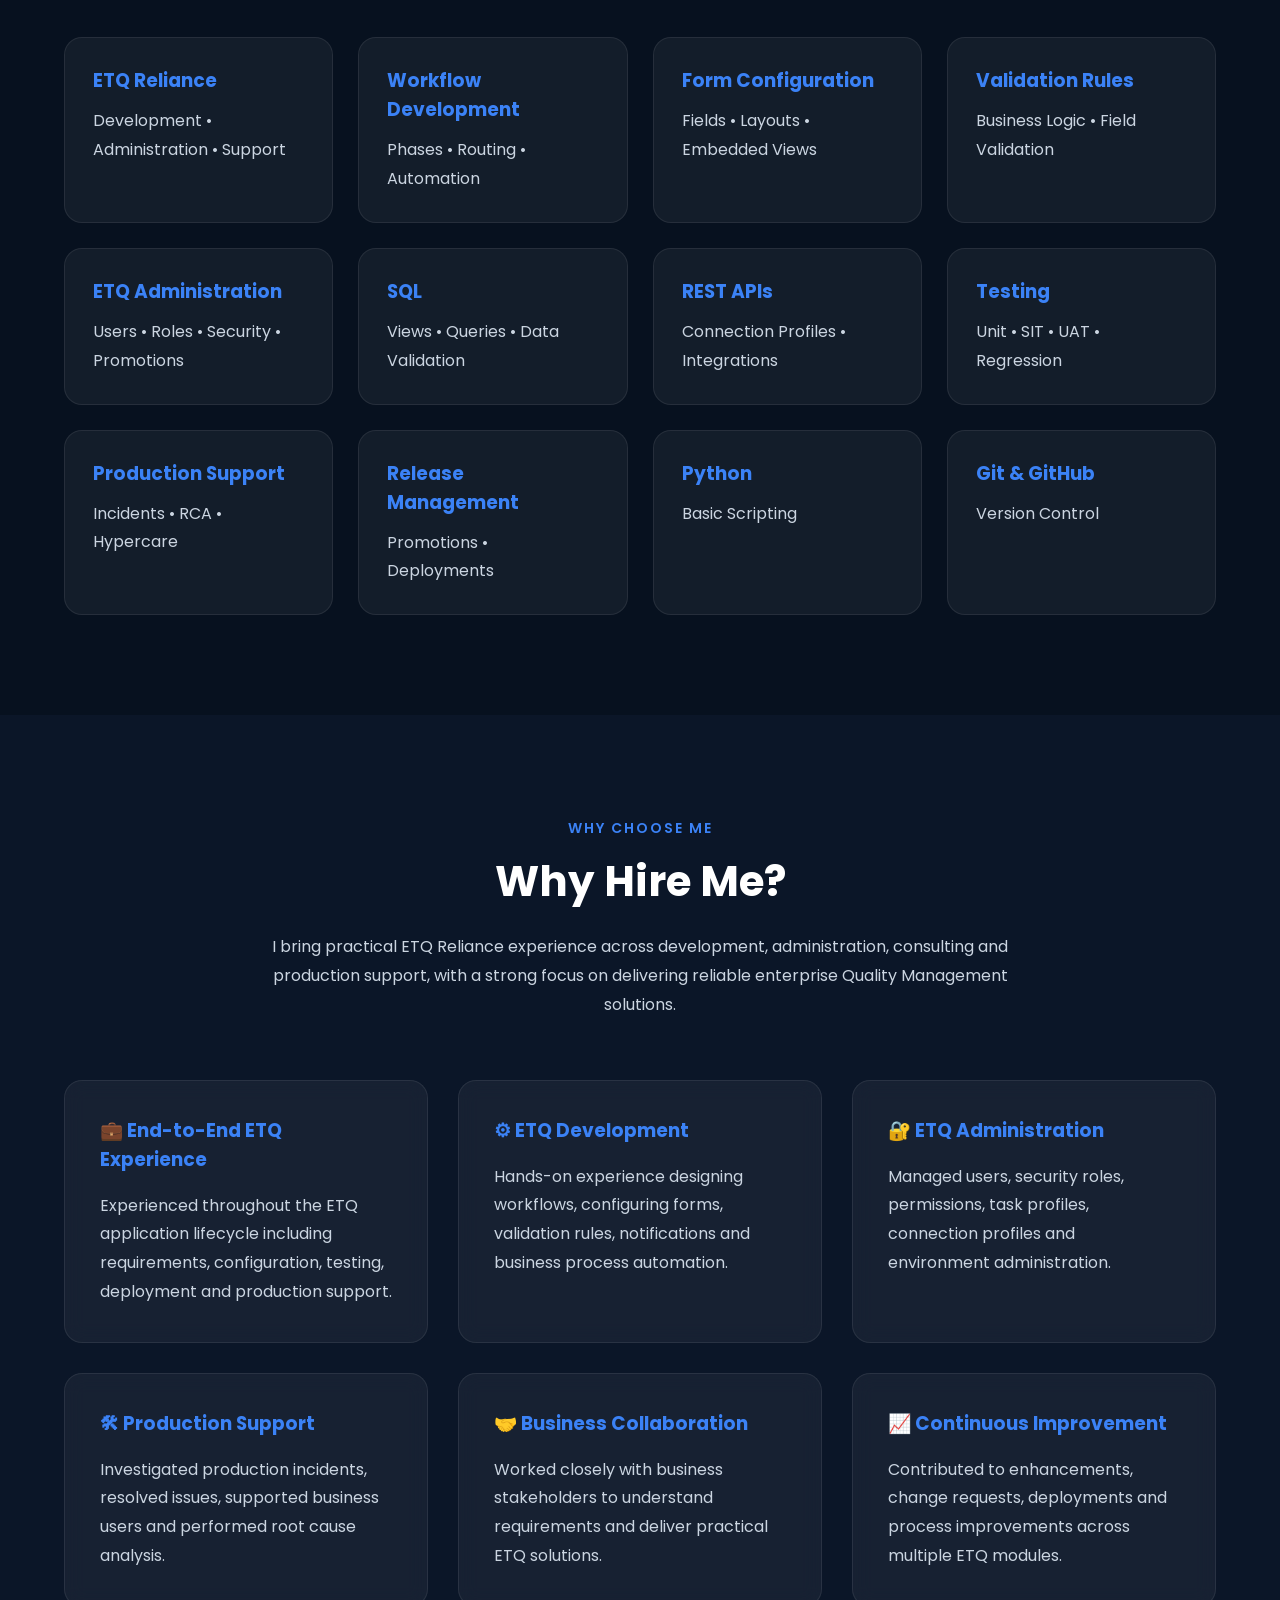
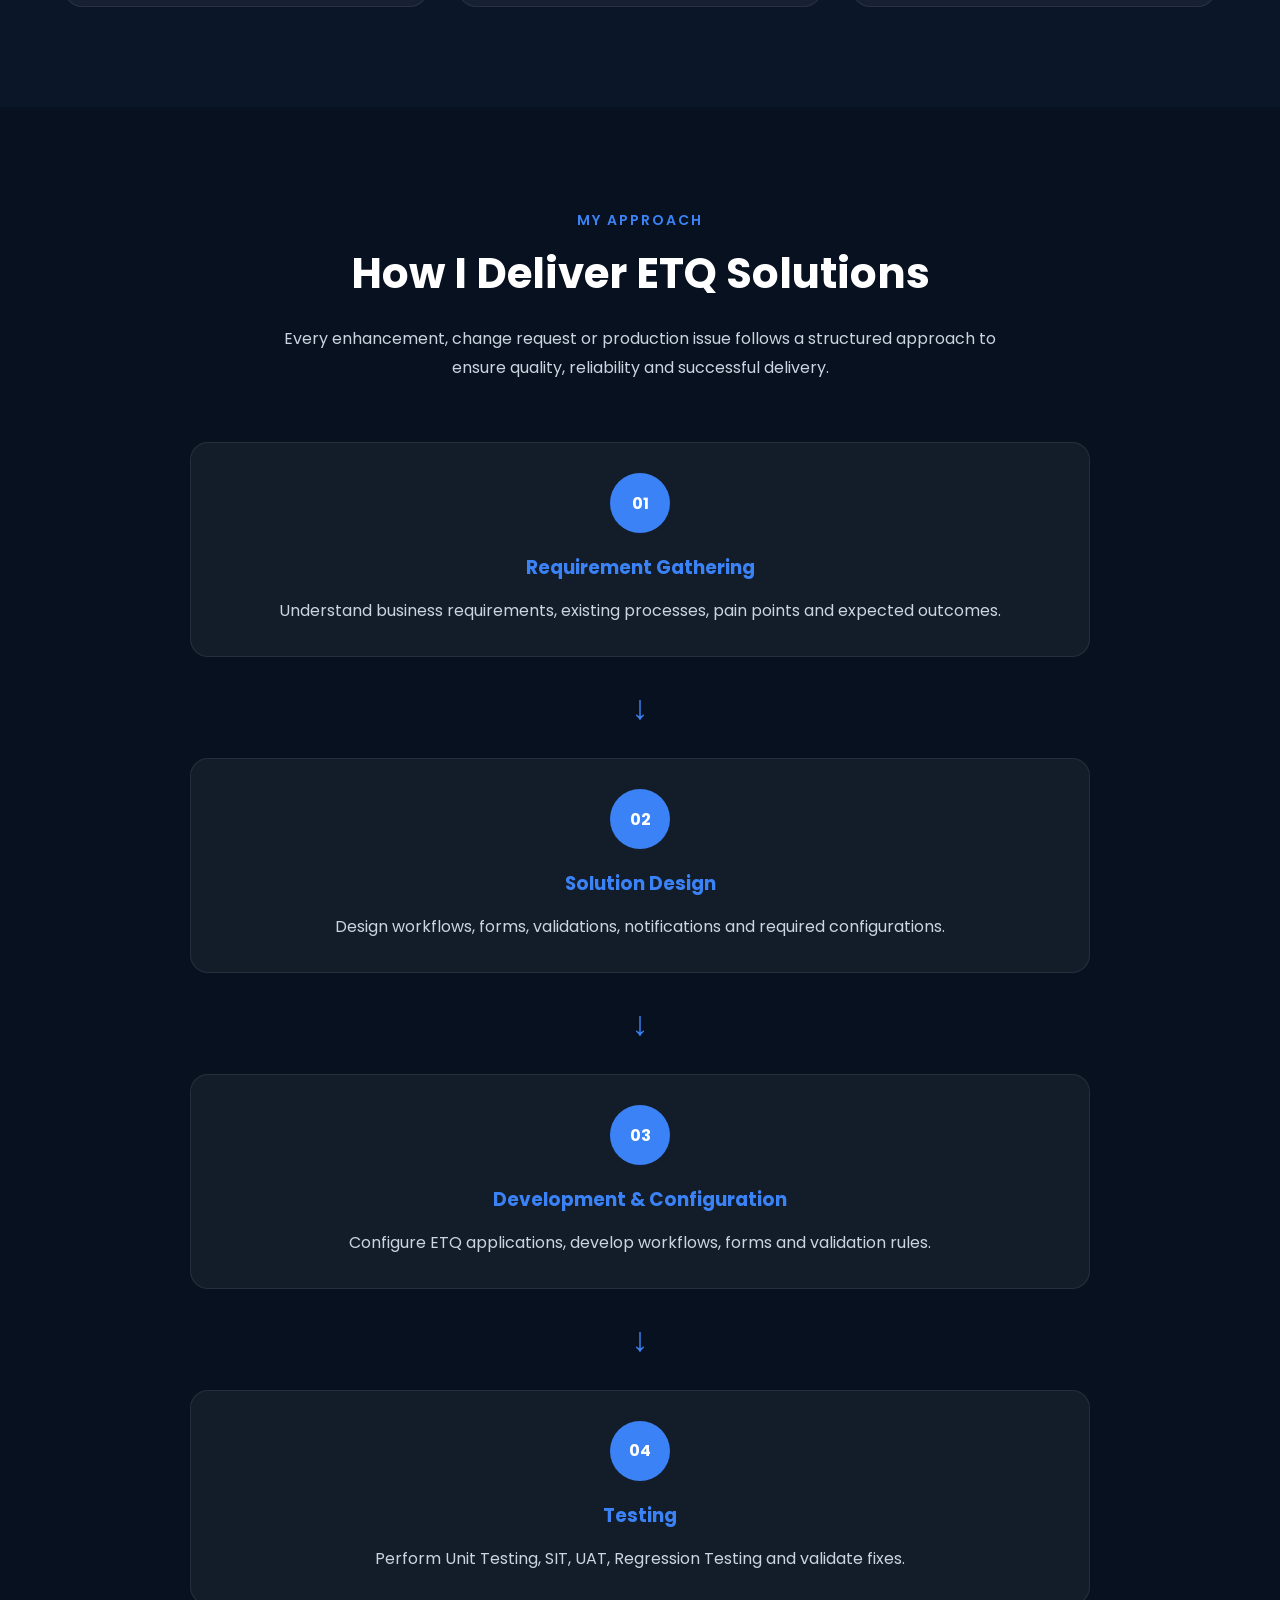
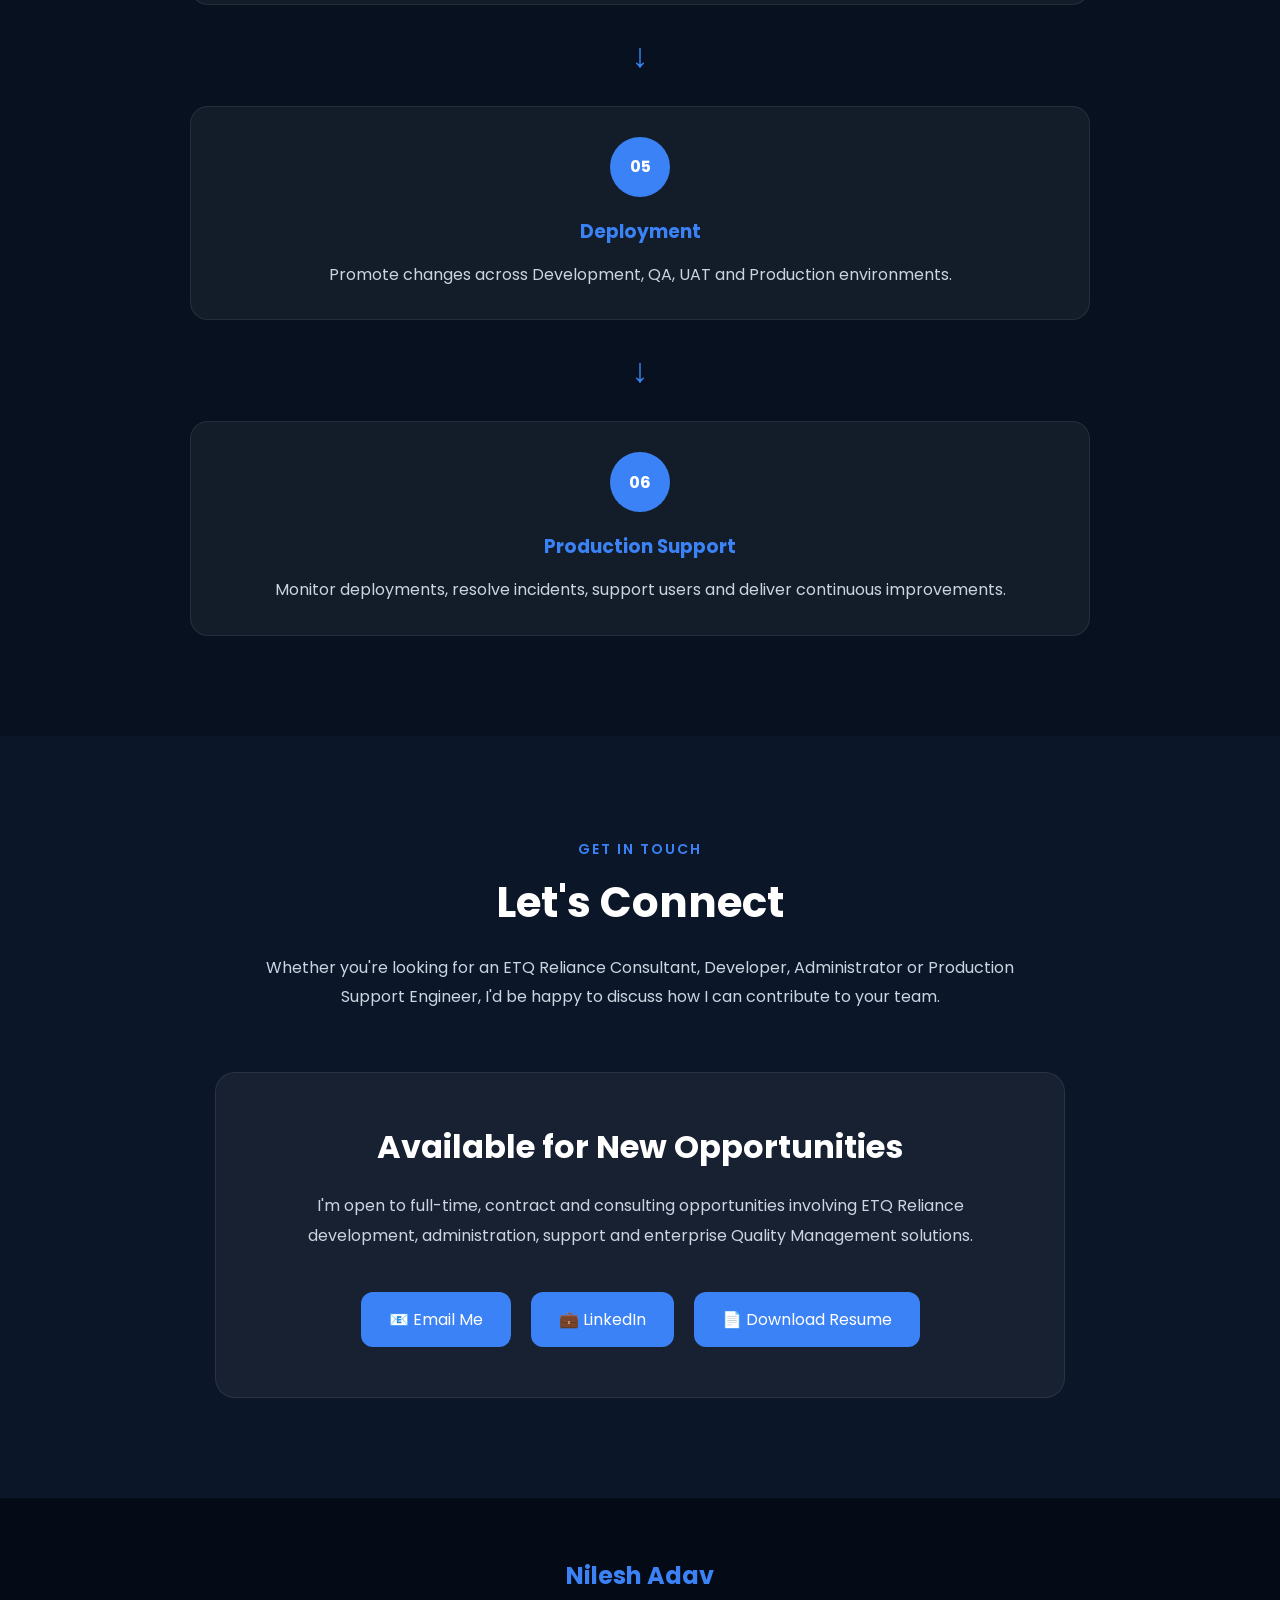
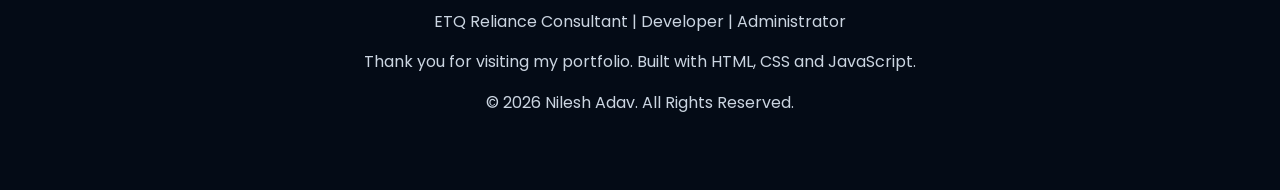
==== commit d4de0dc2: "Update portfolio.html" ====
--- a/portfolio.html
+++ b/portfolio.html
@@ -570,53 +570,6 @@
 
 </html>
 </section>
-    <section id="about" class="about">
-
-    <div class="container">
-
-        <h2 class="section-title">About Me</h2>
-
-        <p class="about-text">
-            I'm an ETQ Reliance Consultant with over 4 years of experience delivering
-            enterprise Quality Management System (QMS) solutions. My experience spans
-            ETQ development, administration, production support, testing, deployments,
-            and continuous enhancements across multiple business environments.
-        </p>
-
-        <p class="about-text">
-            Throughout my career, I've worked closely with business users, quality teams,
-            and technical stakeholders to configure workflows, automate processes,
-            troubleshoot production issues, manage releases, and ensure reliable ETQ
-            solutions that support business operations.
-        </p>
-
-        <div class="about-cards">
-
-            <div class="about-card">
-                <h3>4+</h3>
-                <p>Years of Experience</p>
-            </div>
-
-            <div class="about-card">
-                <h3>8+</h3>
-                <p>ETQ Modules</p>
-            </div>
-
-            <div class="about-card">
-                <h3>End-to-End</h3>
-                <p>SDLC Participation</p>
-            </div>
-
-            <div class="about-card">
-                <h3>Production</h3>
-                <p>Support & Deployments</p>
-            </div>
-
-        </div>
-
-    </div>
-
-    </section>
 <!-- ================= KEY RESPONSIBILITIES ================= -->
 
 <section id="projects" class="projects">
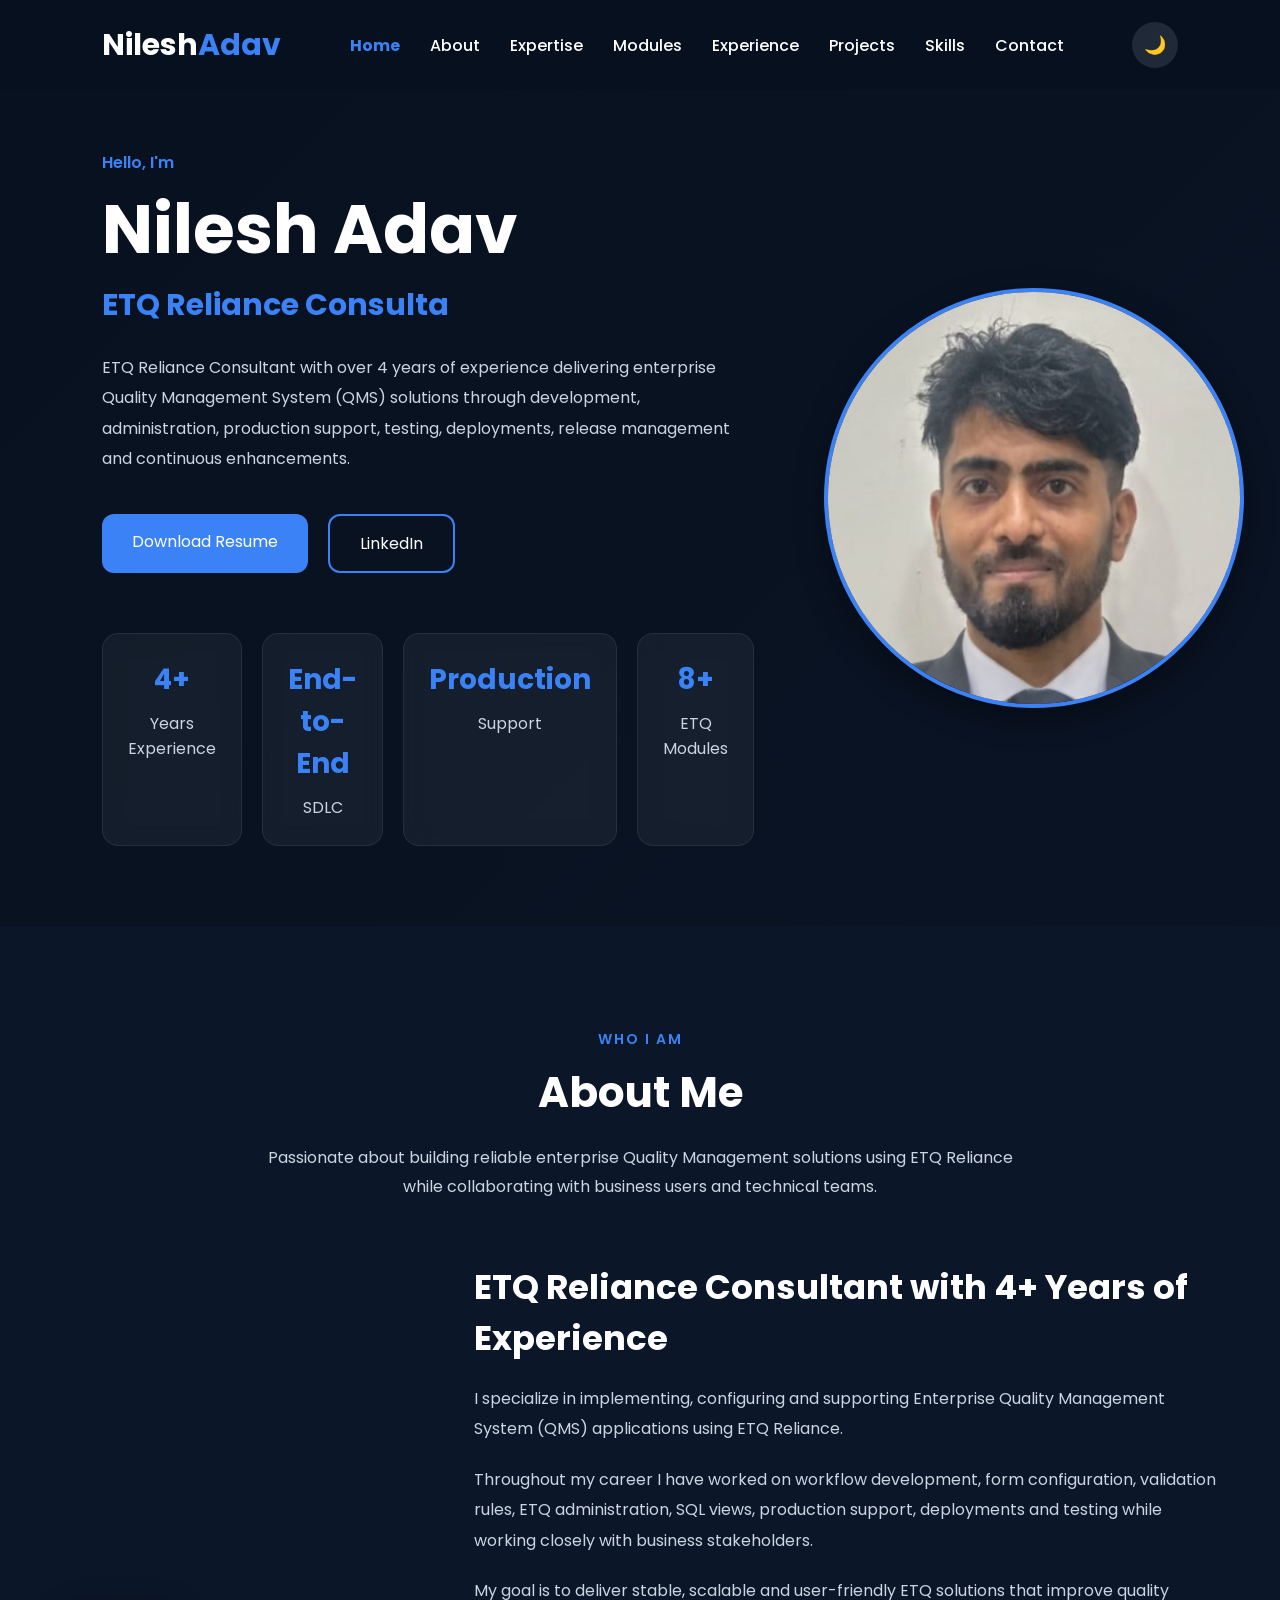
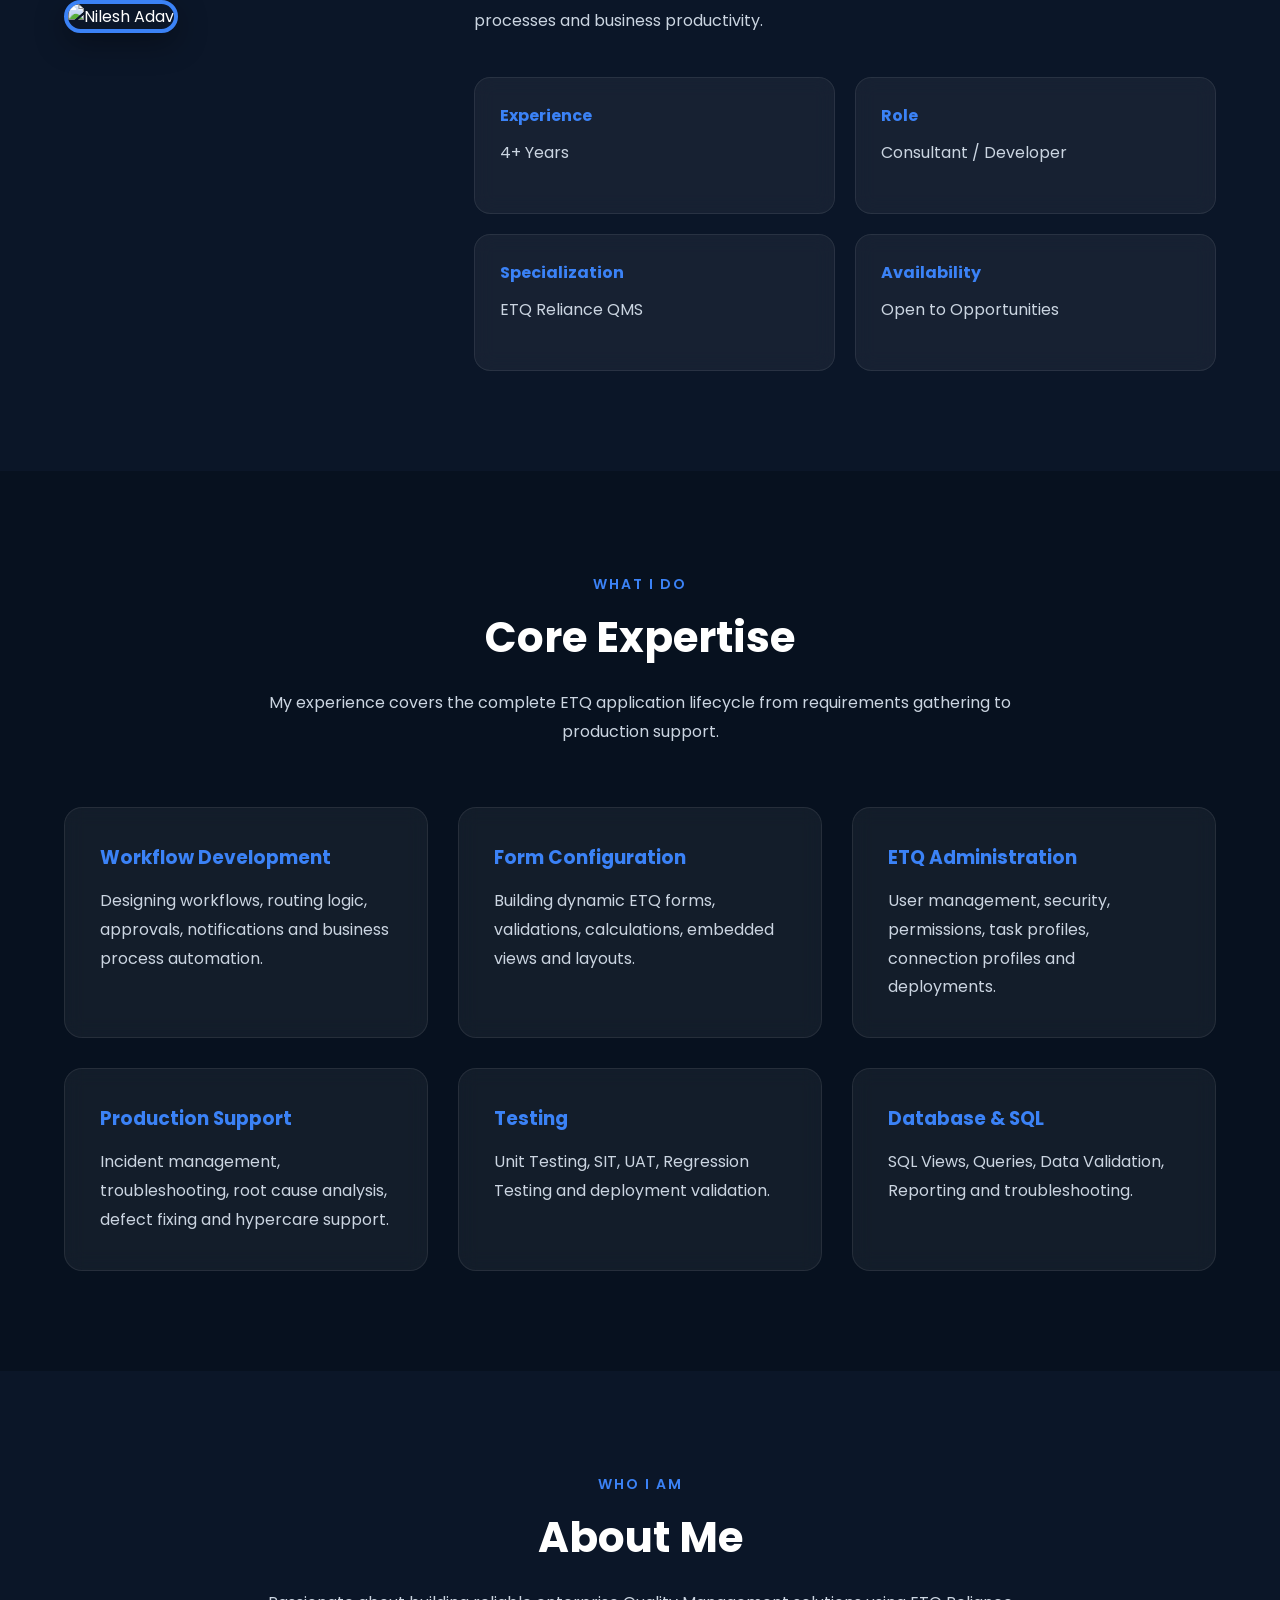
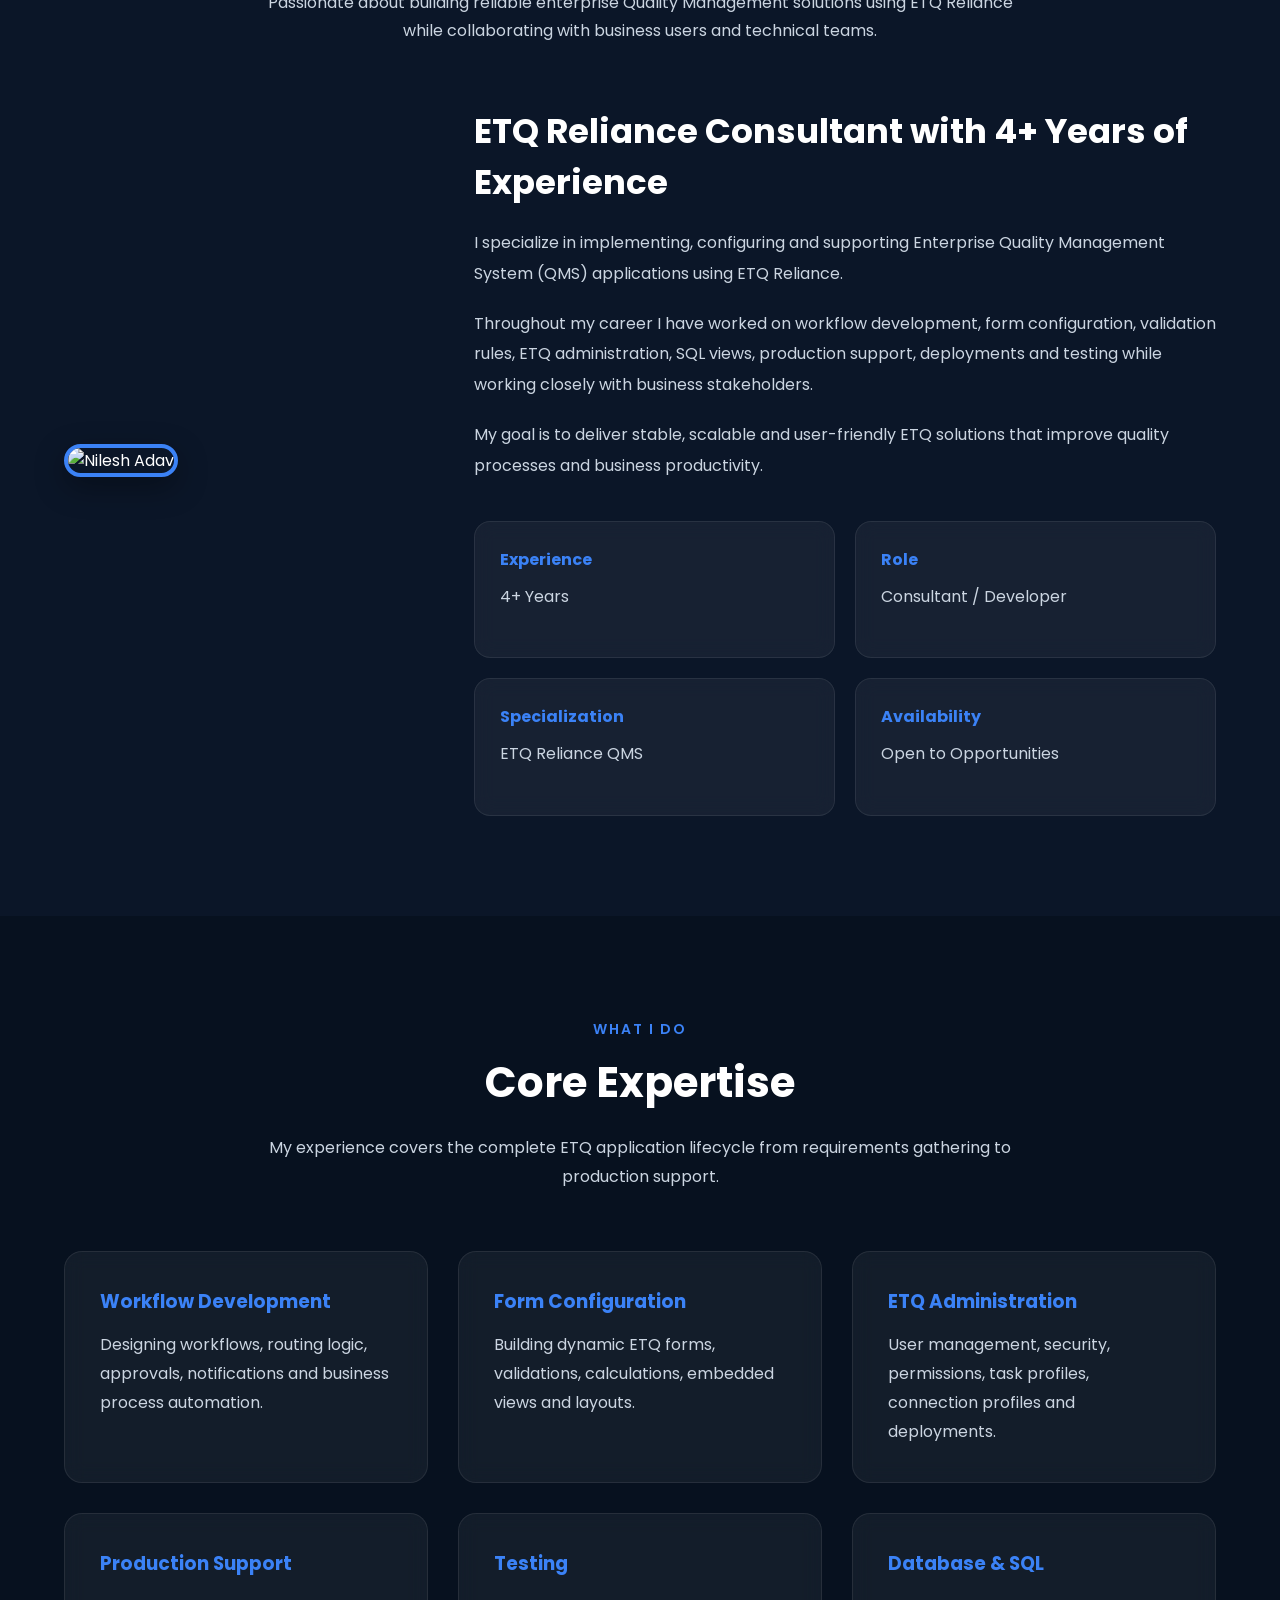
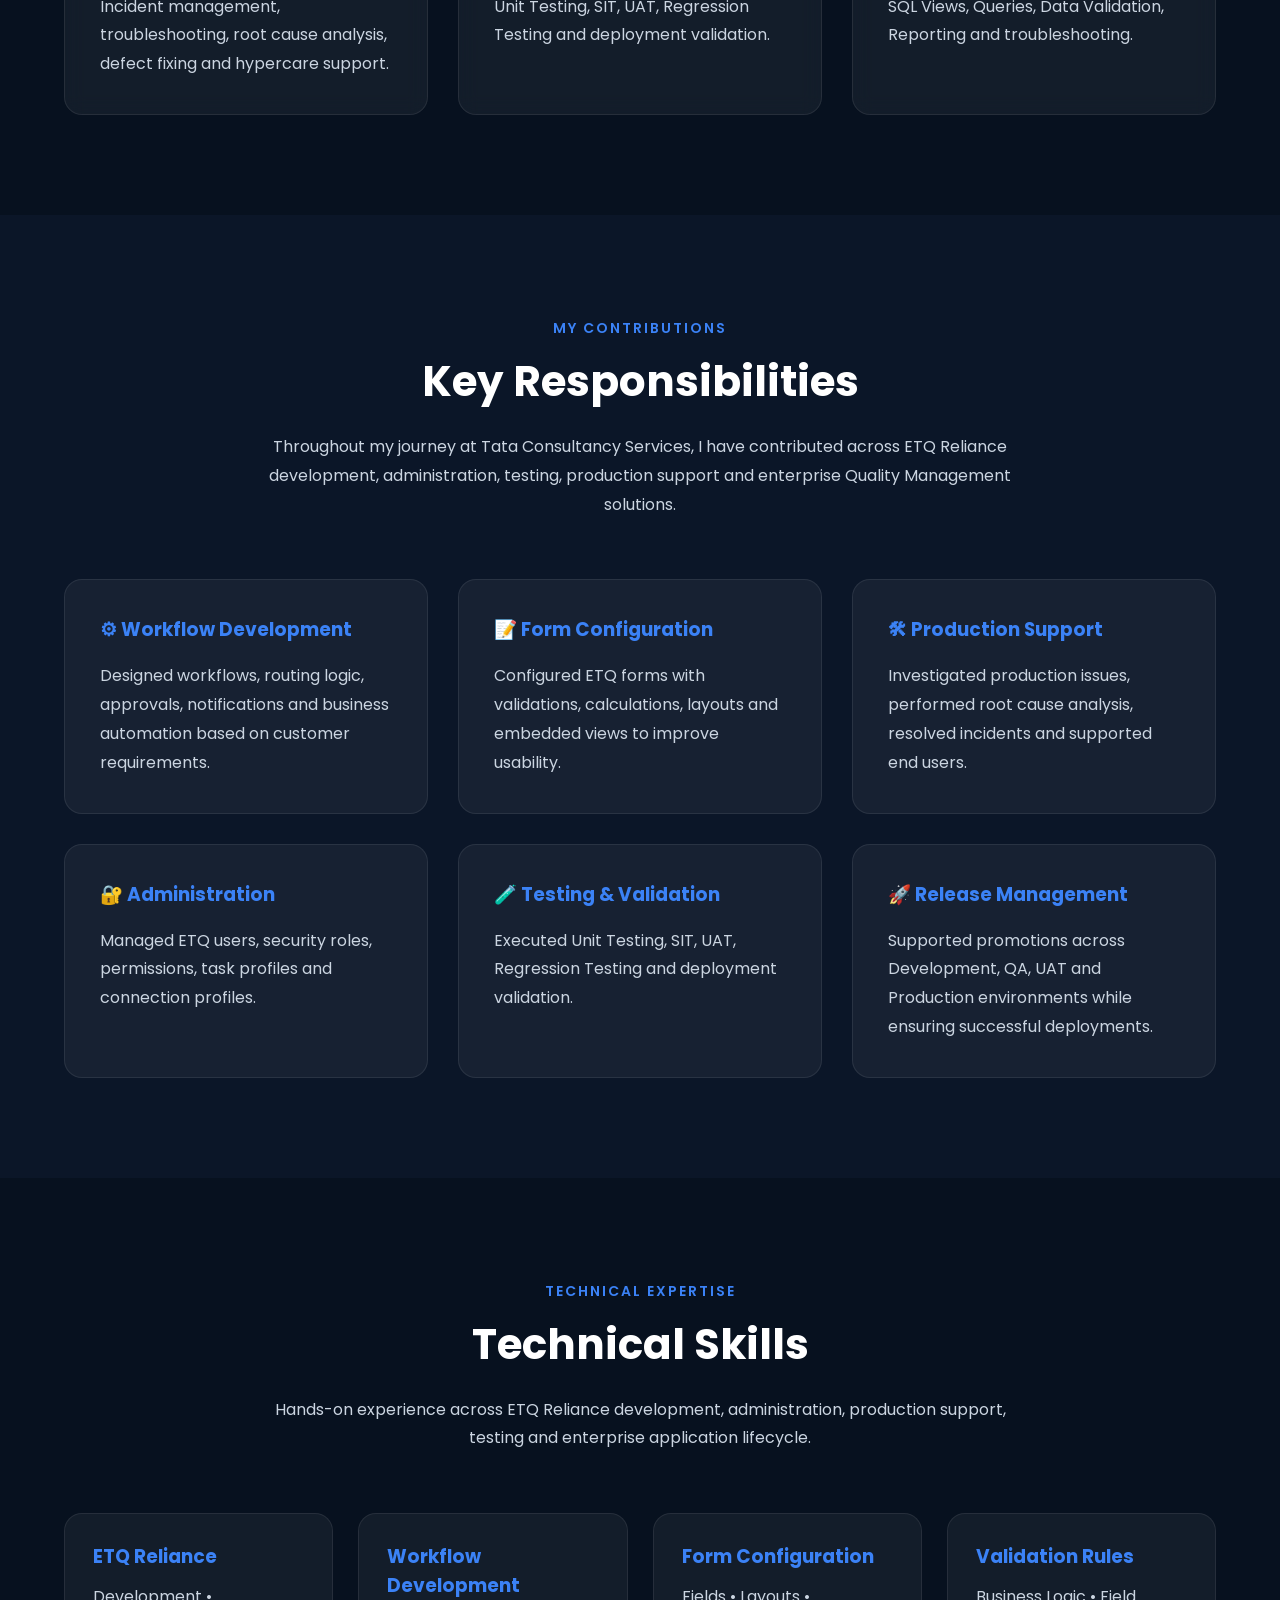
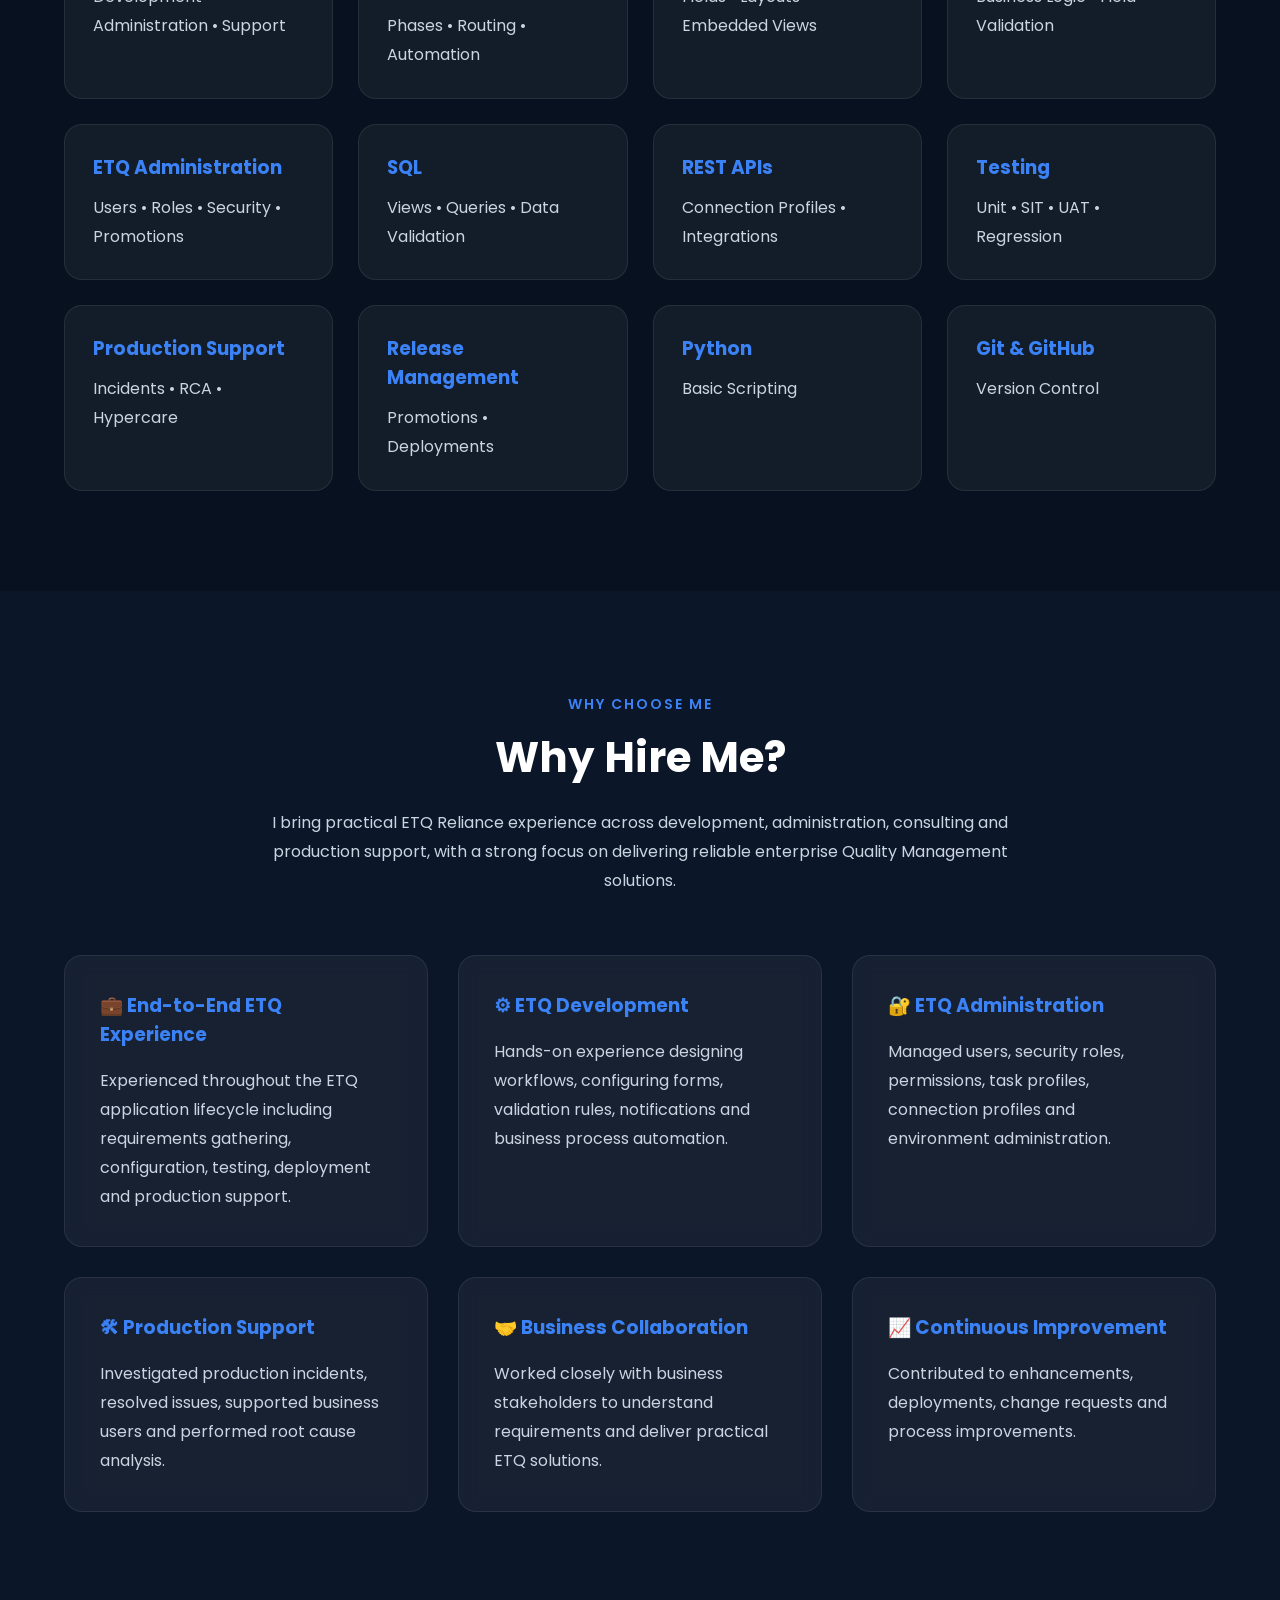
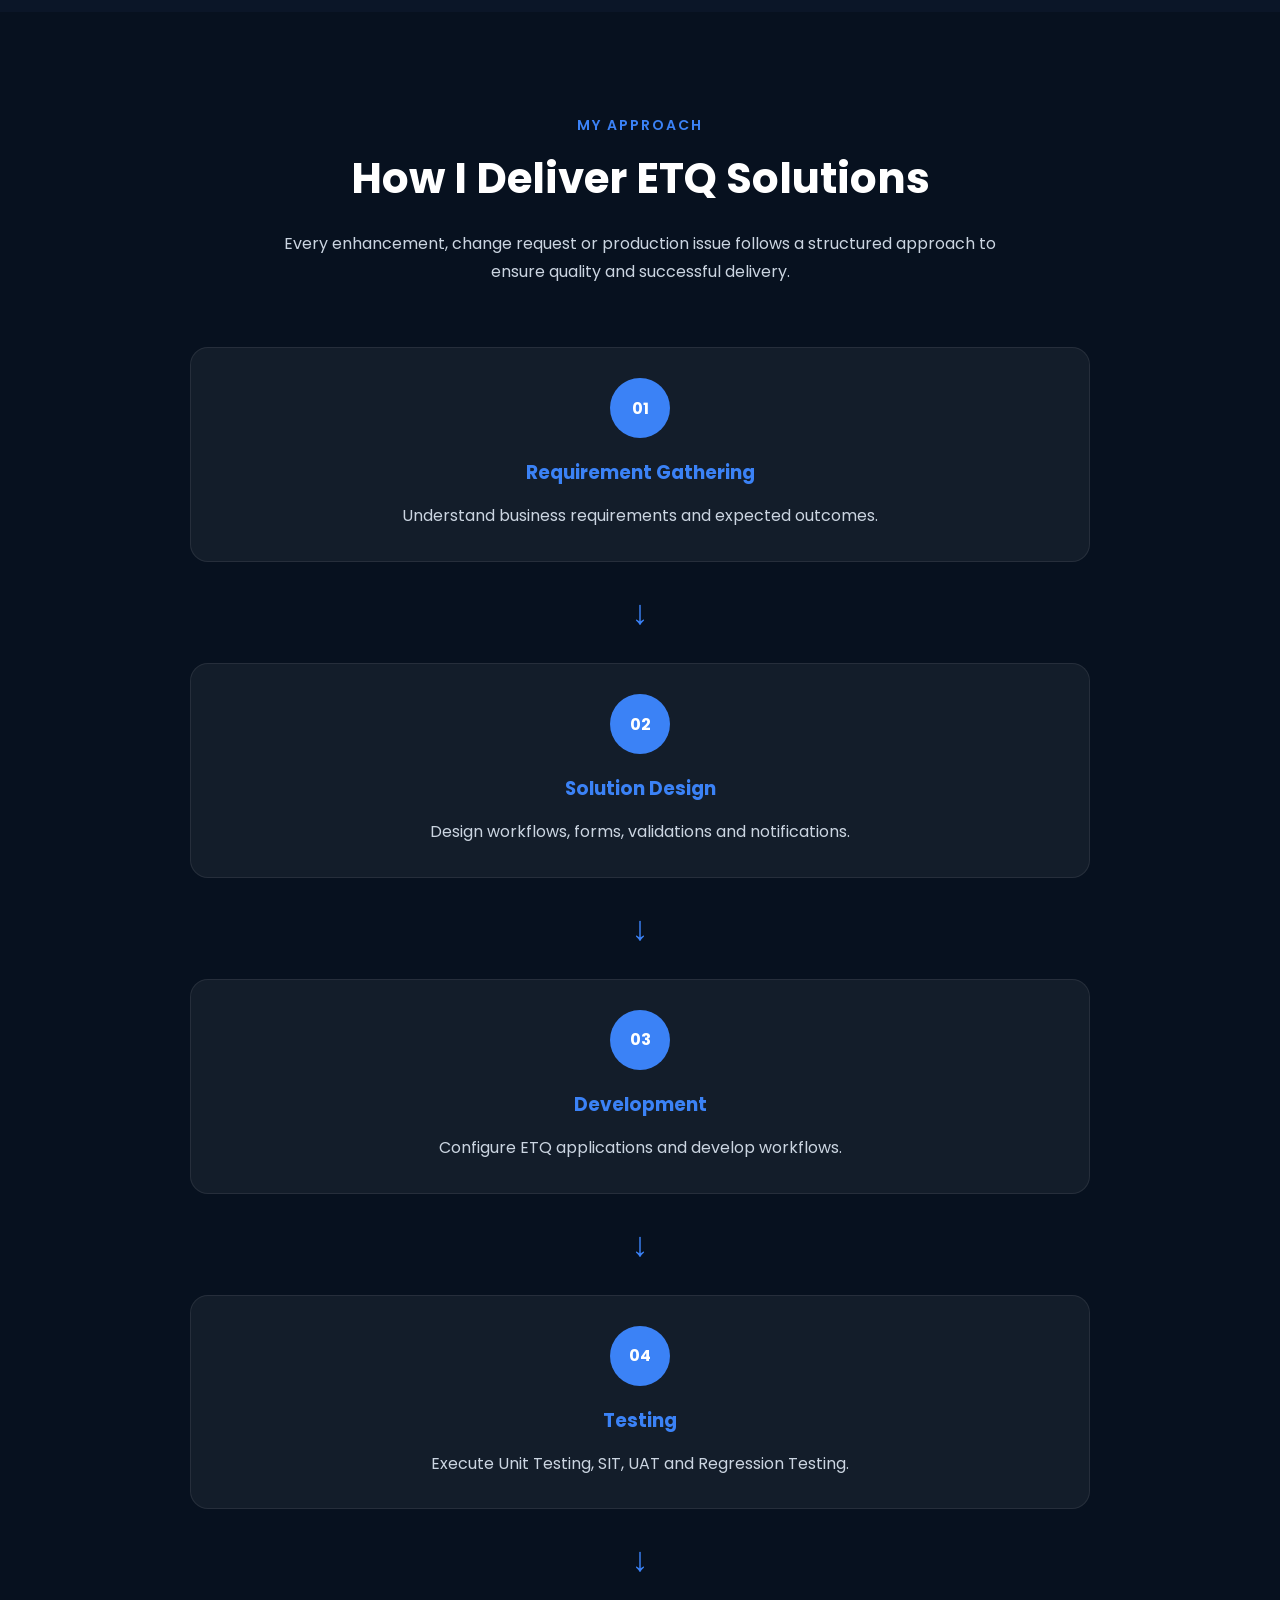
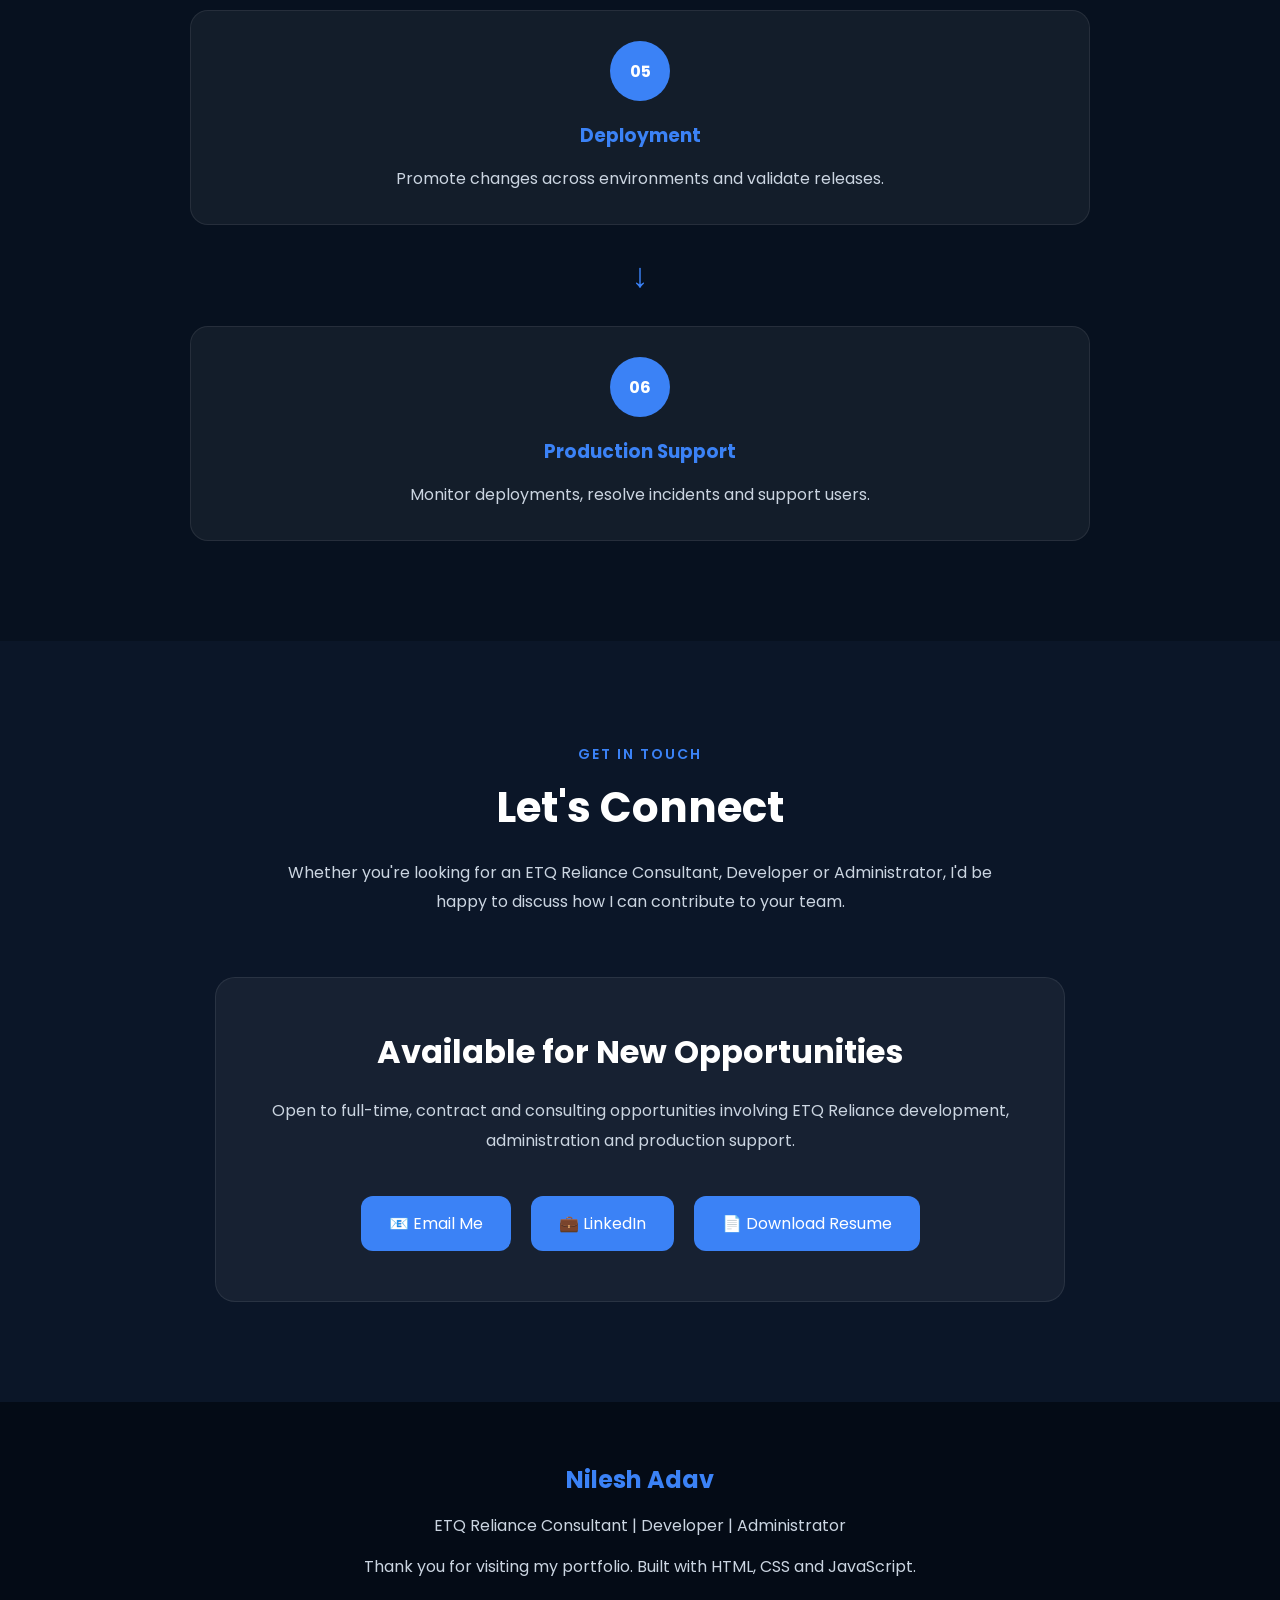
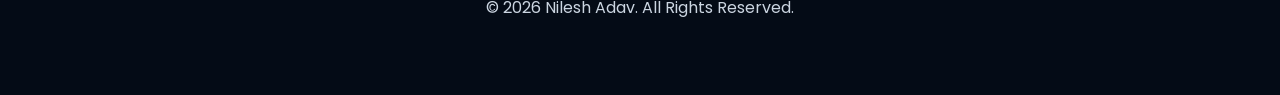
==== commit ee228c71: "Update portfolio.html" ====
--- a/portfolio.html
+++ b/portfolio.html
@@ -30,7 +30,7 @@
 
 <body>
 
-    <!--==================== NAVBAR ====================-->
+    <!-- ================= NAVBAR ================= -->
 
     <header>
 
@@ -41,17 +41,12 @@
         <nav>
 
             <a href="#home">Home</a>
-
             <a href="#about">About</a>
-
             <a href="#expertise">Expertise</a>
-
             <a href="#modules">Modules</a>
-
             <a href="#experience">Experience</a>
-
             <a href="#projects">Projects</a>
-
+            <a href="#skills">Skills</a>
             <a href="#contact">Contact</a>
 
         </nav>
@@ -62,7 +57,7 @@
 
     </header>
 
-    <!--==================== HERO ====================-->
+    <!-- ================= HERO ================= -->
 
     <section id="home" class="hero">
 
@@ -80,16 +75,15 @@
 
             <p>
 
-                ETQ Reliance Consultant with over 4 years of experience delivering enterprise
-                Quality Management System (QMS) solutions through development,
-                administration, production support, testing, deployments,
-                release management and continuous enhancements.
+                ETQ Reliance Consultant with over 4 years of experience delivering enterprise Quality Management System (QMS) solutions through development, administration, production support, testing, deployments, release management and continuous enhancements.
 
             </p>
 
             <div class="hero-buttons">
 
-                <a href="assets/Nilesh_Adav_Resume.pdf" class="btn-primary">
+                <a href="assets/Nilesh_Adav_Resume.pdf"
+                    class="btn-primary"
+                    target="_blank">
 
                     Download Resume
 
@@ -133,7 +127,7 @@
 
                 <div class="stat-card">
 
-                    <h3>Multiple</h3>
+                    <h3>8+</h3>
 
                     <span>ETQ Modules</span>
 
@@ -147,14 +141,14 @@
 
             <div class="profile-card">
 
-                <img src="images/profile2.jpg" alt="Nilesh Adav">
+                <img src="images/profile2.jpg"
+                    alt="Nilesh Adav">
 
             </div>
 
         </div>
 
     </section>
-
     <!-- ================= ABOUT ================= -->
 
 <section id="about" class="about">
@@ -190,28 +184,22 @@
                 </h3>
 
                 <p>
-
                     I specialize in implementing, configuring and supporting
                     Enterprise Quality Management System (QMS) applications using
                     ETQ Reliance.
-
-                </p>
-
-                <p>
-
+                </p>
+
+                <p>
                     Throughout my career I have worked on workflow development,
                     form configuration, validation rules, ETQ administration,
                     SQL views, production support, deployments and testing while
                     working closely with business stakeholders.
-
-                </p>
-
-                <p>
-
+                </p>
+
+                <p>
                     My goal is to deliver stable, scalable and user-friendly ETQ
                     solutions that improve quality processes and business
                     productivity.
-
                 </p>
 
                 <div class="about-info">
@@ -234,9 +222,9 @@
 
                     <div class="info-card">
 
-                        <h4>Focus</h4>
-
-                        <p>Development • Administration • Support</p>
+                        <h4>Specialization</h4>
+
+                        <p>ETQ Reliance QMS</p>
 
                     </div>
 
@@ -271,8 +259,8 @@
             <h2>Core Expertise</h2>
 
             <p>
-                My experience covers the complete ETQ application lifecycle from
-                requirements to production support.
+                My experience covers the complete ETQ application lifecycle
+                from requirements gathering to production support.
             </p>
 
         </div>
@@ -284,10 +272,20 @@
                 <h3>Workflow Development</h3>
 
                 <p>
-
                     Designing workflows, routing logic,
-                    approval processes and business automation.
-
+                    approvals, notifications and business process automation.
+                </p>
+
+            </div>
+
+            <div class="expertise-card">
+
+                <h3>Form Configuration</h3>
+
+                <p>
+                    Building dynamic ETQ forms,
+                    validations, calculations,
+                    embedded views and layouts.
                 </p>
 
             </div>
@@ -297,11 +295,11 @@
                 <h3>ETQ Administration</h3>
 
                 <p>
-
-                    User management, permissions,
-                    security configuration,
-                    task profiles and promotions.
-
+                    User management,
+                    security,
+                    permissions,
+                    task profiles,
+                    connection profiles and deployments.
                 </p>
 
             </div>
@@ -311,12 +309,10 @@
                 <h3>Production Support</h3>
 
                 <p>
-
-                    Incident analysis,
+                    Incident management,
                     troubleshooting,
-                    root cause identification,
-                    issue resolution and hypercare.
-
+                    root cause analysis,
+                    defect fixing and hypercare support.
                 </p>
 
             </div>
@@ -326,43 +322,25 @@
                 <h3>Testing</h3>
 
                 <p>
-
                     Unit Testing,
                     SIT,
                     UAT,
                     Regression Testing
-                    and Deployment Validation.
-
-                </p>
-
-            </div>
-
-            <div class="expertise-card">
-
-                <h3>Database</h3>
-
-                <p>
-
+                    and deployment validation.
+                </p>
+
+            </div>
+
+            <div class="expertise-card">
+
+                <h3>Database & SQL</h3>
+
+                <p>
                     SQL Views,
                     Queries,
-                    Data Validation
-                    and Reporting.
-
-                </p>
-
-            </div>
-
-            <div class="expertise-card">
-
-                <h3>Integrations</h3>
-
-                <p>
-
-                    REST APIs,
-                    Connection Profiles,
-                    Task Profiles
-                    and ETQ integrations.
-
+                    Data Validation,
+                    Reporting
+                    and troubleshooting.
                 </p>
 
             </div>
@@ -372,129 +350,94 @@
     </div>
 
 </section>
-    <!-- ================= ETQ MODULES ================= -->
-
-<section id="modules" class="modules">
+<!-- ================= ABOUT ================= -->
+
+<section id="about" class="about">
 
     <div class="container">
 
         <div class="section-heading">
 
-            <span>ETQ EXPERIENCE</span>
-
-            <h2>Modules I've Worked On</h2>
+            <span>WHO I AM</span>
+
+            <h2>About Me</h2>
 
             <p>
-                Hands-on experience across multiple ETQ Reliance modules, supporting
-                business processes through configuration, development, administration,
-                testing and production support.
+                Passionate about building reliable enterprise Quality Management
+                solutions using ETQ Reliance while collaborating with business users
+                and technical teams.
             </p>
 
         </div>
 
-        <div class="module-grid">
-
-            <div class="module-card">
-
-                <div class="module-icon">📄</div>
-
-                <h3>Document Control</h3>
-
-                <p>
-                    Configured document workflows, approval routing, version control,
-                    review cycles and document lifecycle management.
-                </p>
-
-            </div>
-
-            <div class="module-card">
-
-                <div class="module-icon">🔄</div>
-
-                <h3>Change Management</h3>
-
-                <p>
-                    Developed workflow automation, validation rules, notifications,
-                    approvals and production enhancements.
-                </p>
-
-            </div>
-
-            <div class="module-card">
-
-                <div class="module-icon">✅</div>
-
-                <h3>CAPA</h3>
-
-                <p>
-                    Supported corrective and preventive action workflows, testing,
-                    issue resolution and process improvements.
-                </p>
-
-            </div>
-
-            <div class="module-card">
-
-                <div class="module-icon">🏭</div>
-
-                <h3>Supplier Management</h3>
-
-                <p>
-                    Worked on supplier records, integrations, validations,
-                    workflows and administration activities.
-                </p>
-
-            </div>
-
-            <div class="module-card">
-
-                <div class="module-icon">📋</div>
-
-                <h3>Audit Management</h3>
-
-                <p>
-                    Configured audit workflows, forms, findings,
-                    corrective actions and reporting support.
-                </p>
-
-            </div>
-
-            <div class="module-card">
-
-                <div class="module-icon">⚠️</div>
-
-                <h3>Risk Register</h3>
-
-                <p>
-                    Supported risk assessment workflows,
-                    business rules, approvals and maintenance.
-                </p>
-
-            </div>
-
-            <div class="module-card">
-
-                <div class="module-icon">🌱</div>
-
-                <h3>Sustainability</h3>
-
-                <p>
-                    Worked on sustainability data collection,
-                    workflow enhancements and ETQ scripting support.
-                </p>
-
-            </div>
-
-            <div class="module-card">
-
-                <div class="module-icon">💬</div>
-
-                <h3>Customer Complaints</h3>
-
-                <p>
-                    Supported complaint handling workflows,
-                    investigations, testing and production support.
-                </p>
+        <div class="about-grid">
+
+            <div class="about-left">
+
+                <img src="images/logo.jpg" alt="Nilesh Adav">
+
+            </div>
+
+            <div class="about-right">
+
+                <h3>
+                    ETQ Reliance Consultant with 4+ Years of Experience
+                </h3>
+
+                <p>
+                    I specialize in implementing, configuring and supporting
+                    Enterprise Quality Management System (QMS) applications using
+                    ETQ Reliance.
+                </p>
+
+                <p>
+                    Throughout my career I have worked on workflow development,
+                    form configuration, validation rules, ETQ administration,
+                    SQL views, production support, deployments and testing while
+                    working closely with business stakeholders.
+                </p>
+
+                <p>
+                    My goal is to deliver stable, scalable and user-friendly ETQ
+                    solutions that improve quality processes and business
+                    productivity.
+                </p>
+
+                <div class="about-info">
+
+                    <div class="info-card">
+
+                        <h4>Experience</h4>
+
+                        <p>4+ Years</p>
+
+                    </div>
+
+                    <div class="info-card">
+
+                        <h4>Role</h4>
+
+                        <p>Consultant / Developer</p>
+
+                    </div>
+
+                    <div class="info-card">
+
+                        <h4>Specialization</h4>
+
+                        <p>ETQ Reliance QMS</p>
+
+                    </div>
+
+                    <div class="info-card">
+
+                        <h4>Availability</h4>
+
+                        <p>Open to Opportunities</p>
+
+                    </div>
+
+                </div>
 
             </div>
 
@@ -504,55 +447,102 @@
 
 </section>
 
-<!-- ================= EXPERIENCE ================= -->
-
-<section id="experience" class="experience">
+<!-- ================= EXPERTISE ================= -->
+
+<section id="expertise" class="expertise">
 
     <div class="container">
 
         <div class="section-heading">
 
-            <span>MY JOURNEY</span>
-
-            <h2>Professional Experience</h2>
+            <span>WHAT I DO</span>
+
+            <h2>Core Expertise</h2>
 
             <p>
-                My responsibilities have covered the complete ETQ application lifecycle.
+                My experience covers the complete ETQ application lifecycle
+                from requirements gathering to production support.
             </p>
 
         </div>
 
-        <div class="timeline">
-
-            <div class="timeline-item">
-
-                <div class="timeline-content">
-
-                    <h3>ETQ Reliance Consultant</h3>
-
-                    <h4>4+ Years</h4>
-
-                    <ul>
-
-                        <li>Configured ETQ applications based on business requirements.</li>
-
-                        <li>Developed workflows, forms, validation rules and notifications.</li>
-
-                        <li>Created SQL views and supported reporting requirements.</li>
-
-                        <li>Managed ETQ users, permissions and administration activities.</li>
-
-                        <li>Performed testing including SIT, UAT and regression testing.</li>
-
-                        <li>Supported production incidents and root cause analysis.</li>
-
-                        <li>Worked on change requests, enhancements and deployments.</li>
-
-                        <li>Participated in release management and hypercare support.</li>
-
-                    </ul>
-
-                </div>
+        <div class="expertise-grid">
+
+            <div class="expertise-card">
+
+                <h3>Workflow Development</h3>
+
+                <p>
+                    Designing workflows, routing logic,
+                    approvals, notifications and business process automation.
+                </p>
+
+            </div>
+
+            <div class="expertise-card">
+
+                <h3>Form Configuration</h3>
+
+                <p>
+                    Building dynamic ETQ forms,
+                    validations, calculations,
+                    embedded views and layouts.
+                </p>
+
+            </div>
+
+            <div class="expertise-card">
+
+                <h3>ETQ Administration</h3>
+
+                <p>
+                    User management,
+                    security,
+                    permissions,
+                    task profiles,
+                    connection profiles and deployments.
+                </p>
+
+            </div>
+
+            <div class="expertise-card">
+
+                <h3>Production Support</h3>
+
+                <p>
+                    Incident management,
+                    troubleshooting,
+                    root cause analysis,
+                    defect fixing and hypercare support.
+                </p>
+
+            </div>
+
+            <div class="expertise-card">
+
+                <h3>Testing</h3>
+
+                <p>
+                    Unit Testing,
+                    SIT,
+                    UAT,
+                    Regression Testing
+                    and deployment validation.
+                </p>
+
+            </div>
+
+            <div class="expertise-card">
+
+                <h3>Database & SQL</h3>
+
+                <p>
+                    SQL Views,
+                    Queries,
+                    Data Validation,
+                    Reporting
+                    and troubleshooting.
+                </p>
 
             </div>
 
@@ -560,15 +550,6 @@
 
     </div>
 
-</section>
-
-    <!-- We will add this in Part 2 -->
-
-    <script src="script.js"></script>
-
-</body>
-
-</html>
 </section>
 <!-- ================= KEY RESPONSIBILITIES ================= -->
 
@@ -584,8 +565,8 @@
 
             <p>
                 Throughout my journey at Tata Consultancy Services, I have contributed across
-                multiple areas of ETQ Reliance implementation, enhancement, administration,
-                testing and production support.
+                ETQ Reliance development, administration, testing, production support and
+                enterprise Quality Management solutions.
             </p>
 
         </div>
@@ -597,9 +578,9 @@
                 <h3>⚙ Workflow Development</h3>
 
                 <p>
-                    Designed and configured ETQ workflows, approval routing,
-                    phase transitions and business process automation based on
-                    client requirements.
+                    Designed workflows, routing logic, approvals,
+                    notifications and business automation based on
+                    customer requirements.
                 </p>
 
             </div>
@@ -609,8 +590,9 @@
                 <h3>📝 Form Configuration</h3>
 
                 <p>
-                    Developed and enhanced ETQ forms with validations,
-                    field visibility, calculations and user-friendly layouts.
+                    Configured ETQ forms with validations,
+                    calculations, layouts and embedded views to
+                    improve usability.
                 </p>
 
             </div>
@@ -620,9 +602,9 @@
                 <h3>🛠 Production Support</h3>
 
                 <p>
-                    Investigated production issues, performed root cause analysis,
-                    resolved incidents and supported business users during
-                    hypercare activities.
+                    Investigated production issues,
+                    performed root cause analysis,
+                    resolved incidents and supported end users.
                 </p>
 
             </div>
@@ -632,8 +614,10 @@
                 <h3>🔐 Administration</h3>
 
                 <p>
-                    Managed ETQ users, security roles, permissions,
-                    task profiles, connection profiles and environment configurations.
+                    Managed ETQ users,
+                    security roles,
+                    permissions,
+                    task profiles and connection profiles.
                 </p>
 
             </div>
@@ -643,8 +627,10 @@
                 <h3>🧪 Testing & Validation</h3>
 
                 <p>
-                    Performed Unit Testing, SIT, UAT and Regression Testing
-                    while validating deployments before production releases.
+                    Executed Unit Testing,
+                    SIT,
+                    UAT,
+                    Regression Testing and deployment validation.
                 </p>
 
             </div>
@@ -655,7 +641,8 @@
 
                 <p>
                     Supported promotions across Development,
-                    QA, UAT and Production environments while ensuring
+                    QA,
+                    UAT and Production environments while ensuring
                     successful deployments.
                 </p>
 
@@ -666,6 +653,7 @@
     </div>
 
 </section>
+
 <!-- ================= TECHNICAL SKILLS ================= -->
 
 <section id="skills" class="skills">
@@ -679,8 +667,9 @@
             <h2>Technical Skills</h2>
 
             <p>
-                Hands-on experience across ETQ Reliance development, administration,
-                production support, testing and enterprise application lifecycle.
+                Hands-on experience across ETQ Reliance development,
+                administration, production support, testing and
+                enterprise application lifecycle.
             </p>
 
         </div>
@@ -780,8 +769,8 @@
 
                 <p>
                     Experienced throughout the ETQ application lifecycle including
-                    requirements, configuration, testing, deployment and production
-                    support.
+                    requirements gathering, configuration, testing, deployment
+                    and production support.
                 </p>
 
             </div>
@@ -791,8 +780,9 @@
                 <h3>⚙ ETQ Development</h3>
 
                 <p>
-                    Hands-on experience designing workflows, configuring forms,
-                    validation rules, notifications and business process automation.
+                    Hands-on experience designing workflows,
+                    configuring forms, validation rules,
+                    notifications and business process automation.
                 </p>
 
             </div>
@@ -802,7 +792,8 @@
                 <h3>🔐 ETQ Administration</h3>
 
                 <p>
-                    Managed users, security roles, permissions, task profiles,
+                    Managed users, security roles,
+                    permissions, task profiles,
                     connection profiles and environment administration.
                 </p>
 
@@ -813,8 +804,9 @@
                 <h3>🛠 Production Support</h3>
 
                 <p>
-                    Investigated production incidents, resolved issues,
-                    supported business users and performed root cause analysis.
+                    Investigated production incidents,
+                    resolved issues, supported business users
+                    and performed root cause analysis.
                 </p>
 
             </div>
@@ -824,8 +816,9 @@
                 <h3>🤝 Business Collaboration</h3>
 
                 <p>
-                    Worked closely with business stakeholders to understand
-                    requirements and deliver practical ETQ solutions.
+                    Worked closely with business stakeholders
+                    to understand requirements and deliver
+                    practical ETQ solutions.
                 </p>
 
             </div>
@@ -835,8 +828,9 @@
                 <h3>📈 Continuous Improvement</h3>
 
                 <p>
-                    Contributed to enhancements, change requests,
-                    deployments and process improvements across multiple ETQ modules.
+                    Contributed to enhancements,
+                    deployments, change requests
+                    and process improvements.
                 </p>
 
             </div>
@@ -846,6 +840,7 @@
     </div>
 
 </section>
+
 <!-- ================= HOW I WORK ================= -->
 
 <section id="workflow" class="workflow">
@@ -860,7 +855,7 @@
 
             <p>
                 Every enhancement, change request or production issue follows
-                a structured approach to ensure quality, reliability and successful delivery.
+                a structured approach to ensure quality and successful delivery.
             </p>
 
         </div>
@@ -870,10 +865,7 @@
             <div class="workflow-step">
                 <div class="step-number">01</div>
                 <h3>Requirement Gathering</h3>
-                <p>
-                    Understand business requirements, existing processes,
-                    pain points and expected outcomes.
-                </p>
+                <p>Understand business requirements and expected outcomes.</p>
             </div>
 
             <div class="workflow-arrow">↓</div>
@@ -881,22 +873,15 @@
             <div class="workflow-step">
                 <div class="step-number">02</div>
                 <h3>Solution Design</h3>
-                <p>
-                    Design workflows, forms, validations,
-                    notifications and required configurations.
-                </p>
+                <p>Design workflows, forms, validations and notifications.</p>
             </div>
 
             <div class="workflow-arrow">↓</div>
 
             <div class="workflow-step">
                 <div class="step-number">03</div>
-                <h3>Development & Configuration</h3>
-                <p>
-                    Configure ETQ applications,
-                    develop workflows,
-                    forms and validation rules.
-                </p>
+                <h3>Development</h3>
+                <p>Configure ETQ applications and develop workflows.</p>
             </div>
 
             <div class="workflow-arrow">↓</div>
@@ -904,13 +889,7 @@
             <div class="workflow-step">
                 <div class="step-number">04</div>
                 <h3>Testing</h3>
-                <p>
-                    Perform Unit Testing,
-                    SIT,
-                    UAT,
-                    Regression Testing
-                    and validate fixes.
-                </p>
+                <p>Execute Unit Testing, SIT, UAT and Regression Testing.</p>
             </div>
 
             <div class="workflow-arrow">↓</div>
@@ -918,13 +897,7 @@
             <div class="workflow-step">
                 <div class="step-number">05</div>
                 <h3>Deployment</h3>
-                <p>
-                    Promote changes across
-                    Development,
-                    QA,
-                    UAT
-                    and Production environments.
-                </p>
+                <p>Promote changes across environments and validate releases.</p>
             </div>
 
             <div class="workflow-arrow">↓</div>
@@ -932,12 +905,7 @@
             <div class="workflow-step">
                 <div class="step-number">06</div>
                 <h3>Production Support</h3>
-                <p>
-                    Monitor deployments,
-                    resolve incidents,
-                    support users
-                    and deliver continuous improvements.
-                </p>
+                <p>Monitor deployments, resolve incidents and support users.</p>
             </div>
 
         </div>
@@ -945,6 +913,7 @@
     </div>
 
 </section>
+
 <!-- ================= CONTACT ================= -->
 
 <section id="contact" class="contact">
@@ -958,9 +927,9 @@
             <h2>Let's Connect</h2>
 
             <p>
-                Whether you're looking for an ETQ Reliance Consultant, Developer,
-                Administrator or Production Support Engineer, I'd be happy to discuss
-                how I can contribute to your team.
+                Whether you're looking for an ETQ Reliance Consultant,
+                Developer or Administrator,
+                I'd be happy to discuss how I can contribute to your team.
             </p>
 
         </div>
@@ -970,33 +939,27 @@
             <h3>Available for New Opportunities</h3>
 
             <p>
-                I'm open to full-time, contract and consulting opportunities
-                involving ETQ Reliance development, administration,
-                support and enterprise Quality Management solutions.
+                Open to full-time, contract and consulting opportunities
+                involving ETQ Reliance development,
+                administration and production support.
             </p>
 
             <div class="contact-links">
 
                 <a href="mailto:nileshadav3@gmail.com" class="contact-btn">
-
                     📧 Email Me
-
                 </a>
 
                 <a href="https://www.linkedin.com/in/nileshadav"
-                   target="_blank"
-                   class="contact-btn">
-
+                    target="_blank"
+                    class="contact-btn">
                     💼 LinkedIn
-
                 </a>
 
                 <a href="assets/Nilesh_Adav_Resume.pdf"
-                   target="_blank"
-                   class="contact-btn">
-
+                    target="_blank"
+                    class="contact-btn">
                     📄 Download Resume
-
                 </a>
 
             </div>
@@ -1020,17 +983,12 @@
         </p>
 
         <p class="footer-text">
-
             Thank you for visiting my portfolio.
-
             Built with HTML, CSS and JavaScript.
-
         </p>
 
         <p class="copyright">
-
             © 2026 Nilesh Adav. All Rights Reserved.
-
         </p>
 
     </div>
@@ -1038,19 +996,10 @@
 </footer>
 
 <button id="scrollTop">
-
     ↑
-
 </button>
 
 <script src="script.js"></script>
 
 </body>
-
 </html>
-
-<script src="script.js"></script>
-
-</body>
-
-</html>
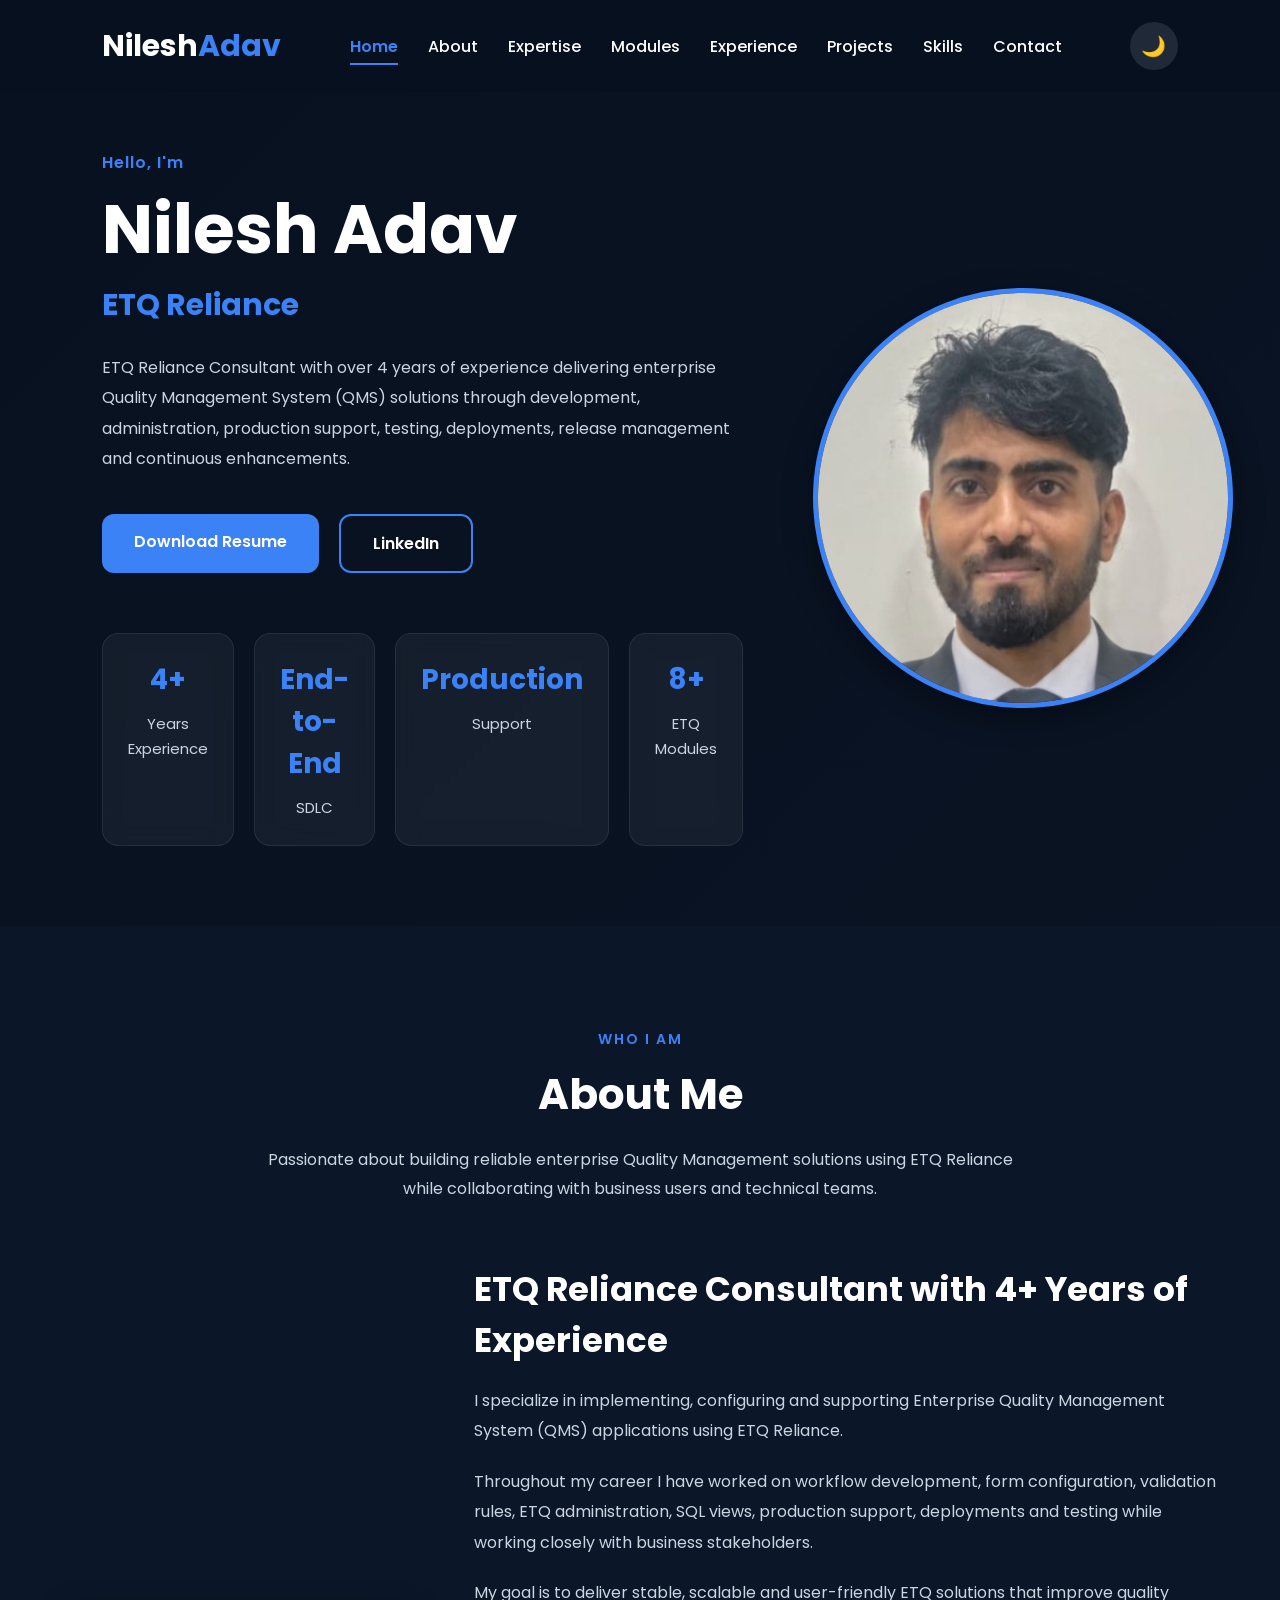
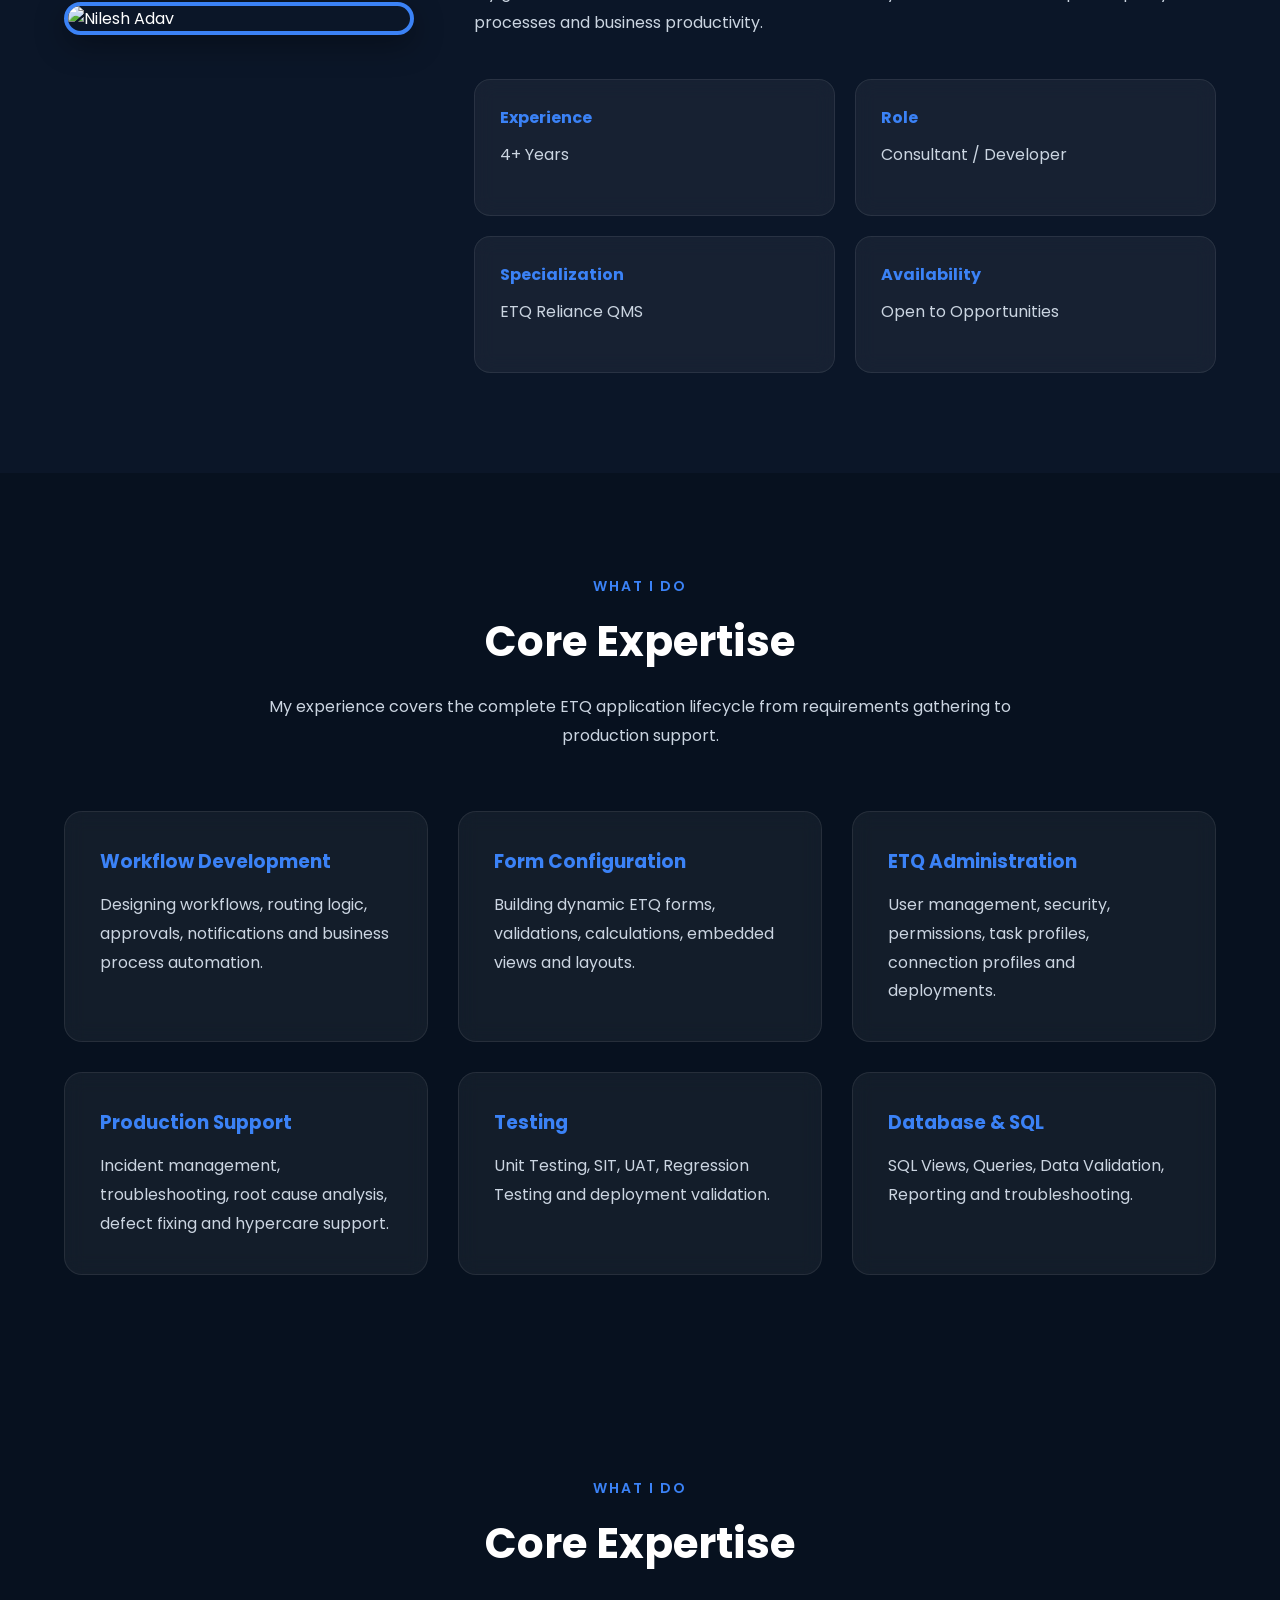
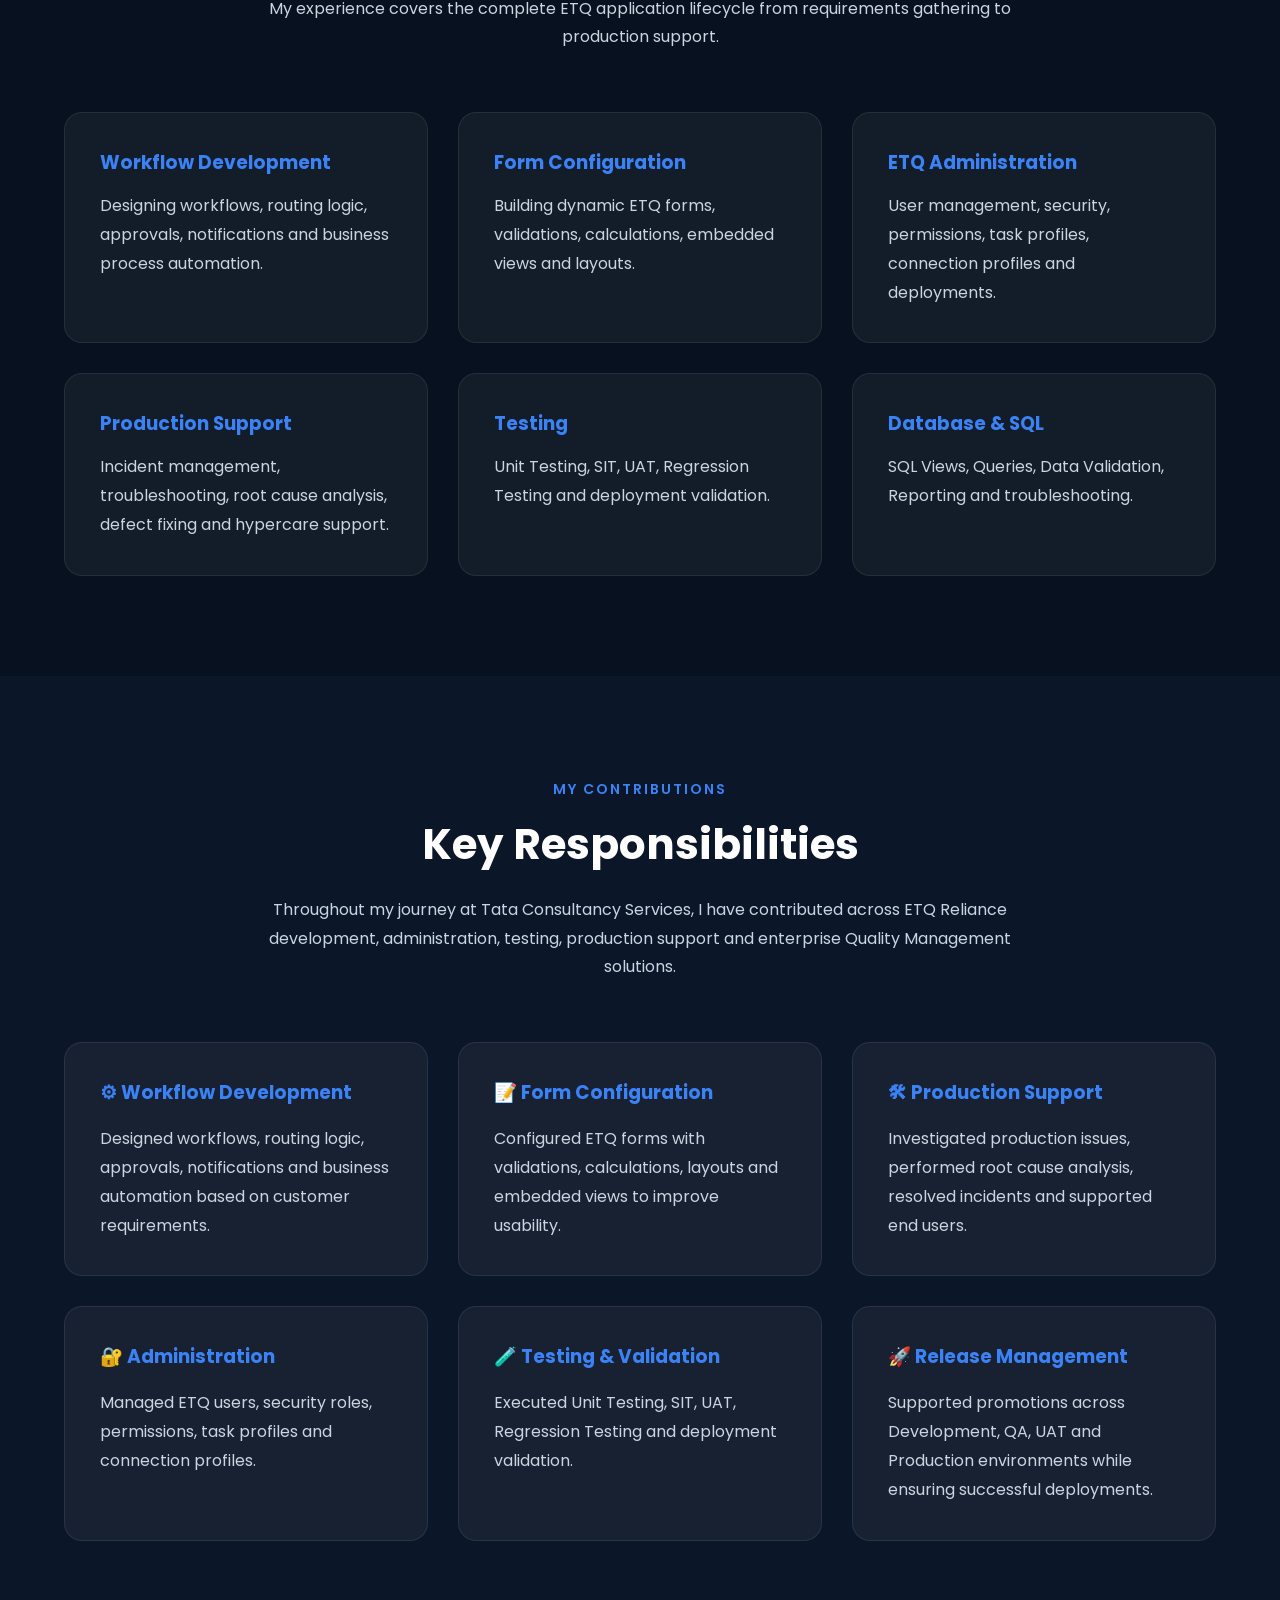
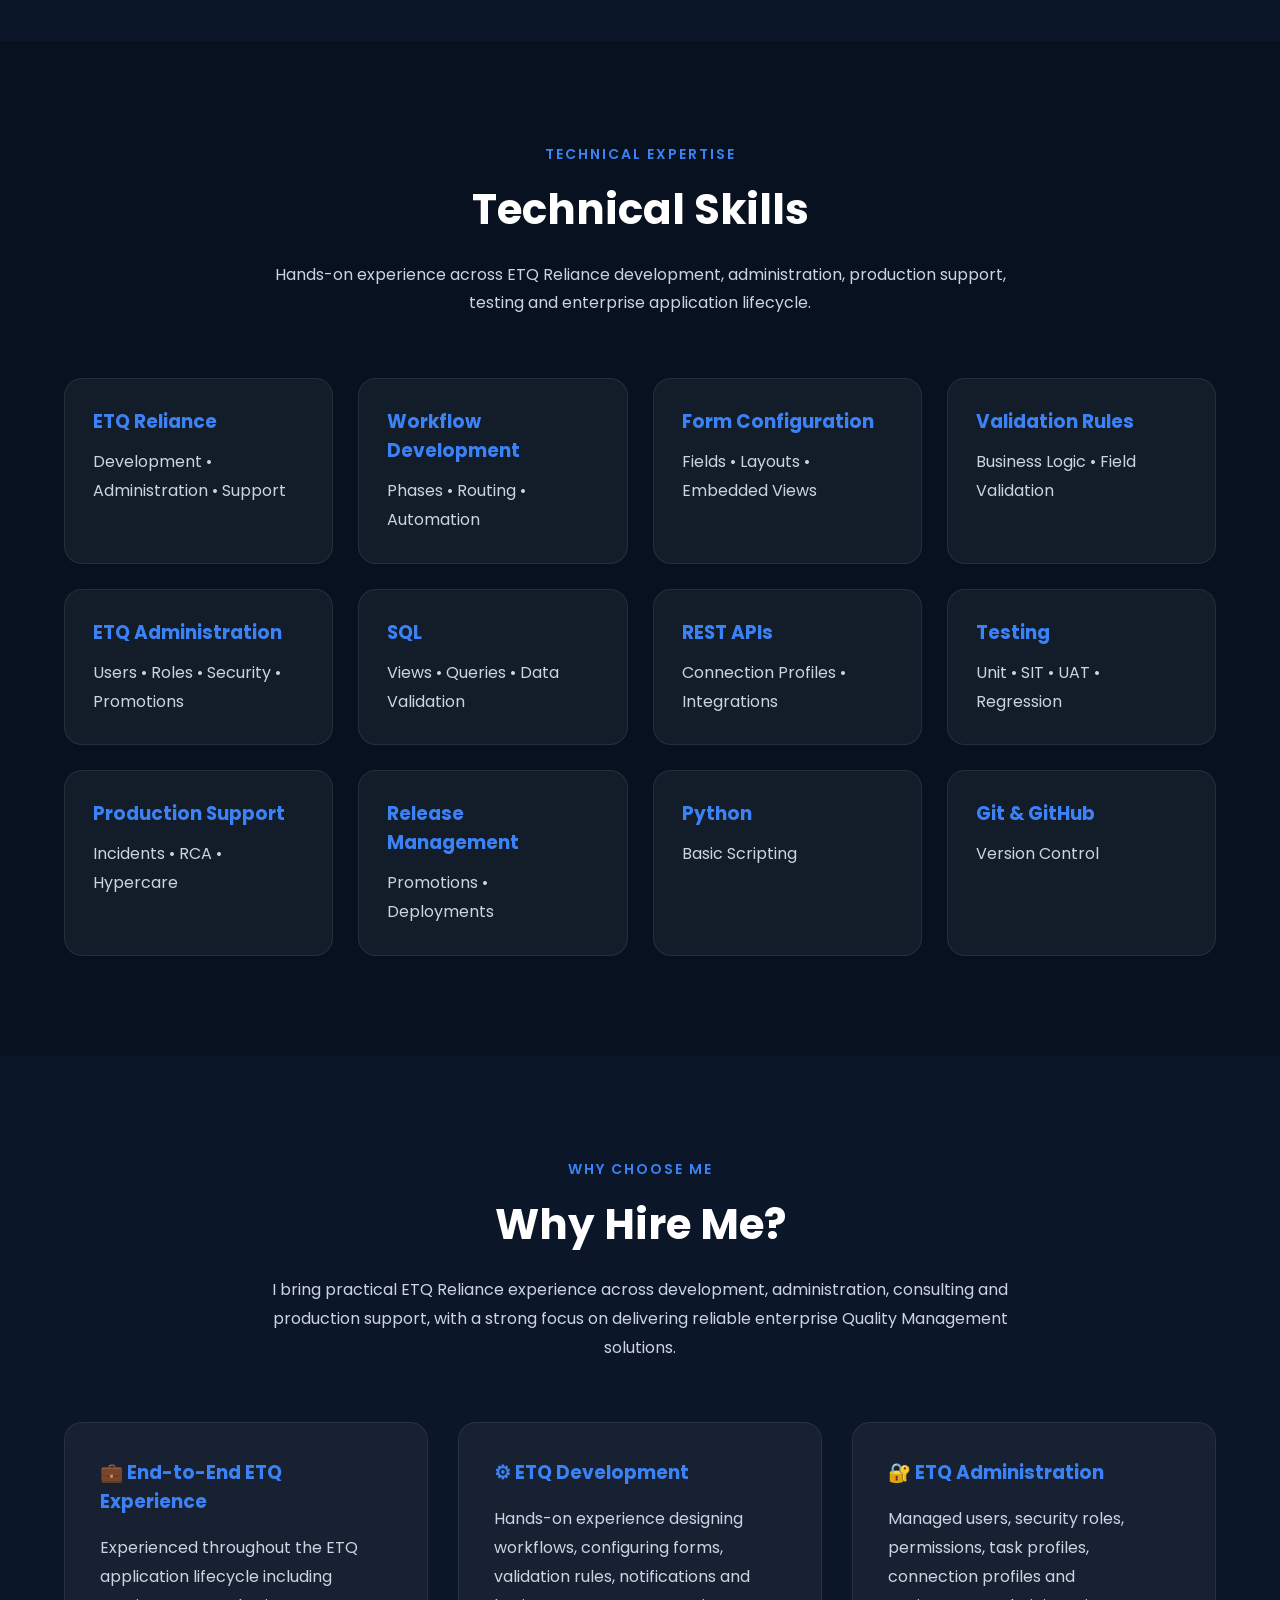
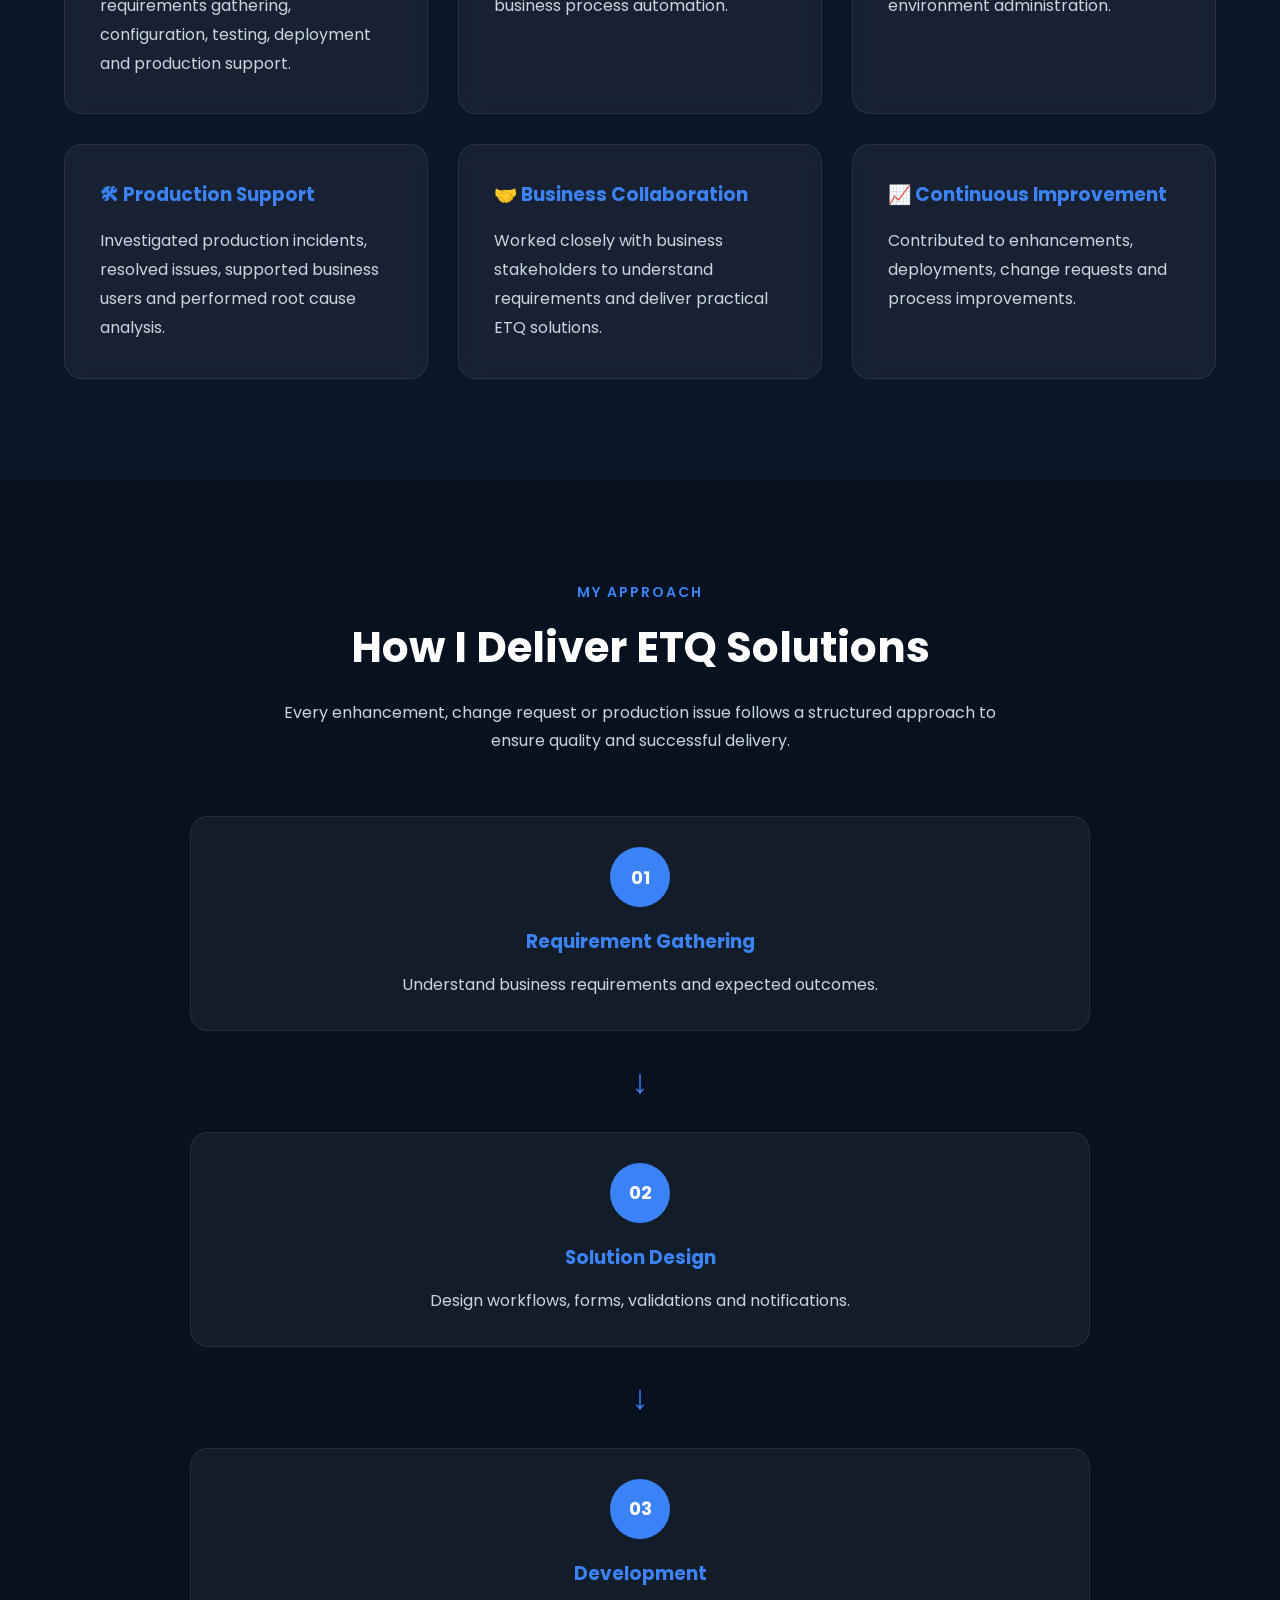
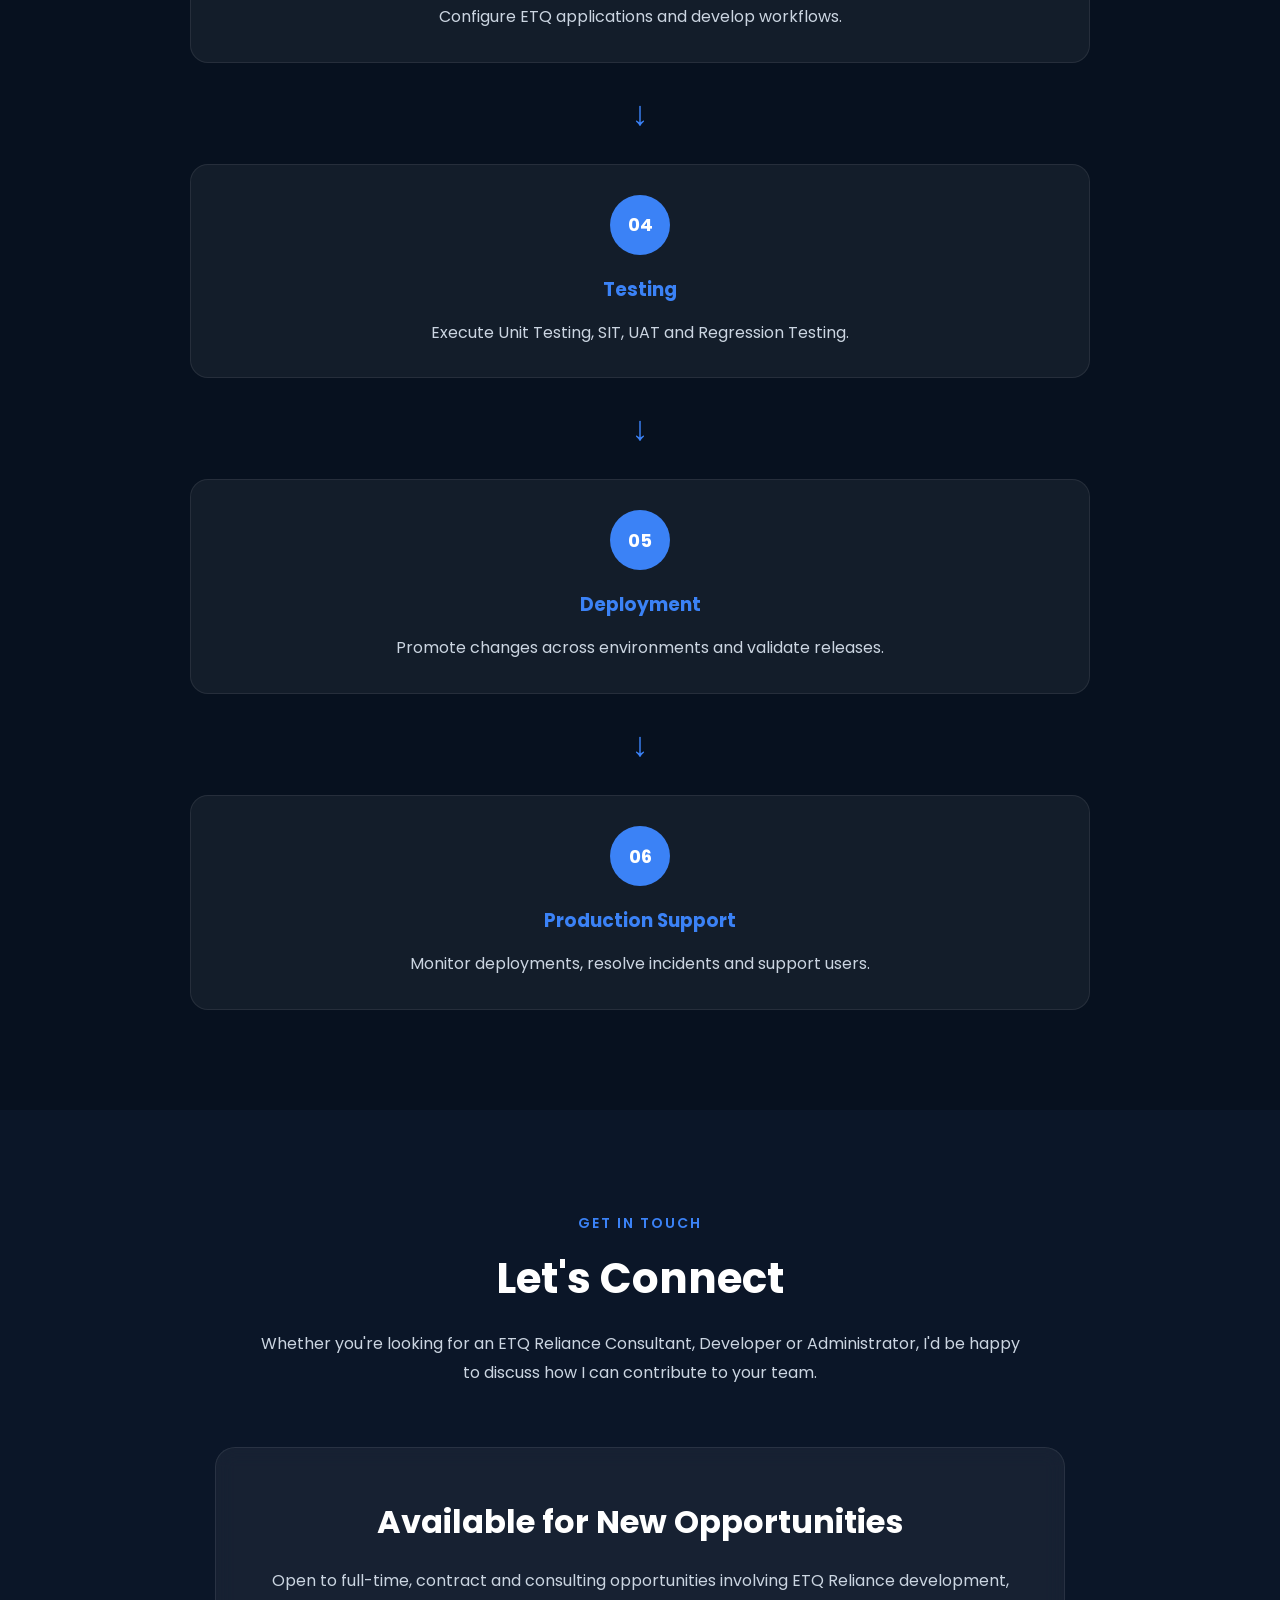
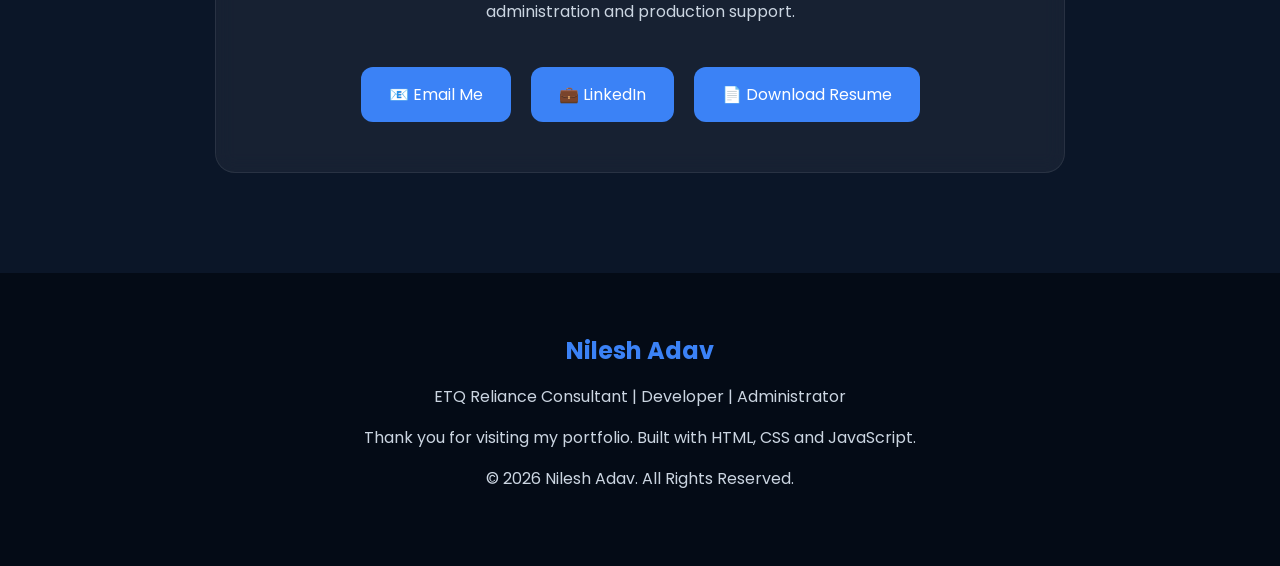
==== commit ed90945a: "Update portfolio.html" ====
--- a/portfolio.html
+++ b/portfolio.html
@@ -350,102 +350,8 @@
     </div>
 
 </section>
-<!-- ================= ABOUT ================= -->
-
-<section id="about" class="about">
-
-    <div class="container">
-
-        <div class="section-heading">
-
-            <span>WHO I AM</span>
-
-            <h2>About Me</h2>
-
-            <p>
-                Passionate about building reliable enterprise Quality Management
-                solutions using ETQ Reliance while collaborating with business users
-                and technical teams.
-            </p>
-
-        </div>
-
-        <div class="about-grid">
-
-            <div class="about-left">
-
-                <img src="images/logo.jpg" alt="Nilesh Adav">
-
-            </div>
-
-            <div class="about-right">
-
-                <h3>
-                    ETQ Reliance Consultant with 4+ Years of Experience
-                </h3>
-
-                <p>
-                    I specialize in implementing, configuring and supporting
-                    Enterprise Quality Management System (QMS) applications using
-                    ETQ Reliance.
-                </p>
-
-                <p>
-                    Throughout my career I have worked on workflow development,
-                    form configuration, validation rules, ETQ administration,
-                    SQL views, production support, deployments and testing while
-                    working closely with business stakeholders.
-                </p>
-
-                <p>
-                    My goal is to deliver stable, scalable and user-friendly ETQ
-                    solutions that improve quality processes and business
-                    productivity.
-                </p>
-
-                <div class="about-info">
-
-                    <div class="info-card">
-
-                        <h4>Experience</h4>
-
-                        <p>4+ Years</p>
-
-                    </div>
-
-                    <div class="info-card">
-
-                        <h4>Role</h4>
-
-                        <p>Consultant / Developer</p>
-
-                    </div>
-
-                    <div class="info-card">
-
-                        <h4>Specialization</h4>
-
-                        <p>ETQ Reliance QMS</p>
-
-                    </div>
-
-                    <div class="info-card">
-
-                        <h4>Availability</h4>
-
-                        <p>Open to Opportunities</p>
-
-                    </div>
-
-                </div>
-
-            </div>
-
-        </div>
-
-    </div>
-
-</section>
+
+
 
 <!-- ================= EXPERTISE ================= -->
 
--- a/style.css
+++ b/style.css
@@ -15,6 +15,9 @@
     --secondary:#2563EB;
 
     --bg:#07111f;
+    --bg2:#0b1628;
+    --bg3:#040b16;
+
     --card:#111827;
     --card2:#1f2937;
 
@@ -25,15 +28,46 @@
 
     --shadow:0 10px 30px rgba(0,0,0,.35);
 
-}
+    --transition:.35s ease;
+
+}
+
+/* ===================================================
+   BODY
+=================================================== */
 
 body{
 
     font-family:'Poppins',sans-serif;
+
     background:linear-gradient(135deg,#07111f,#0f172a,#111827);
+
     color:var(--text);
+
     overflow-x:hidden;
 
+    transition:background .4s,color .4s;
+
+}
+
+img{
+
+    max-width:100%;
+
+    display:block;
+
+}
+
+a{
+
+    text-decoration:none;
+
+}
+
+ul{
+
+    list-style:none;
+
 }
 
 /* ===================================================
@@ -43,7 +77,9 @@
 .container{
 
     width:90%;
+
     max-width:1200px;
+
     margin:auto;
 
 }
@@ -57,6 +93,7 @@
 .section-heading{
 
     text-align:center;
+
     margin-bottom:60px;
 
 }
@@ -64,1316 +101,1631 @@
 .section-heading span{
 
     color:var(--primary);
+
     letter-spacing:2px;
+
     font-size:14px;
+
+    font-weight:600;
+
     text-transform:uppercase;
+
+}
+
+.section-heading h2{
+
+    font-size:42px;
+
+    margin:12px 0 20px;
+
+}
+
+.section-heading p{
+
+    color:var(--text2);
+
+    max-width:760px;
+
+    margin:auto;
+
+    line-height:1.8;
+
+}
+
+/* ===================================================
+   HEADER
+=================================================== */
+
+header{
+
+    position:fixed;
+
+    top:0;
+
+    left:0;
+
+    width:100%;
+
+    display:flex;
+
+    justify-content:space-between;
+
+    align-items:center;
+
+    padding:22px 8%;
+
+    background:rgba(7,17,31,.75);
+
+    backdrop-filter:blur(15px);
+
+    z-index:1000;
+
+    transition:var(--transition);
+
+}
+
+.logo{
+
+    font-size:30px;
+
+    font-weight:700;
+
+    color:var(--text);
+
+}
+
+.logo span{
+
+    color:var(--primary);
+
+}
+
+/* ===================================================
+   NAVIGATION
+=================================================== */
+
+nav{
+
+    display:flex;
+
+    align-items:center;
+
+    gap:30px;
+
+}
+
+nav a{
+
+    color:var(--text);
+
+    font-weight:500;
+
+    transition:var(--transition);
+
+    position:relative;
+
+}
+
+nav a:hover{
+
+    color:var(--primary);
+
+}
+
+nav a::after{
+
+    content:"";
+
+    position:absolute;
+
+    left:0;
+
+    bottom:-6px;
+
+    width:0;
+
+    height:2px;
+
+    background:var(--primary);
+
+    transition:var(--transition);
+
+}
+
+nav a:hover::after,
+
+nav a.active::after{
+
+    width:100%;
+
+}
+
+nav a.active{
+
+    color:var(--primary);
+
     font-weight:600;
 
 }
 
-.section-heading h2{
-
-    font-size:42px;
-    margin-top:10px;
+/* ===================================================
+   THEME BUTTON
+=================================================== */
+
+.theme-btn{
+
+    width:48px;
+
+    height:48px;
+
+    border:none;
+
+    border-radius:50%;
+
+    background:var(--card2);
+
+    color:#fff;
+
+    cursor:pointer;
+
+    font-size:20px;
+
+    transition:var(--transition);
+
+}
+
+.theme-btn:hover{
+
+    background:var(--primary);
+
+    transform:rotate(20deg);
+
+}
+/* ===================================================
+   HERO SECTION
+=================================================== */
+
+.hero{
+
+    min-height:100vh;
+
+    display:flex;
+
+    justify-content:space-between;
+
+    align-items:center;
+
+    gap:70px;
+
+    padding:150px 8% 80px;
+
+}
+
+.hero-left{
+
+    flex:1;
+
+}
+
+.hero-right{
+
+    flex:1;
+
+    display:flex;
+
+    justify-content:center;
+
+    align-items:center;
+
+}
+
+.welcome{
+
+    display:inline-block;
+
+    color:var(--primary);
+
+    font-weight:600;
+
+    margin-bottom:18px;
+
+    letter-spacing:1px;
+
+}
+
+.hero h1{
+
+    font-size:68px;
+
+    line-height:1.1;
+
+    margin-bottom:15px;
+
+}
+
+.hero h2{
+
+    color:var(--primary);
+
+    font-size:30px;
+
+    min-height:42px;
+
+    margin-bottom:25px;
+
+}
+
+.hero p{
+
+    color:var(--text2);
+
+    line-height:1.9;
+
+    max-width:650px;
+
+}
+
+/* ===================================================
+   HERO BUTTONS
+=================================================== */
+
+.hero-buttons{
+
+    display:flex;
+
+    gap:20px;
+
+    margin-top:40px;
+
+    flex-wrap:wrap;
+
+}
+
+.btn-primary{
+
+    display:inline-block;
+
+    padding:15px 32px;
+
+    border-radius:12px;
+
+    background:var(--primary);
+
+    color:#fff;
+
+    font-weight:600;
+
+    transition:var(--transition);
+
+}
+
+.btn-primary:hover{
+
+    transform:translateY(-5px);
+
+    box-shadow:var(--shadow);
+
+    background:var(--secondary);
+
+}
+
+.btn-secondary{
+
+    display:inline-block;
+
+    padding:15px 32px;
+
+    border-radius:12px;
+
+    border:2px solid var(--primary);
+
+    color:#fff;
+
+    font-weight:600;
+
+    transition:var(--transition);
+
+}
+
+.btn-secondary:hover{
+
+    background:var(--primary);
+
+    transform:translateY(-5px);
+
+}
+
+/* ===================================================
+   PROFILE IMAGE
+=================================================== */
+
+.profile-card{
+
+    width:420px;
+
+    height:420px;
+
+    border-radius:50%;
+
+    overflow:hidden;
+
+    border:5px solid var(--primary);
+
+    background:var(--card);
+
+    box-shadow:var(--shadow);
+
+    transition:var(--transition);
+
+}
+
+.profile-card:hover{
+
+    transform:scale(1.03);
+
+}
+
+.profile-card img{
+
+    width:100%;
+
+    height:100%;
+
+    object-fit:cover;
+
+}
+
+/* ===================================================
+   HERO STATS
+=================================================== */
+
+.hero-stats{
+
+    display:grid;
+
+    grid-template-columns:repeat(4,1fr);
+
+    gap:20px;
+
+    margin-top:60px;
+
+}
+
+.stat-card{
+
+    background:rgba(255,255,255,.05);
+
+    border:1px solid rgba(255,255,255,.08);
+
+    backdrop-filter:blur(10px);
+
+    border-radius:16px;
+
+    padding:25px;
+
+    text-align:center;
+
+    transition:var(--transition);
+
+}
+
+.stat-card:hover{
+
+    transform:translateY(-10px);
+
+    border-color:var(--primary);
+
+    box-shadow:var(--shadow);
+
+}
+
+.stat-card h3{
+
+    color:var(--primary);
+
+    font-size:28px;
+
+    margin-bottom:10px;
+
+}
+
+.stat-card span{
+
+    color:var(--text2);
+
+    font-size:15px;
+
+}
+
+/* ===================================================
+   SCROLL ANIMATION
+=================================================== */
+
+.hidden{
+
+    opacity:0;
+
+    transform:translateY(60px);
+
+    transition:all .8s ease;
+
+}
+
+.show{
+
+    opacity:1;
+
+    transform:translateY(0);
+
+   }
+/* ===================================================
+   ABOUT SECTION
+=================================================== */
+
+.about{
+
+    background:var(--bg2);
+
+}
+
+.about-grid{
+
+    display:grid;
+
+    grid-template-columns:350px 1fr;
+
+    gap:60px;
+
+    align-items:center;
+
+}
+
+.about-left img{
+
+    width:100%;
+
+    border-radius:20px;
+
+    border:4px solid var(--primary);
+
+    box-shadow:var(--shadow);
+
+}
+
+.about-right h3{
+
+    font-size:34px;
+
     margin-bottom:20px;
 
 }
 
-.section-heading p{
+.about-right p{
 
     color:var(--text2);
-    max-width:750px;
+
+    line-height:1.9;
+
+    margin-bottom:20px;
+
+}
+
+.about-info{
+
+    display:grid;
+
+    grid-template-columns:repeat(2,1fr);
+
+    gap:20px;
+
+    margin-top:40px;
+
+}
+
+.info-card{
+
+    background:rgba(255,255,255,.05);
+
+    border:1px solid rgba(255,255,255,.08);
+
+    backdrop-filter:blur(10px);
+
+    padding:25px;
+
+    border-radius:16px;
+
+    transition:var(--transition);
+
+}
+
+.info-card:hover{
+
+    transform:translateY(-8px);
+
+    border-color:var(--primary);
+
+    box-shadow:var(--shadow);
+
+}
+
+.info-card h4{
+
+    color:var(--primary);
+
+    margin-bottom:10px;
+
+}
+
+.info-card p{
+
+    color:var(--text2);
+
+}
+
+/* ===================================================
+   EXPERTISE
+=================================================== */
+
+.expertise{
+
+    background:var(--bg);
+
+}
+
+.expertise-grid{
+
+    display:grid;
+
+    grid-template-columns:repeat(auto-fit,minmax(280px,1fr));
+
+    gap:30px;
+
+}
+
+.expertise-card{
+
+    background:rgba(255,255,255,.05);
+
+    border:1px solid rgba(255,255,255,.08);
+
+    border-radius:18px;
+
+    backdrop-filter:blur(10px);
+
+    padding:35px;
+
+    transition:var(--transition);
+
+}
+
+.expertise-card:hover{
+
+    transform:translateY(-12px);
+
+    border-color:var(--primary);
+
+    box-shadow:var(--shadow);
+
+}
+
+.expertise-card h3{
+
+    color:var(--primary);
+
+    margin-bottom:15px;
+
+}
+
+.expertise-card p{
+
+    color:var(--text2);
+
+    line-height:1.8;
+
+}
+
+/* ===================================================
+   MODULES
+=================================================== */
+
+.modules{
+
+    background:var(--bg2);
+
+}
+
+.module-grid{
+
+    display:grid;
+
+    grid-template-columns:repeat(auto-fit,minmax(260px,1fr));
+
+    gap:30px;
+
+}
+
+.module-card{
+
+    background:rgba(255,255,255,.05);
+
+    border:1px solid rgba(255,255,255,.08);
+
+    border-radius:20px;
+
+    padding:35px;
+
+    text-align:center;
+
+    transition:var(--transition);
+
+}
+
+.module-card:hover{
+
+    transform:translateY(-12px);
+
+    border-color:var(--primary);
+
+    box-shadow:var(--shadow);
+
+}
+
+.module-icon{
+
+    font-size:48px;
+
+    margin-bottom:20px;
+
+}
+
+.module-card h3{
+
+    color:var(--primary);
+
+    margin-bottom:15px;
+
+}
+
+.module-card p{
+
+    color:var(--text2);
+
+    line-height:1.8;
+
+       }
+/* ===================================================
+   EXPERIENCE
+=================================================== */
+
+.experience{
+
+    background:var(--bg);
+
+}
+
+.timeline{
+
+    max-width:900px;
+
     margin:auto;
+
+    position:relative;
+
+}
+
+.timeline::before{
+
+    content:"";
+
+    position:absolute;
+
+    left:58px;
+
+    top:0;
+
+    width:4px;
+
+    height:100%;
+
+    background:var(--primary);
+
+}
+
+.timeline-item{
+
+    display:flex;
+
+    align-items:flex-start;
+
+    gap:35px;
+
+    margin-bottom:60px;
+
+}
+
+.timeline-year{
+
+    width:120px;
+
+    min-height:60px;
+
+    background:var(--primary);
+
+    color:#fff;
+
+    border-radius:12px;
+
+    display:flex;
+
+    justify-content:center;
+
+    align-items:center;
+
+    font-weight:700;
+
+    z-index:2;
+
+    text-align:center;
+
+}
+
+.timeline-content{
+
+    flex:1;
+
+    background:rgba(255,255,255,.05);
+
+    border:1px solid rgba(255,255,255,.08);
+
+    backdrop-filter:blur(10px);
+
+    border-radius:18px;
+
+    padding:30px;
+
+    transition:var(--transition);
+
+}
+
+.timeline-content:hover{
+
+    transform:translateY(-8px);
+
+    border-color:var(--primary);
+
+    box-shadow:var(--shadow);
+
+}
+
+.timeline-content h3{
+
+    color:var(--primary);
+
+    margin-bottom:8px;
+
+}
+
+.timeline-content h4{
+
+    color:var(--text2);
+
+    font-weight:500;
+
+    margin-bottom:20px;
+
+}
+
+.timeline-content ul{
+
+    list-style:disc;
+
+    padding-left:20px;
+
+}
+
+.timeline-content li{
+
+    color:var(--text2);
+
     line-height:1.8;
 
-}
-
-/* ===================================================
-   HEADER
-=================================================== */
-
-header{
+    margin-bottom:10px;
+
+}
+
+/* ===================================================
+   KEY RESPONSIBILITIES
+=================================================== */
+
+.projects{
+
+    background:var(--bg2);
+
+}
+
+.project-grid{
+
+    display:grid;
+
+    grid-template-columns:repeat(auto-fit,minmax(300px,1fr));
+
+    gap:30px;
+
+}
+
+.project-card{
+
+    background:rgba(255,255,255,.05);
+
+    border:1px solid rgba(255,255,255,.08);
+
+    border-radius:18px;
+
+    padding:35px;
+
+    transition:var(--transition);
+
+}
+
+.project-card:hover{
+
+    transform:translateY(-10px);
+
+    border-color:var(--primary);
+
+    box-shadow:var(--shadow);
+
+}
+
+.project-card h3{
+
+    color:var(--primary);
+
+    margin-bottom:18px;
+
+}
+
+.project-card p{
+
+    color:var(--text2);
+
+    line-height:1.8;
+
+}
+
+/* ===================================================
+   TECHNICAL SKILLS
+=================================================== */
+
+.skills{
+
+    background:var(--bg);
+
+}
+
+.skills-grid{
+
+    display:grid;
+
+    grid-template-columns:repeat(auto-fit,minmax(250px,1fr));
+
+    gap:25px;
+
+}
+
+.skill-card{
+
+    background:rgba(255,255,255,.05);
+
+    border:1px solid rgba(255,255,255,.08);
+
+    border-radius:18px;
+
+    padding:28px;
+
+    transition:var(--transition);
+
+}
+
+.skill-card:hover{
+
+    transform:translateY(-10px);
+
+    border-color:var(--primary);
+
+    box-shadow:var(--shadow);
+
+}
+
+.skill-card h3{
+
+    color:var(--primary);
+
+    margin-bottom:12px;
+
+}
+
+.skill-card span{
+
+    color:var(--text2);
+
+    line-height:1.8;
+
+   }
+/* ===================================================
+   WHY HIRE ME
+=================================================== */
+
+.why-me{
+
+    background:var(--bg2);
+
+}
+
+.why-grid{
+
+    display:grid;
+
+    grid-template-columns:repeat(auto-fit,minmax(280px,1fr));
+
+    gap:30px;
+
+}
+
+.why-card{
+
+    background:rgba(255,255,255,.05);
+
+    border:1px solid rgba(255,255,255,.08);
+
+    border-radius:18px;
+
+    backdrop-filter:blur(10px);
+
+    padding:35px;
+
+    transition:var(--transition);
+
+}
+
+.why-card:hover{
+
+    transform:translateY(-10px);
+
+    border-color:var(--primary);
+
+    box-shadow:var(--shadow);
+
+}
+
+.why-card h3{
+
+    color:var(--primary);
+
+    margin-bottom:18px;
+
+}
+
+.why-card p{
+
+    color:var(--text2);
+
+    line-height:1.8;
+
+}
+
+/* ===================================================
+   WORKFLOW
+=================================================== */
+
+.workflow{
+
+    background:var(--bg);
+
+}
+
+.workflow-container{
+
+    max-width:900px;
+
+    margin:auto;
+
+}
+
+.workflow-step{
+
+    background:rgba(255,255,255,.05);
+
+    border:1px solid rgba(255,255,255,.08);
+
+    border-radius:18px;
+
+    padding:30px;
+
+    text-align:center;
+
+    transition:var(--transition);
+
+}
+
+.workflow-step:hover{
+
+    transform:translateY(-8px);
+
+    border-color:var(--primary);
+
+    box-shadow:var(--shadow);
+
+}
+
+.step-number{
+
+    width:60px;
+
+    height:60px;
+
+    margin:0 auto 20px;
+
+    border-radius:50%;
+
+    background:var(--primary);
+
+    display:flex;
+
+    justify-content:center;
+
+    align-items:center;
+
+    color:#fff;
+
+    font-weight:700;
+
+    font-size:18px;
+
+}
+
+.workflow-step h3{
+
+    color:var(--primary);
+
+    margin-bottom:15px;
+
+}
+
+.workflow-step p{
+
+    color:var(--text2);
+
+    line-height:1.8;
+
+}
+
+.workflow-arrow{
+
+    text-align:center;
+
+    font-size:34px;
+
+    color:var(--primary);
+
+    margin:25px 0;
+
+}
+
+/* ===================================================
+   CONTACT
+=================================================== */
+
+.contact{
+
+    background:var(--bg2);
+
+}
+
+.contact-card{
+
+    max-width:850px;
+
+    margin:auto;
+
+    text-align:center;
+
+    background:rgba(255,255,255,.05);
+
+    border:1px solid rgba(255,255,255,.08);
+
+    border-radius:20px;
+
+    padding:50px;
+
+    backdrop-filter:blur(10px);
+
+}
+
+.contact-card h3{
+
+    font-size:32px;
+
+    margin-bottom:20px;
+
+}
+
+.contact-card p{
+
+    color:var(--text2);
+
+    line-height:1.9;
+
+}
+
+.contact-links{
+
+    display:flex;
+
+    justify-content:center;
+
+    gap:20px;
+
+    flex-wrap:wrap;
+
+    margin-top:40px;
+
+}
+
+.contact-btn{
+
+    display:inline-block;
+
+    background:var(--primary);
+
+    color:#fff;
+
+    padding:15px 28px;
+
+    border-radius:12px;
+
+    transition:var(--transition);
+
+}
+
+.contact-btn:hover{
+
+    transform:translateY(-6px);
+
+    box-shadow:var(--shadow);
+
+    background:var(--secondary);
+
+}
+
+/* ===================================================
+   FOOTER
+=================================================== */
+
+footer{
+
+    background:var(--bg3);
+
+    text-align:center;
+
+    padding:60px 20px;
+
+}
+
+footer h2{
+
+    color:var(--primary);
+
+    margin-bottom:15px;
+
+}
+
+footer p{
+
+    color:var(--text2);
+
+    margin-bottom:12px;
+
+    line-height:1.8;
+
+}
+
+/* ===================================================
+   SCROLL TO TOP
+=================================================== */
+
+#scrollTop{
 
     position:fixed;
-    top:0;
-    left:0;
+
+    right:25px;
+
+    bottom:25px;
+
+    width:55px;
+
+    height:55px;
+
+    border:none;
+
+    border-radius:50%;
+
+    background:var(--primary);
+
+    color:#fff;
+
+    font-size:22px;
+
+    cursor:pointer;
+
+    display:none;
+
+    z-index:999;
+
+    transition:var(--transition);
+
+}
+
+#scrollTop:hover{
+
+    transform:translateY(-6px);
+
+    background:var(--secondary);
+
+}
+/* ===================================================
+   RESPONSIVE DESIGN
+=================================================== */
+
+@media (max-width:992px){
+
+    header{
+
+        padding:18px 5%;
+
+    }
+
+    nav{
+
+        display:none;
+
+    }
+
+    .hero{
+
+        flex-direction:column-reverse;
+
+        text-align:center;
+
+        padding-top:140px;
+
+    }
+
+    .hero h1{
+
+        font-size:48px;
+
+    }
+
+    .hero h2{
+
+        font-size:26px;
+
+    }
+
+    .hero p{
+
+        margin:auto;
+
+    }
+
+    .hero-buttons{
+
+        justify-content:center;
+
+    }
+
+    .hero-stats{
+
+        grid-template-columns:repeat(2,1fr);
+
+    }
+
+    .about-grid{
+
+        grid-template-columns:1fr;
+
+        text-align:center;
+
+    }
+
+    .about-info{
+
+        grid-template-columns:1fr;
+
+    }
+
+    .timeline::before{
+
+        display:none;
+
+    }
+
+    .timeline-item{
+
+        flex-direction:column;
+
+    }
+
+    .timeline-year{
+
+        width:100%;
+
+    }
+
+}
+
+@media (max-width:768px){
+
+    section{
+
+        padding:80px 0;
+
+    }
+
+    .section-heading h2{
+
+        font-size:34px;
+
+    }
+
+    .profile-card{
+
+        width:320px;
+
+        height:320px;
+
+    }
+
+}
+
+@media (max-width:600px){
+
+    .hero h1{
+
+        font-size:36px;
+
+    }
+
+    .hero h2{
+
+        font-size:22px;
+
+    }
+
+    .hero-buttons{
+
+        flex-direction:column;
+
+        align-items:center;
+
+    }
+
+    .btn-primary,
+    .btn-secondary,
+    .contact-btn{
+
+        width:100%;
+
+        max-width:280px;
+
+        text-align:center;
+
+    }
+
+    .hero-stats{
+
+        grid-template-columns:1fr;
+
+    }
+
+    .profile-card{
+
+        width:260px;
+
+        height:260px;
+
+    }
+
+    .contact-links{
+
+        flex-direction:column;
+
+        align-items:center;
+
+    }
+
+}
+
+/* ===================================================
+   LIGHT MODE
+=================================================== */
+
+body.light-mode{
+
+    background:#f5f7fb;
+
+    color:#111827;
+
+}
+
+body.light-mode header{
+
+    background:rgba(255,255,255,.95);
+
+}
+
+body.light-mode .logo,
+
+body.light-mode nav a{
+
+    color:#111827;
+
+}
+
+body.light-mode nav a:hover,
+
+body.light-mode nav a.active{
+
+    color:var(--primary);
+
+}
+
+body.light-mode .about,
+body.light-mode .modules,
+body.light-mode .projects,
+body.light-mode .why-me,
+body.light-mode .contact{
+
+    background:#eef3f8;
+
+}
+
+body.light-mode .expertise,
+body.light-mode .experience,
+body.light-mode .skills,
+body.light-mode .workflow{
+
+    background:#f7fafc;
+
+}
+
+body.light-mode .stat-card,
+body.light-mode .info-card,
+body.light-mode .expertise-card,
+body.light-mode .module-card,
+body.light-mode .timeline-content,
+body.light-mode .project-card,
+body.light-mode .skill-card,
+body.light-mode .why-card,
+body.light-mode .workflow-step,
+body.light-mode .contact-card{
+
+    background:#ffffff;
+
+    color:#111827;
+
+    border:1px solid #dbe3ee;
+
+}
+
+body.light-mode p,
+body.light-mode span,
+body.light-mode li,
+body.light-mode h4{
+
+    color:#4b5563;
+
+}
+
+body.light-mode footer{
+
+    background:#e5e7eb;
+
+}
+
+body.light-mode footer p{
+
+    color:#4b5563;
+
+}
+
+body.light-mode .theme-btn{
+
+    background:#e2e8f0;
+
+    color:#111827;
+
+}
+
+/* ===================================================
+   SCROLL REVEAL
+=================================================== */
+
+.hidden{
+
+    opacity:0;
+
+    transform:translateY(60px);
+
+    transition:all .8s ease;
+
+}
+
+.show{
+
+    opacity:1;
+
+    transform:translateY(0);
+
+}
+
+/* ===================================================
+   ACTIVE NAVIGATION
+=================================================== */
+
+nav a.active{
+
+    color:var(--primary);
+
+    font-weight:600;
+
+}
+
+nav a.active::after{
+
     width:100%;
 
-    display:flex;
-    justify-content:space-between;
-    align-items:center;
-
-    padding:22px 8%;
-
-    background:rgba(7,17,31,.75);
-
-    backdrop-filter:blur(15px);
-
-    z-index:999;
-
-}
-
-.logo{
-
-    font-size:30px;
-    font-weight:700;
-
-}
-
-.logo span{
-
-    color:var(--primary);
-
-}
-
-nav{
-
-    display:flex;
-    gap:30px;
-
-}
-
-nav a{
-
-    color:white;
-    text-decoration:none;
-    transition:.3s;
-    font-weight:500;
-
-}
-
-nav a:hover{
-
-    color:var(--primary);
-
-}
-
-.theme-btn{
-
-    width:46px;
-    height:46px;
-
-    border:none;
-
-    border-radius:50%;
-
-    background:var(--card2);
-
-    color:white;
-
-    cursor:pointer;
-
-    transition:.3s;
-
-    font-size:18px;
-
-}
-
-.theme-btn:hover{
+}
+
+/* ===================================================
+   SELECTION
+=================================================== */
+
+::selection{
 
     background:var(--primary);
 
-}
-
-/* ===================================================
-   HERO
-=================================================== */
-
-.hero{
-
-    min-height:100vh;
-
-    display:flex;
-
-    justify-content:space-between;
-
-    align-items:center;
-
-    padding:150px 8% 80px;
-
-    gap:70px;
-
-}
-
-.hero-left{
-
-    flex:1;
-
-}
-
-.hero-right{
-
-    flex:1;
-
-    display:flex;
-
-    justify-content:center;
-
-}
-
-.welcome{
-
-    color:var(--primary);
-
-    font-weight:600;
-
-    display:inline-block;
-
-    margin-bottom:18px;
-
-}
-
-.hero h1{
-
-    font-size:68px;
-
-    line-height:1.1;
-
-    margin-bottom:15px;
-
-}
-
-.hero h2{
-
-    color:var(--primary);
-
-    font-size:30px;
-
-    margin-bottom:25px;
-
-    min-height:42px;
-
-}
-
-.hero p{
-
-    color:var(--text2);
-
-    line-height:1.9;
-
-    max-width:650px;
-
-}
-
-/* ===================================================
-   BUTTONS
-=================================================== */
-
-.hero-buttons{
-
-    margin-top:40px;
-
-    display:flex;
-
-    gap:20px;
-
-}
-
-.btn-primary{
+    color:#fff;
+
+}
+
+/* ===================================================
+   SCROLLBAR
+=================================================== */
+
+::-webkit-scrollbar{
+
+    width:10px;
+
+}
+
+::-webkit-scrollbar-track{
+
+    background:#0b1628;
+
+}
+
+::-webkit-scrollbar-thumb{
 
     background:var(--primary);
 
-    color:white;
-
-    padding:15px 30px;
-
-    border-radius:12px;
-
-    text-decoration:none;
-
-    transition:.3s;
-
-}
-
-.btn-primary:hover{
-
-    transform:translateY(-5px);
-
-    box-shadow:var(--shadow);
-
-}
-
-.btn-secondary{
-
-    border:2px solid var(--primary);
-
-    color:white;
-
-    padding:15px 30px;
-
-    border-radius:12px;
-
-    text-decoration:none;
-
-    transition:.3s;
-
-}
-
-.btn-secondary:hover{
-
-    background:var(--primary);
-
-}
-
-/* ===================================================
-   HERO IMAGE
-=================================================== */
-
-.profile-card{
-
-    width:420px;
-
-    height:420px;
-
-    border-radius:50%;
-
-    background:var(--card);
-
-    border:4px solid var(--primary);
-
-    display:flex;
-
-    justify-content:center;
-
-    align-items:center;
-
-    overflow:hidden;
-
-    box-shadow:var(--shadow);
-
-}
-
-.profile-card img{
-
-    width:100%;
-
-    height:100%;
-
-    object-fit:cover;
-
-}
-
-/* ===================================================
-   HERO STATS
-=================================================== */
-
-.hero-stats{
-
-    display:grid;
-
-    grid-template-columns:repeat(4,1fr);
-
-    gap:20px;
-
-    margin-top:60px;
-
-}
-
-.stat-card{
-
-    background:rgba(255,255,255,.05);
-
-    backdrop-filter:blur(10px);
-
-    border:1px solid rgba(255,255,255,.08);
-
-    padding:25px;
-
-    border-radius:16px;
-
-    text-align:center;
-
-    transition:.3s;
-
-}
-
-.stat-card:hover{
-
-    transform:translateY(-10px);
-
-    border-color:var(--primary);
-
-}
-
-.stat-card h3{
-
-    color:var(--primary);
-
-    font-size:28px;
-
-    margin-bottom:10px;
-
-}
-
-.stat-card span{
-
-    color:var(--text2);
-
-  }
-/* ===================================================
-   ABOUT SECTION
-=================================================== */
-
-.about{
-
-    background:#0b1628;
-
-}
-
-.about-grid{
-
-    display:grid;
-
-    grid-template-columns:350px 1fr;
-
-    gap:60px;
-
-    align-items:center;
-
-}
-
-.about-left img{
-
-    width:100%;
-
-    border-radius:20px;
-
-    border:4px solid var(--primary);
-
-    box-shadow:var(--shadow);
-
-}
-
-.about-right h3{
-
-    font-size:34px;
-
-    margin-bottom:20px;
-
-}
-
-.about-right p{
-
-    color:var(--text2);
-
-    line-height:1.9;
-
-    margin-bottom:20px;
-
-}
-
-.about-info{
-
-    display:grid;
-
-    grid-template-columns:repeat(2,1fr);
-
-    gap:20px;
-
-    margin-top:40px;
-
-}
-
-.info-card{
-
-    background:rgba(255,255,255,.05);
-
-    border:1px solid rgba(255,255,255,.08);
-
-    backdrop-filter:blur(10px);
-
-    padding:25px;
-
-    border-radius:16px;
-
-    transition:.3s;
-
-}
-
-.info-card:hover{
-
-    transform:translateY(-8px);
-
-    border-color:var(--primary);
-
-}
-
-.info-card h4{
-
-    color:var(--primary);
-
-    margin-bottom:10px;
-
-}
-
-/* ===================================================
-   EXPERTISE
-=================================================== */
-
-.expertise{
-
-    background:#07111f;
-
-}
-
-.expertise-grid{
-
-    display:grid;
-
-    grid-template-columns:repeat(auto-fit,minmax(280px,1fr));
-
-    gap:30px;
-
-}
-
-.expertise-card{
-
-    background:rgba(255,255,255,.05);
-
-    border-radius:18px;
-
-    padding:35px;
-
-    border:1px solid rgba(255,255,255,.08);
-
-    backdrop-filter:blur(10px);
-
-    transition:.35s;
-
-}
-
-.expertise-card:hover{
-
-    transform:translateY(-12px);
-
-    border-color:var(--primary);
-
-    box-shadow:var(--shadow);
-
-}
-
-.expertise-card h3{
-
-    color:var(--primary);
-
-    margin-bottom:15px;
-
-}
-
-.expertise-card p{
-
-    color:var(--text2);
-
-    line-height:1.8;
-
-}
-
-/* ===================================================
-   MODULES
-=================================================== */
-
-.modules{
-
-    background:#0b1628;
-
-}
-
-.module-grid{
-
-    display:grid;
-
-    grid-template-columns:repeat(auto-fit,minmax(260px,1fr));
-
-    gap:28px;
-
-}
-
-.module-card{
-
-    background:rgba(255,255,255,.05);
-
-    padding:35px;
-
-    border-radius:20px;
-
-    border:1px solid rgba(255,255,255,.08);
-
-    transition:.35s;
-
-    text-align:center;
-
-}
-
-.module-card:hover{
-
-    transform:translateY(-12px);
-
-    border-color:var(--primary);
-
-    box-shadow:var(--shadow);
-
-}
-
-.module-icon{
-
-    font-size:48px;
-
-    margin-bottom:20px;
-
-}
-
-.module-card h3{
-
-    margin-bottom:18px;
-
-    color:var(--primary);
-
-}
-
-.module-card p{
-
-    color:var(--text2);
-
-    line-height:1.8;
-
-}
-/* ===================================================
-   EXPERIENCE
-=================================================== */
-
-.experience{
-
-    background:#07111f;
-
-}
-
-.timeline{
-
-    max-width:900px;
-
-    margin:auto;
-
-    position:relative;
-
-}
-
-.timeline::before{
-
-    content:"";
-
-    position:absolute;
-
-    left:60px;
-
-    top:0;
-
-    width:4px;
-
-    height:100%;
-
-    background:var(--primary);
-
-}
-
-.timeline-item{
-
-    display:flex;
-
-    align-items:flex-start;
-
-    gap:35px;
-
-    margin-bottom:60px;
-
-}
-
-.timeline-year{
-
-    width:120px;
-
-    height:60px;
-
-    border-radius:12px;
-
-    background:var(--primary);
-
-    display:flex;
-
-    justify-content:center;
-
-    align-items:center;
-
-    color:#fff;
-
-    font-weight:700;
-
-    z-index:2;
-
-}
-
-.timeline-content{
-
-    flex:1;
-
-    background:rgba(255,255,255,.05);
-
-    backdrop-filter:blur(10px);
-
-    padding:30px;
-
-    border-radius:18px;
-
-    border:1px solid rgba(255,255,255,.08);
-
-    transition:.3s;
-
-}
-
-.timeline-content:hover{
-
-    transform:translateY(-8px);
-
-    border-color:var(--primary);
-
-    box-shadow:var(--shadow);
-
-}
-
-.timeline-content h3{
-
-    color:var(--primary);
-
-    margin-bottom:8px;
-
-}
-
-.timeline-content h4{
-
-    color:var(--text2);
-
-    margin-bottom:18px;
-
-    font-weight:500;
-
-}
-
-.timeline-content ul{
-
-    padding-left:20px;
-
-}
-
-.timeline-content li{
-
-    margin-bottom:12px;
-
-    color:var(--text2);
-
-    line-height:1.8;
-
-}
-
-/* ===================================================
-   RESPONSIBILITIES
-=================================================== */
-
-.projects{
-
-    background:#0b1628;
-
-}
-
-.project-grid{
-
-    display:grid;
-
-    grid-template-columns:repeat(auto-fit,minmax(300px,1fr));
-
-    gap:30px;
-
-}
-
-.project-card{
-
-    background:rgba(255,255,255,.05);
-
-    border-radius:18px;
-
-    padding:35px;
-
-    border:1px solid rgba(255,255,255,.08);
-
-    transition:.3s;
-
-}
-
-.project-card:hover{
-
-    transform:translateY(-10px);
-
-    border-color:var(--primary);
-
-    box-shadow:var(--shadow);
-
-}
-
-.project-card h3{
-
-    color:var(--primary);
-
-    margin-bottom:18px;
-
-}
-
-.project-card p{
-
-    color:var(--text2);
-
-    line-height:1.8;
-
-}
-
-/* ===================================================
-   SKILLS
-=================================================== */
-
-.skills{
-
-    background:#07111f;
-
-}
-
-.skills-grid{
-
-    display:grid;
-
-    grid-template-columns:repeat(auto-fit,minmax(250px,1fr));
-
-    gap:25px;
-
-}
-
-.skill-card{
-
-    background:rgba(255,255,255,.05);
-
-    border:1px solid rgba(255,255,255,.08);
-
-    border-radius:18px;
-
-    padding:28px;
-
-    transition:.3s;
-
-}
-
-.skill-card:hover{
-
-    transform:translateY(-10px);
-
-    border-color:var(--primary);
-
-    box-shadow:var(--shadow);
-
-}
-
-.skill-card h3{
-
-    color:var(--primary);
-
-    margin-bottom:12px;
-
-}
-
-.skill-card span{
-
-    color:var(--text2);
-
-    line-height:1.8;
-
-}
-/* ===================================================
-   WHY HIRE ME
-=================================================== */
-
-.why-me{
-
-    background:#0b1628;
-
-}
-
-.why-grid{
-
-    display:grid;
-
-    grid-template-columns:repeat(auto-fit,minmax(280px,1fr));
-
-    gap:30px;
-
-}
-
-.why-card{
-
-    background:rgba(255,255,255,.05);
-
-    border:1px solid rgba(255,255,255,.08);
-
-    border-radius:18px;
-
-    padding:35px;
-
-    transition:.3s;
-
-    backdrop-filter:blur(10px);
-
-}
-
-.why-card:hover{
-
-    transform:translateY(-10px);
-
-    border-color:var(--primary);
-
-    box-shadow:var(--shadow);
-
-}
-
-.why-card h3{
-
-    color:var(--primary);
-
-    margin-bottom:18px;
-
-}
-
-.why-card p{
-
-    color:var(--text2);
-
-    line-height:1.8;
-
-}
-
-/* ===================================================
-   WORKFLOW
-=================================================== */
-
-.workflow{
-
-    background:#07111f;
-
-}
-
-.workflow-container{
-
-    max-width:900px;
-
-    margin:auto;
-
-}
-
-.workflow-step{
-
-    background:rgba(255,255,255,.05);
-
-    border:1px solid rgba(255,255,255,.08);
-
-    border-radius:18px;
-
-    padding:30px;
-
-    text-align:center;
-
-    transition:.3s;
-
-}
-
-.workflow-step:hover{
-
-    transform:translateY(-8px);
-
-    border-color:var(--primary);
-
-    box-shadow:var(--shadow);
-
-}
-
-.step-number{
-
-    width:60px;
-
-    height:60px;
-
-    margin:auto;
-
-    margin-bottom:20px;
-
-    border-radius:50%;
-
-    background:var(--primary);
-
-    display:flex;
-
-    justify-content:center;
-
-    align-items:center;
-
-    color:white;
-
-    font-weight:700;
-
-}
-
-.workflow-step h3{
-
-    color:var(--primary);
-
-    margin-bottom:15px;
-
-}
-
-.workflow-step p{
-
-    color:var(--text2);
-
-    line-height:1.8;
-
-}
-
-.workflow-arrow{
-
-    text-align:center;
-
-    font-size:34px;
-
-    color:var(--primary);
-
-    margin:25px 0;
-
-}
-
-/* ===================================================
-   CONTACT
-=================================================== */
-
-.contact{
-
-    background:#0b1628;
-
-}
-
-.contact-card{
-
-    max-width:850px;
-
-    margin:auto;
-
-    text-align:center;
-
-    background:rgba(255,255,255,.05);
-
-    border:1px solid rgba(255,255,255,.08);
-
-    border-radius:20px;
-
-    padding:50px;
-
-}
-
-.contact-card h3{
-
-    font-size:32px;
-
-    margin-bottom:20px;
-
-}
-
-.contact-card p{
-
-    color:var(--text2);
-
-    line-height:1.9;
-
-}
-
-.contact-links{
-
-    display:flex;
-
-    justify-content:center;
-
-    gap:20px;
-
-    margin-top:40px;
-
-    flex-wrap:wrap;
-
-}
-
-.contact-btn{
-
-    background:var(--primary);
-
-    color:white;
-
-    text-decoration:none;
-
-    padding:15px 28px;
-
-    border-radius:12px;
-
-    transition:.3s;
-
-}
-
-.contact-btn:hover{
-
-    transform:translateY(-6px);
-
-    box-shadow:var(--shadow);
-
-}
-
-/* ===================================================
-   FOOTER
-=================================================== */
-
-footer{
-
-    background:#040b16;
-
-    text-align:center;
-
-    padding:60px 20px;
-
-}
-
-footer h2{
-
-    color:var(--primary);
-
-    margin-bottom:15px;
-
-}
-
-footer p{
-
-    color:var(--text2);
-
-    margin-bottom:12px;
-
-    line-height:1.8;
-
-}
-
-/* ===================================================
-   SCROLL BUTTON
-=================================================== */
-
-#scrollTop{
-
-    position:fixed;
-
-    right:25px;
-
-    bottom:25px;
-
-    width:55px;
-
-    height:55px;
-
-    border:none;
-
-    border-radius:50%;
-
-    background:var(--primary);
-
-    color:white;
-
-    font-size:22px;
-
-    cursor:pointer;
-
-    display:none;
-
-    z-index:999;
-
-    transition:.3s;
-
-}
-
-#scrollTop:hover{
-
-    transform:translateY(-6px);
-
-}
-
-/* ===================================================
-   RESPONSIVE
-=================================================== */
-
-@media(max-width:992px){
-
-    header{
-
-        padding:20px;
-
-    }
-
-    nav{
-
-        display:none;
-
-    }
-
-    .hero{
-
-        flex-direction:column-reverse;
-
-        text-align:center;
-
-    }
-
-    .hero h1{
-
-        font-size:48px;
-
-    }
-
-    .hero-stats{
-
-        grid-template-columns:repeat(2,1fr);
-
-    }
-
-    .about-grid{
-
-        grid-template-columns:1fr;
-
-        text-align:center;
-
-    }
-
-    .about-info{
-
-        grid-template-columns:1fr;
-
-    }
-
-    .timeline::before{
-
-        display:none;
-
-    }
-
-    .timeline-item{
-
-        flex-direction:column;
-
-    }
-
-    .timeline-year{
-
-        width:100%;
-
-    }
-
-}
-
-@media(max-width:600px){
-
-    .hero h1{
-
-        font-size:36px;
-
-    }
-
-    .section-heading h2{
-
-        font-size:32px;
-
-    }
-
-    .hero-buttons{
-
-        flex-direction:column;
-
-    }
-
-    .hero-stats{
-
-        grid-template-columns:1fr;
-
-    }
-
-    .profile-card{
-
-        width:280px;
-
-        height:280px;
-
-    }
-
-              }
-/* Theme */
-
-.light-mode{
-
-background:#f7fafc;
-color:#111827;
-
-}
-
-.light-mode header{
-
-background:rgba(255,255,255,.9);
-
-}
-
-.light-mode section{
-
-background:#f7fafc !important;
-
-}
-
-.light-mode .stat-card,
-.light-mode .about-card,
-.light-mode .expertise-card,
-.light-mode .module-card,
-.light-mode .timeline-content,
-.light-mode .project-card,
-.light-mode .skill-card,
-.light-mode .why-card,
-.light-mode .workflow-step,
-.light-mode .contact-card{
-
-background:white;
-color:#111827;
-
-}
-
-/* Scroll Animation */
-
-.hidden{
-
-opacity:0;
-transform:translateY(60px);
-transition:all .8s ease;
-
-}
-
-.show{
-
-opacity:1;
-transform:translateY(0);
-
-}
-
-/* Active Navbar */
-
-nav a.active{
-
-color:var(--primary);
-font-weight:700;
-
-}
+    border-radius:10px;
+
+}
+
+::-webkit-scrollbar-thumb:hover{
+
+    background:var(--secondary);
+
+   }
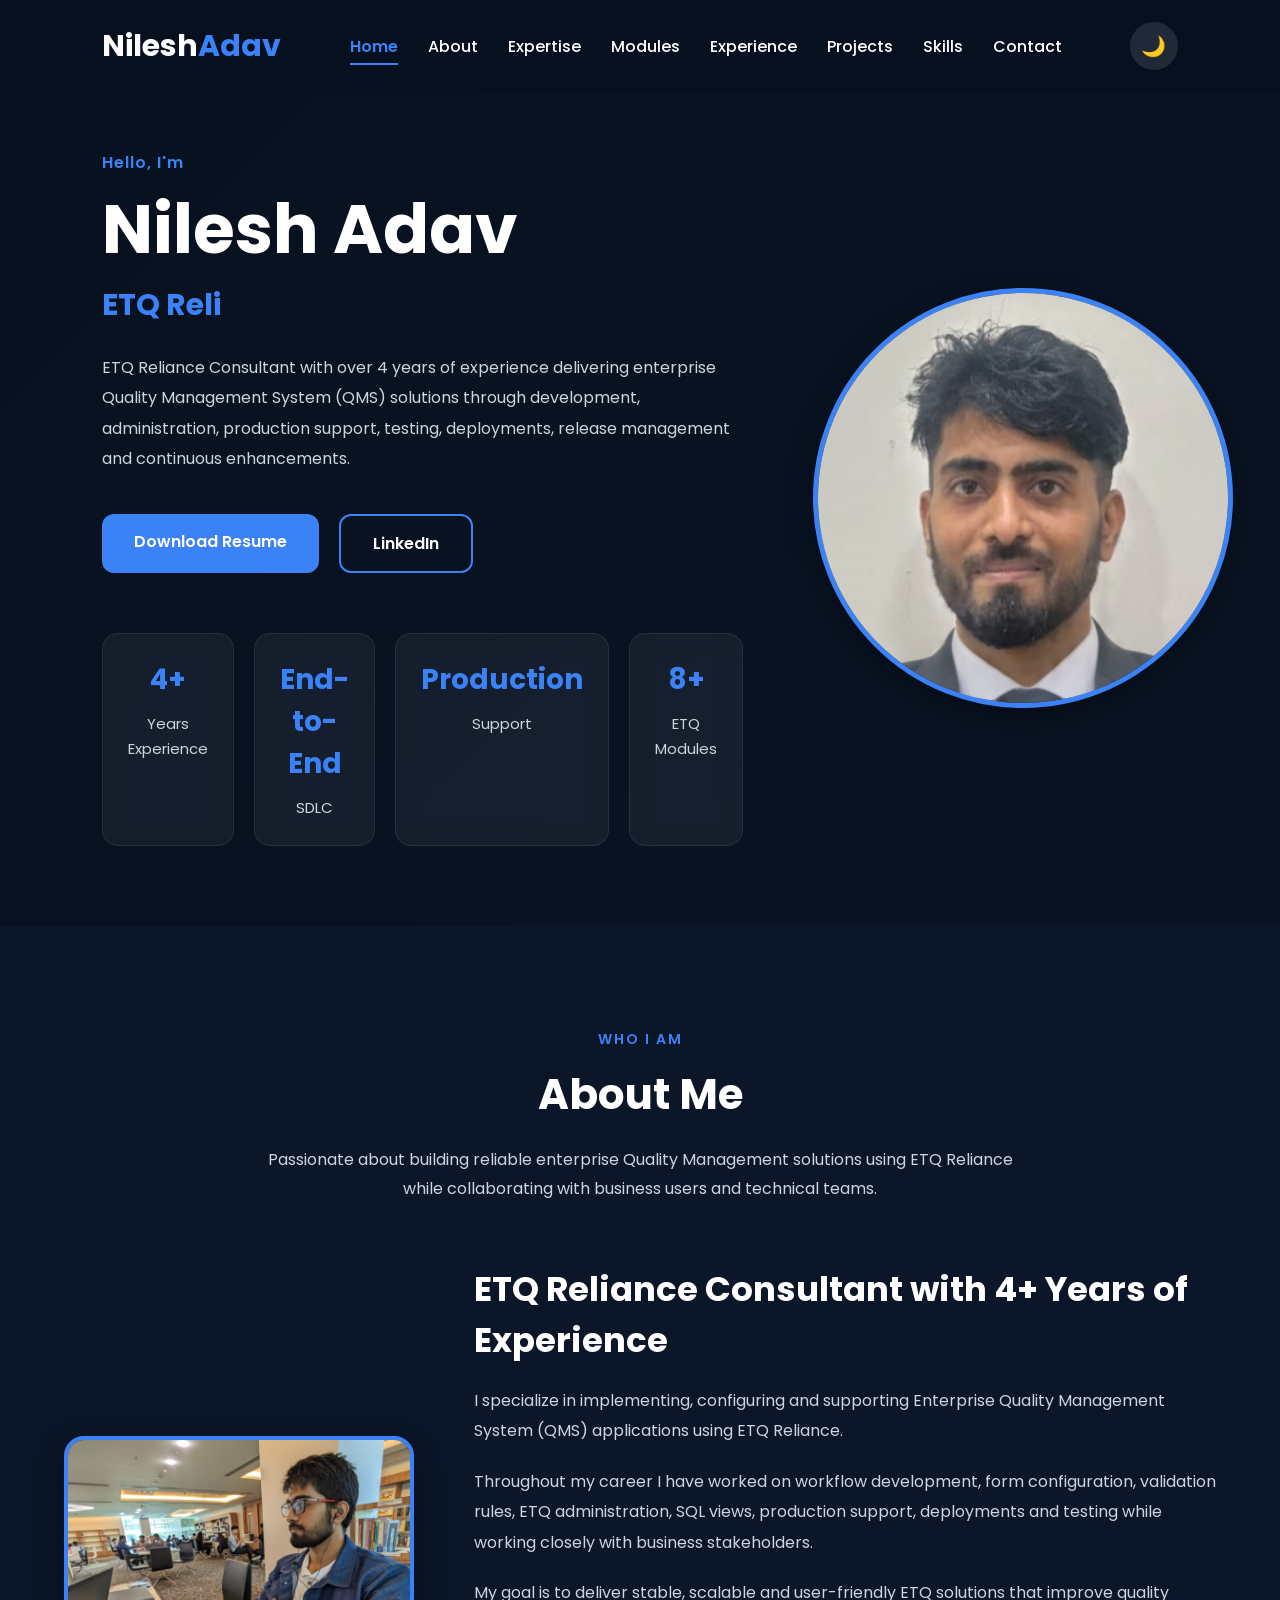
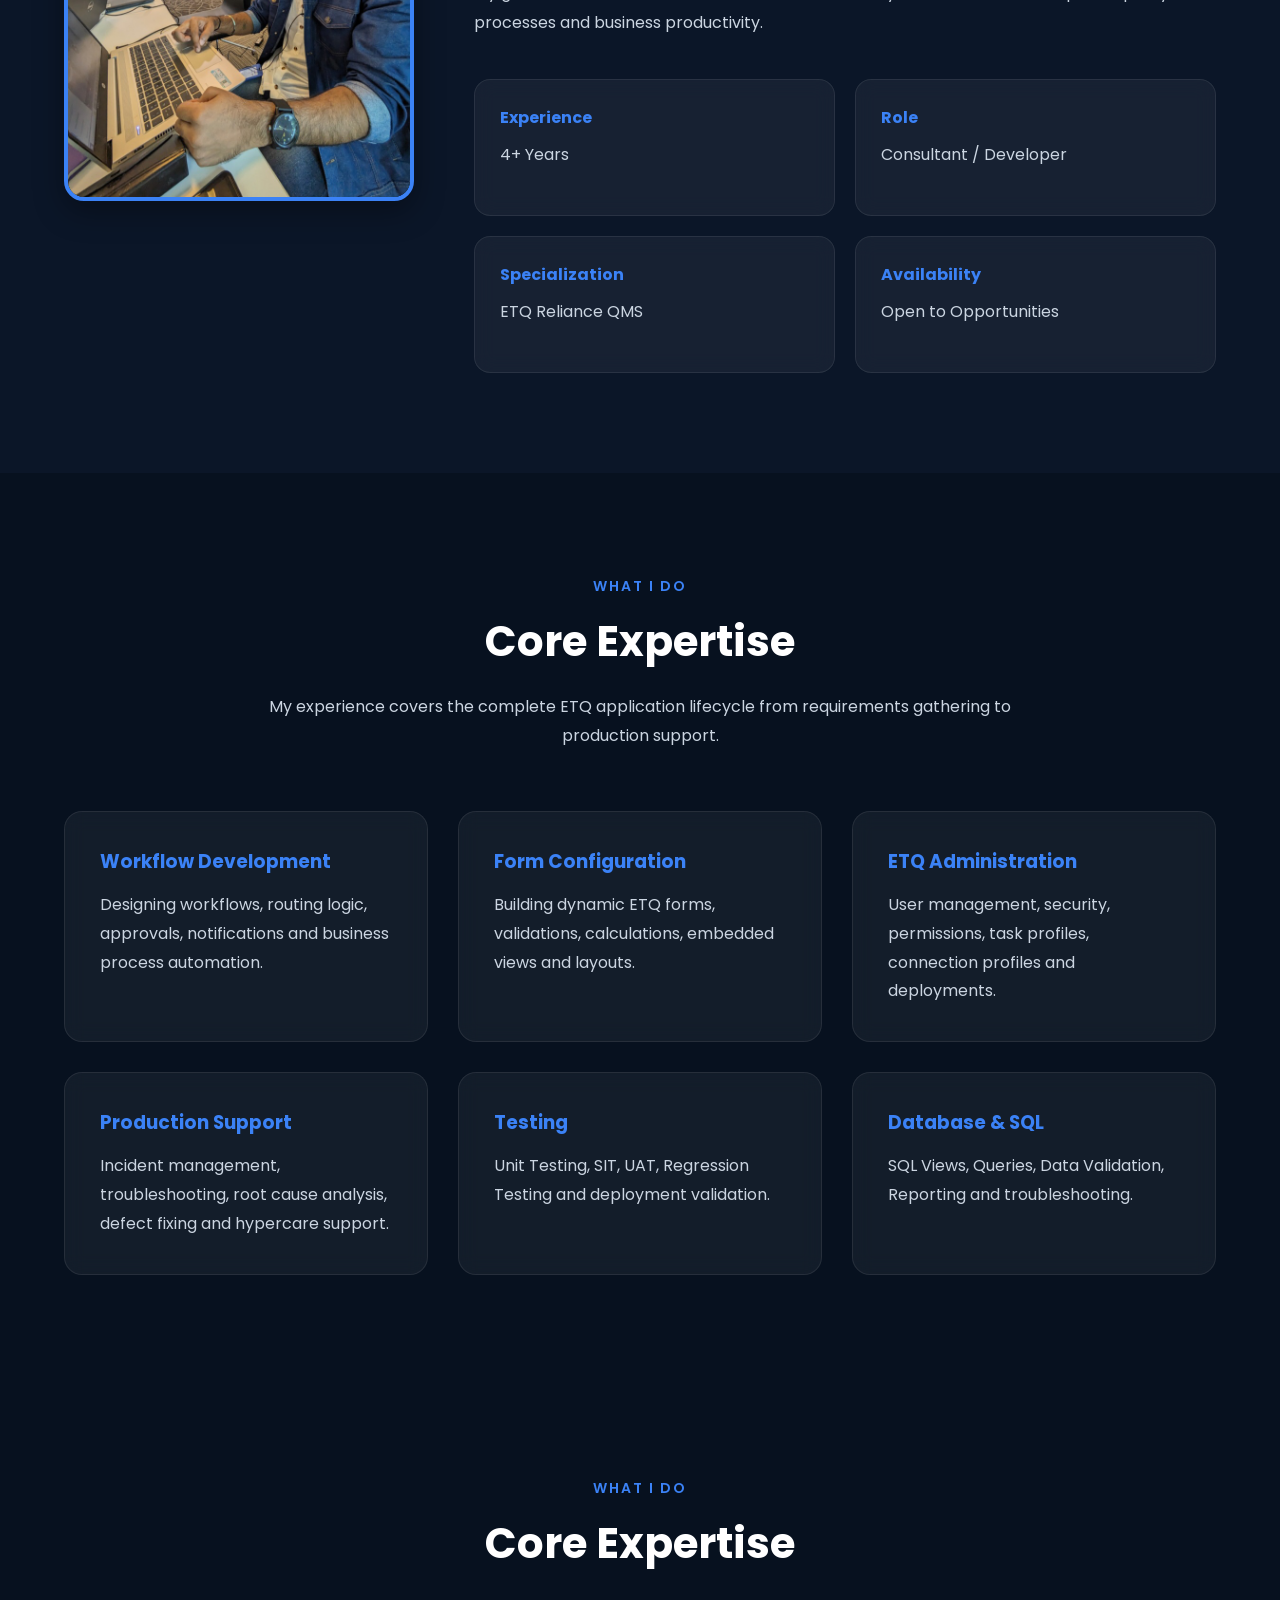
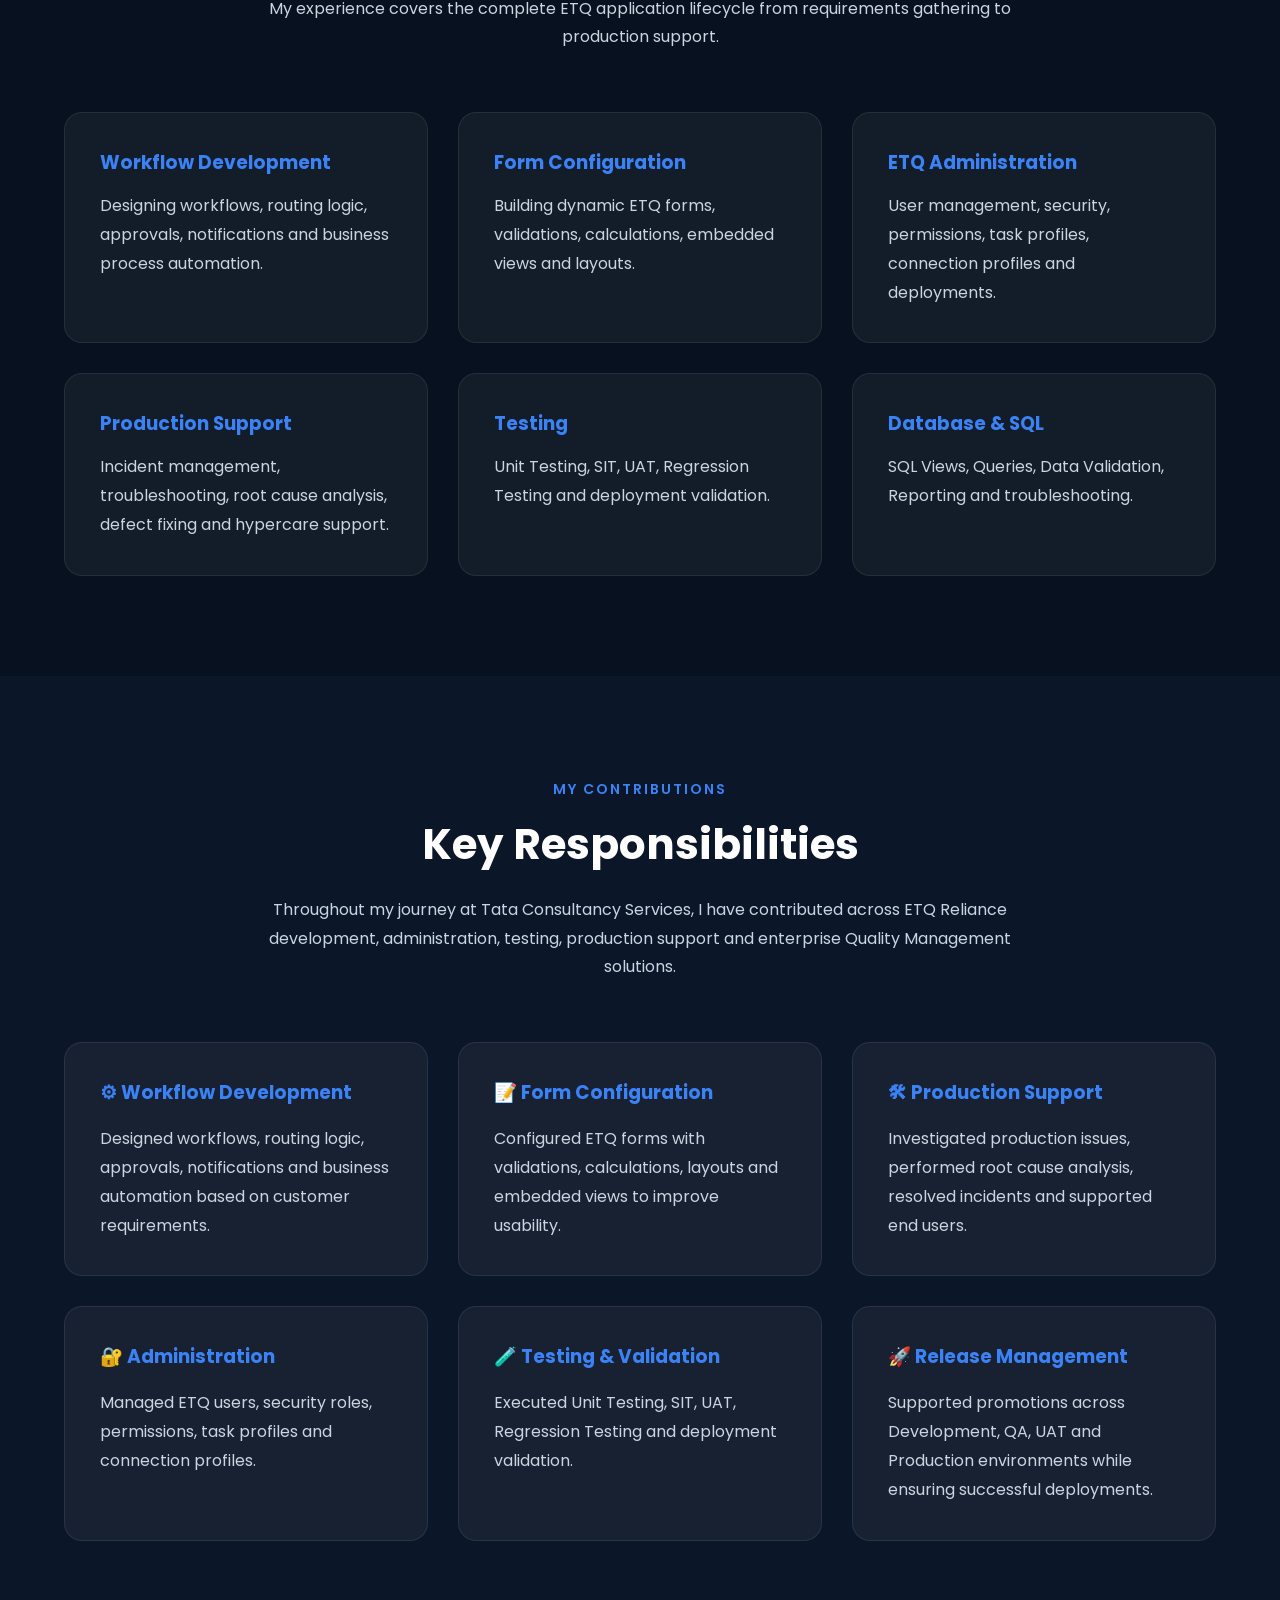
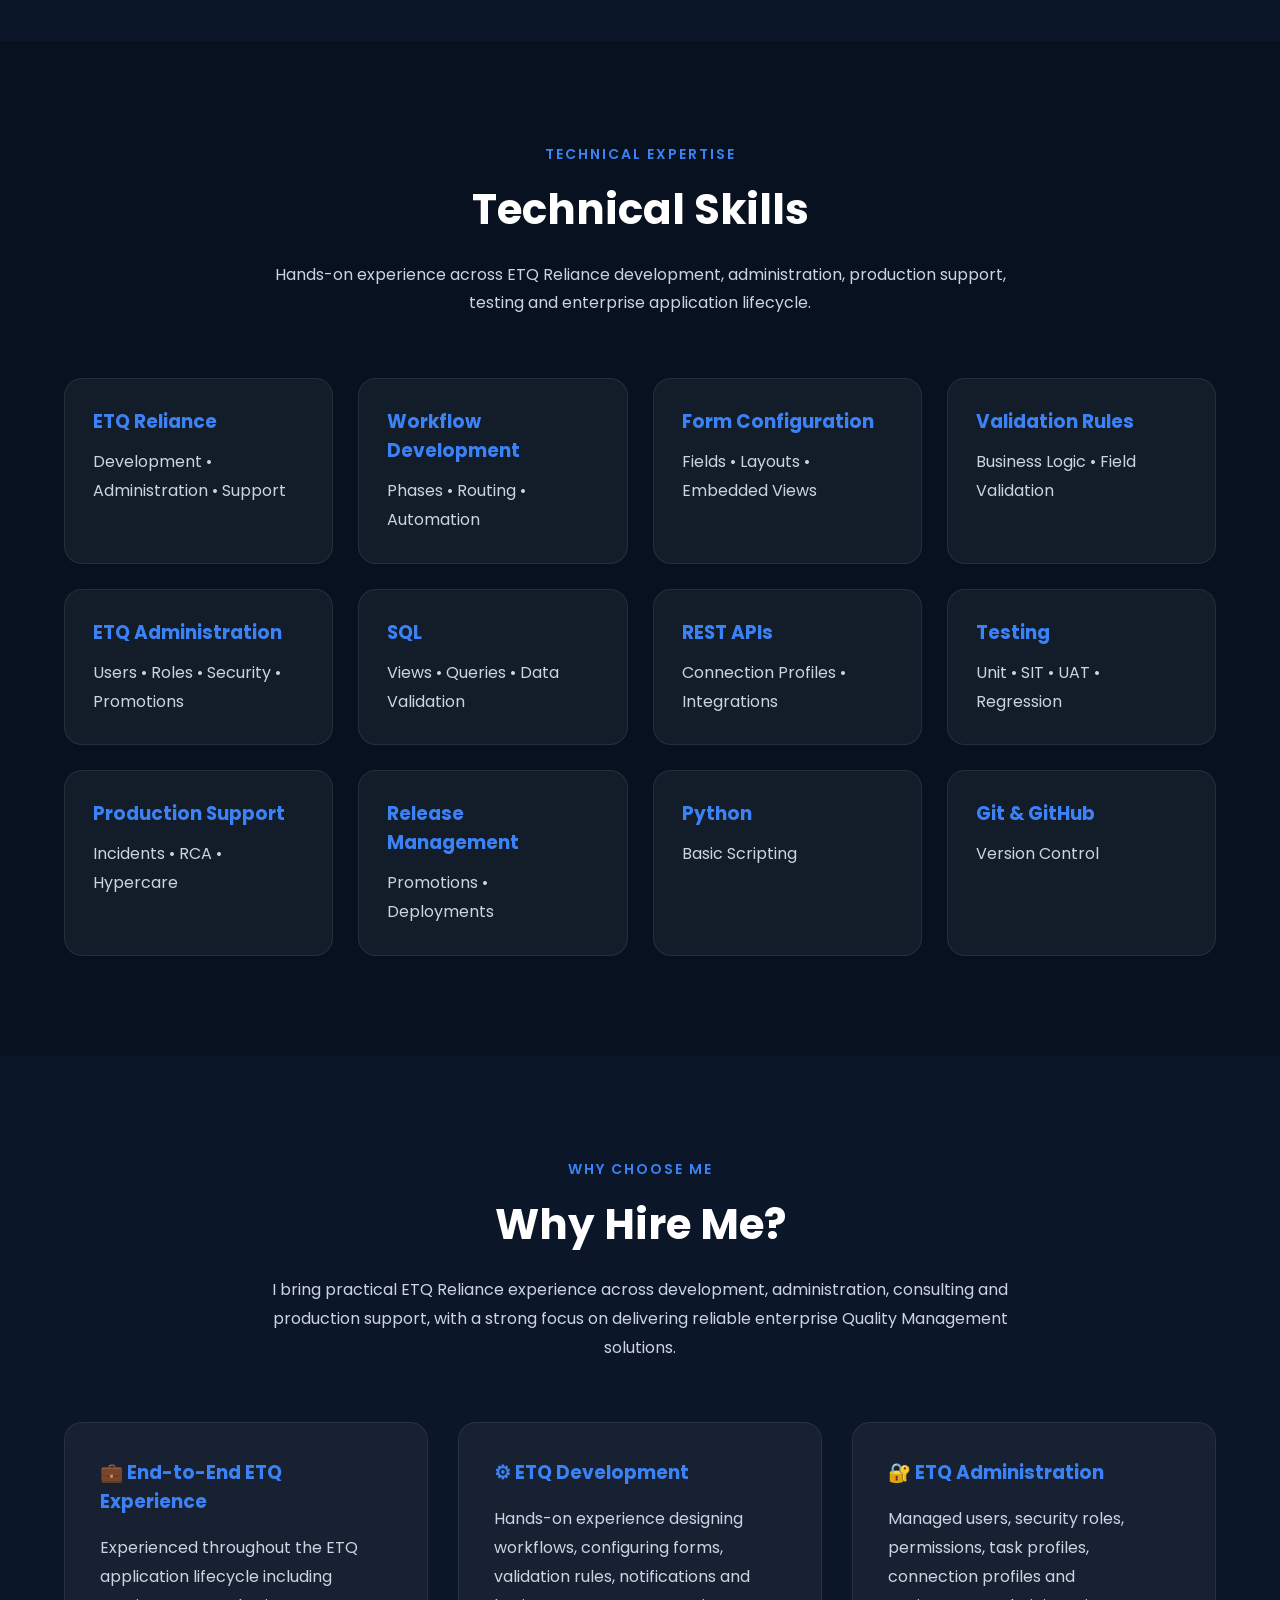
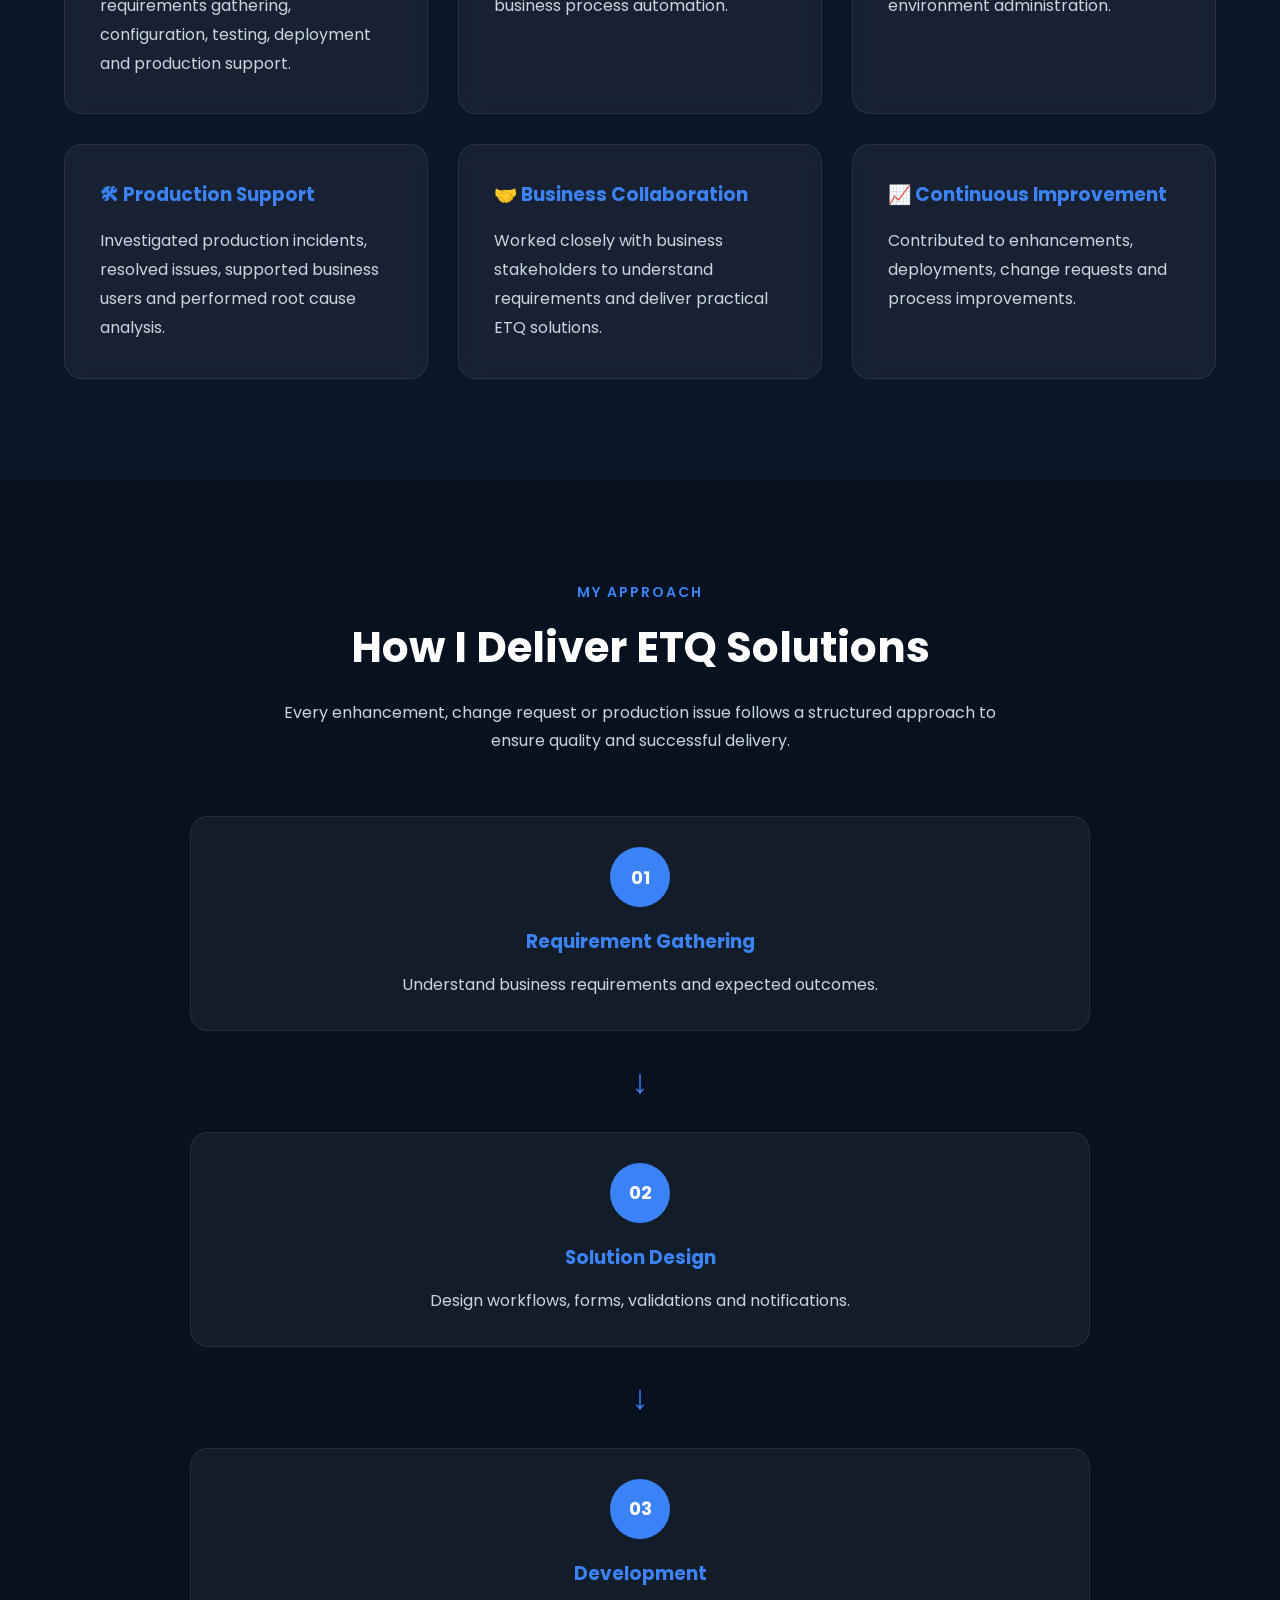
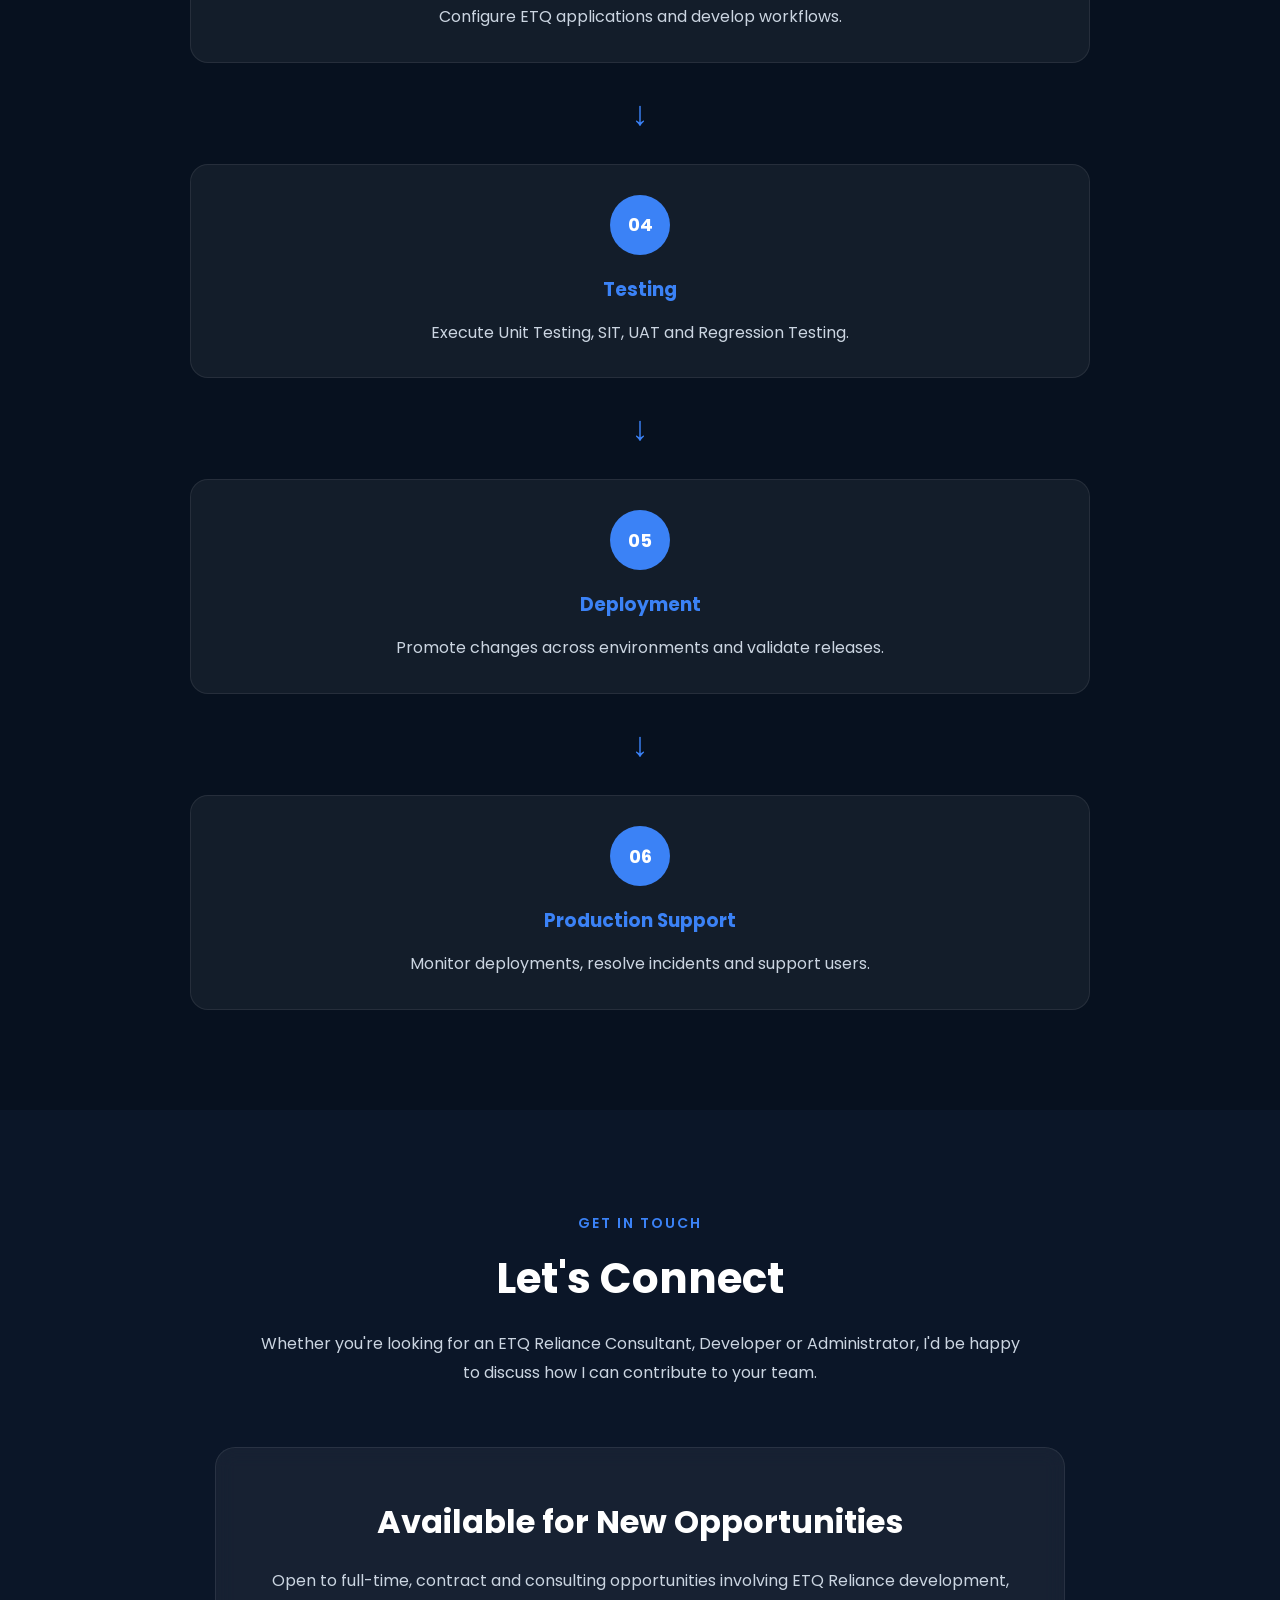
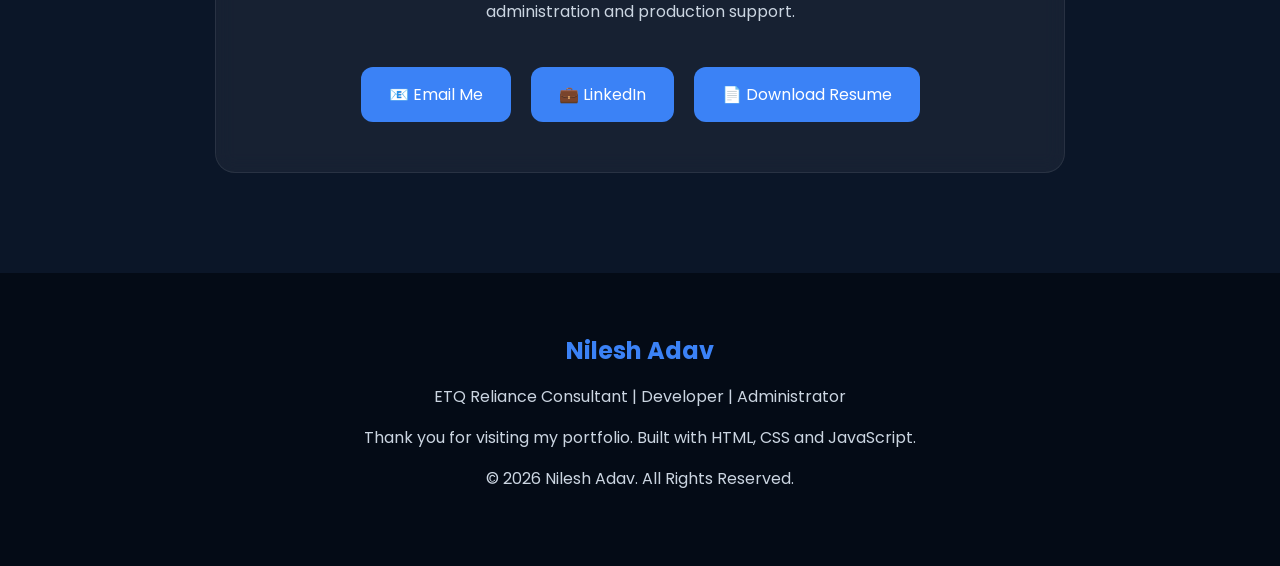
==== commit 92c316dd: "Update portfolio.html" ====
--- a/portfolio.html
+++ b/portfolio.html
@@ -173,7 +173,7 @@
 
             <div class="about-left">
 
-                <img src="images/logo.jpg" alt="Nilesh Adav">
+                <img src="images/me.jpg" alt="Nilesh Adav">
 
             </div>
 
